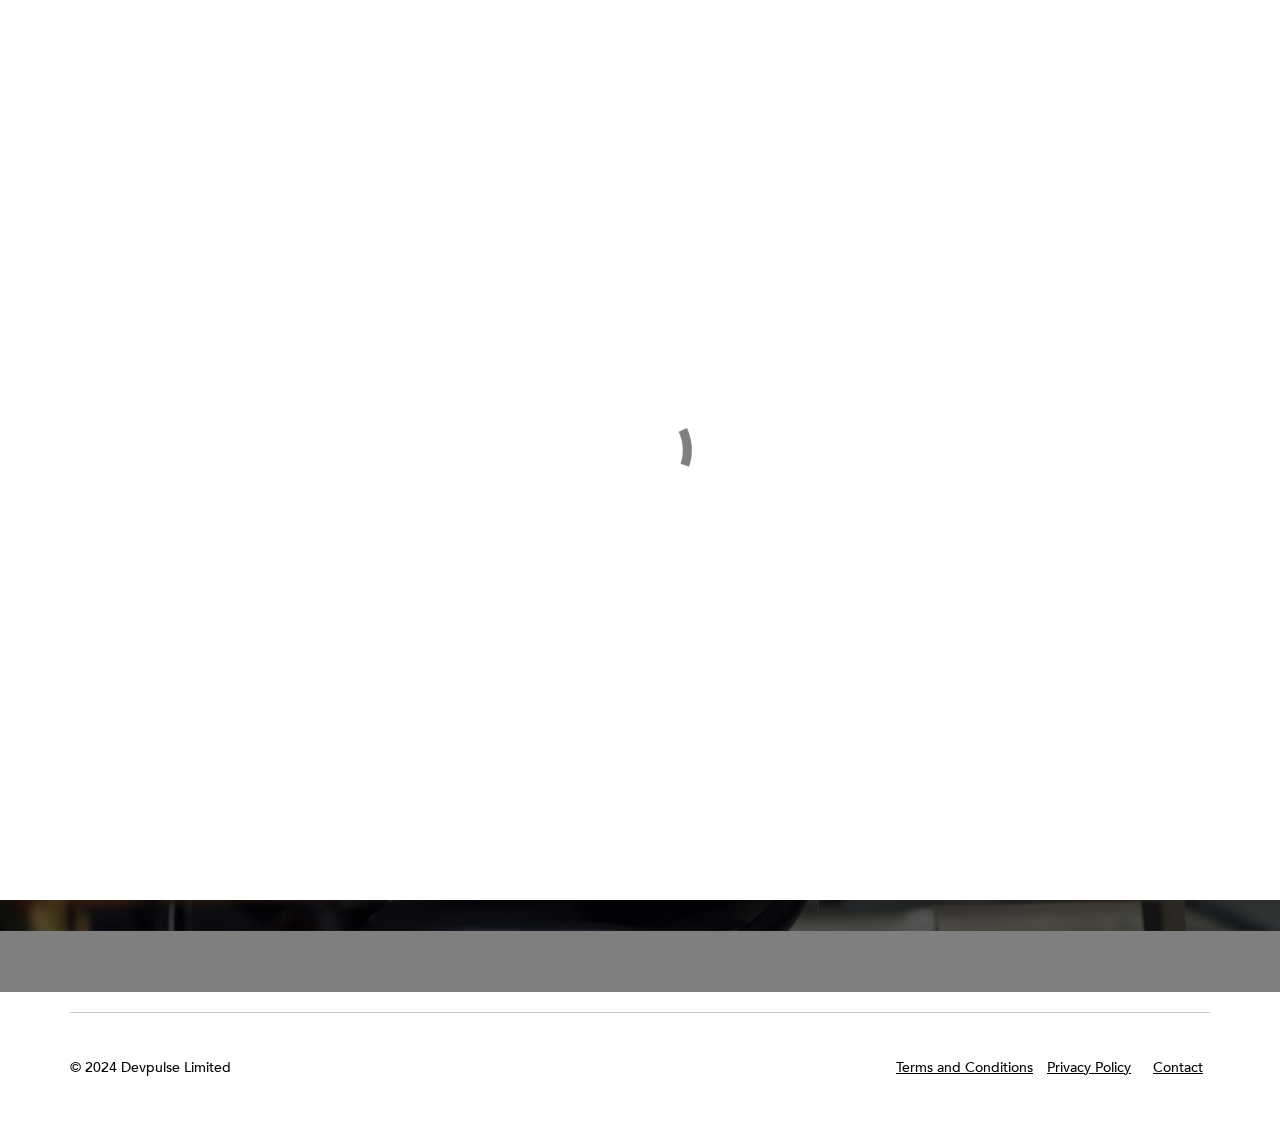
==== contact.html @ cdf9db74 "Initial commit." ====
<!doctype html><html><head>  <meta charset="utf-8">  <meta name="keywords" content="drivingcat, driving, cat, earlier, driving, test, slots, UK, cancellations, find, app, DVSA, checker, book, faster, availability, get, sooner, rescheduling, appointments, fast-track, dates, availability, near, me, cancellation, date, change, tool, alerts, mobile, best, notifications, speed, up, iOS, reschedule, alerts, geo-targeted, finder, cancellation, alerts, iOS, Manchester, London, Bradford, driving test cancellation, multiple test centres, earlier driving test, failed driving test, UK ">  <meta name="description" content="DrivingCat is a mobile app that helps you find earlier driving test slots in the UK by scanning the DVSA website for cancellations and available appointments.">  <meta name="viewport" content="width=device-width, initial-scale=1.0, viewport-fit=cover"><link rel="canonical" href="https://drivingcat.co.uk/contact.html"><meta name="robots" content="index, follow"><meta property="og:type" content="website"><meta property="og:site_name" content="DrivingCat"><meta property="og:title" content="DrivingCat - Pass Your Driving Test Sooner! "><meta property="og:description" content="DrivingCat is a mobile app that helps you find earlier driving test slots in the UK by scanning the DVSA website for cancellations and available appointments. Get notifications for earlier test dates."><meta property="og:url" content="https://drivingcat.co.uk/Contact.html">   <link rel="shortcut icon" type="image/png" href="favicon.png">  <link rel="stylesheet" type="text/css" href="./all.css?7996">  <title>DrivingCat - Contact</title>  <!-- Analytics --> <!-- Analytics END -->  </head><body><!-- Preloader --><div id="page-loading-blocs-notifaction" class="page-preloader"></div><!-- Preloader END --><!-- Main container --><div class="page-container">  <header><!-- bloc-0 --><div class="bloc none backgroundview-nav d-bloc sticky-nav " id="bloc-0"><div class="container bloc-no-padding-lg"><div class="row mt-lg-3 mb-lg-3 ps-2 pe-2 ps-lg-3 pe-lg-3 mt-1 mb-1 mt-sm-2 mb-sm-2 mt-md-3 mb-md-3"><div class="order-1 col-4 ps-0 pe-0 col-md-2 col-sm-4 col-lg-1 text-lg-start"><a href="index.html"><picture><source type="image/webp" srcset="img/logo-120.webp"><img src="img/logo-120.png" class="img-fluid img-protected img-style float-lg-none" alt="new fav icon org" width="60" height="60"></picture></a></div><div class="align-self-center order-sm-3 order-lg-2 order-md-2 order-3 col-2 col-md-8 col-sm-1 pe-0 ps-0 text-sm-end offset-lg-0 col-lg-9"><nav class="navbar navbar-light row flex-column navbar-expand-md hover-open-submenu navigation-toggle-right" role="navigation"><div class="container-fluid flex-column"><button id="nav-toggle" type="button" class="ui-navbar-toggler navbar-toggler border-0 p-0" aria-expanded="false" aria-label="Toggle navigation" data-bs-toggle="collapse" data-bs-target=".navbar-32243"><span class="navbar-toggler-icon"><svg height="32" viewBox="0 0 32 32" width="32"><path data-custom-classes=" menu-icon-bloc-7-stroke menu-icon-stroke menu-icon-bloc-0-stroke" class="svg-menu-icon menu-icon-bloc-7-stroke menu-icon-stroke menu-icon-bloc-0-stroke" d="m2 9h28m-28 7h28m-28 7h28" auto-style-class="menu-icon-bloc-0-stroke"></path></svg></span></button><div class="collapse navbar-collapse navbar-36370 navbar-32243  sidebar-nav"><ul class="site-navigation nav navbar-nav mx-auto justify-content-center"><li class="nav-item"><a href="index.html" class="nav-link  ltc-779">Home</a></li><li class="nav-item"><a href="terms.html" class="nav-link a-btn ltc-779">Terms</a></li><li class="nav-item"><a href="privacy.html" class="nav-link a-btn ltc-779">Privacy Policy</a></li><li class="nav-item"><a href="contact.html" class="nav-link a-btn ltc-779">Contact</a></li></ul></div></div></nav></div><div class="align-self-center text-end order-sm-2 order-lg-3 order-md-3 order-2 col-lg-2 col-md-2 offset-lg-0 offset-md-0 col-6 offset-sm-0 col-sm-7 ps-0 pe-0"><a href="https://apps.apple.com/app/id1410214667" class="btn btn-sq btn-d button-primary" target="_blank">Download</a></div></div></div></div><!-- bloc-0 END --></header><!-- bloc-10 --><div class="bloc bloc-fill-screen b-parallax bloc-bg-texture texture-darken d-bloc" data-bs-theme="light" id="bloc-10"><div class="parallax bg-background-2"></div><div class="container"><div class="row"><div class="col text-start"><h2 class="bold mb-3 mt-3 text-center labelstyle-white">Contact Us</h2><p class="mini-large-p text-center text-lg-center labelstyle-white">Need help with something or have some feedback for us?<br></p><div class="text-center"><a href="mailto:support@drivingcat.co.uk" class="btn btn-d btn-sq btn-lg white-button">Get in touch</a></div></div></div></div></div><!-- bloc-10 END --><!-- ScrollToTop Button --><button aria-label="Scroll to top button" class="bloc-button btn btn-d scrollToTop" onclick="scrollToTarget('1',this)"><svg xmlns="http://www.w3.org/2000/svg" width="22" height="22" viewBox="0 0 32 32"><path class="scroll-to-top-btn-icon" d="M30,22.656l-14-13-14,13"/></svg></button><!-- ScrollToTop Button END--><!-- bloc-10 --><div class="bloc backgroundview d-bloc" data-bs-theme="light" id="bloc-10"><div class="container bloc-md bloc-no-padding-lg"><div class="row mt-3 mb-3 mt-lg-0"><div class="col"><div class="divider-h"></div></div></div><div class="row mb-lg-5"><div class="col-12 order-lg-1 col-md-5 col-lg-6 order-md-1 order-sm-2 order-2 align-self-start col-sm-12"><p class="mini-small-p mt-2 mb-2 text-center text-md-start labelstyle">© 2024 Devpulse Limited</p></div><div class="col order-md-2 text-md-end text-lg-end mb-sm-3 mb-3 mb-md-0 text-start footer-7-links-small"><p class="mini-small-p ms-md-2 ms-lg-2 ms-sm-0 mb-1 mt-1"><a class="mini-small-link labelstyle" href="terms.html">Terms and Conditions</a><br></p><p class="mini-small-p mb-1 mt-1"><a class="mini-small-link labelstyle" href="privacy.html">Privacy Policy</a></p><p class="mini-small-p ms-md-2 ms-lg-2 ms-sm-0 mb-1 mt-1"><a class="mini-small-link labelstyle" href="contact.html">Contact</a></p></div></div></div></div><!-- bloc-10 END --></div><!-- Main container END -->  <!-- Additional JS --><script src="./js/all.js?9311"></script><!-- Additional JS END --></body></html>
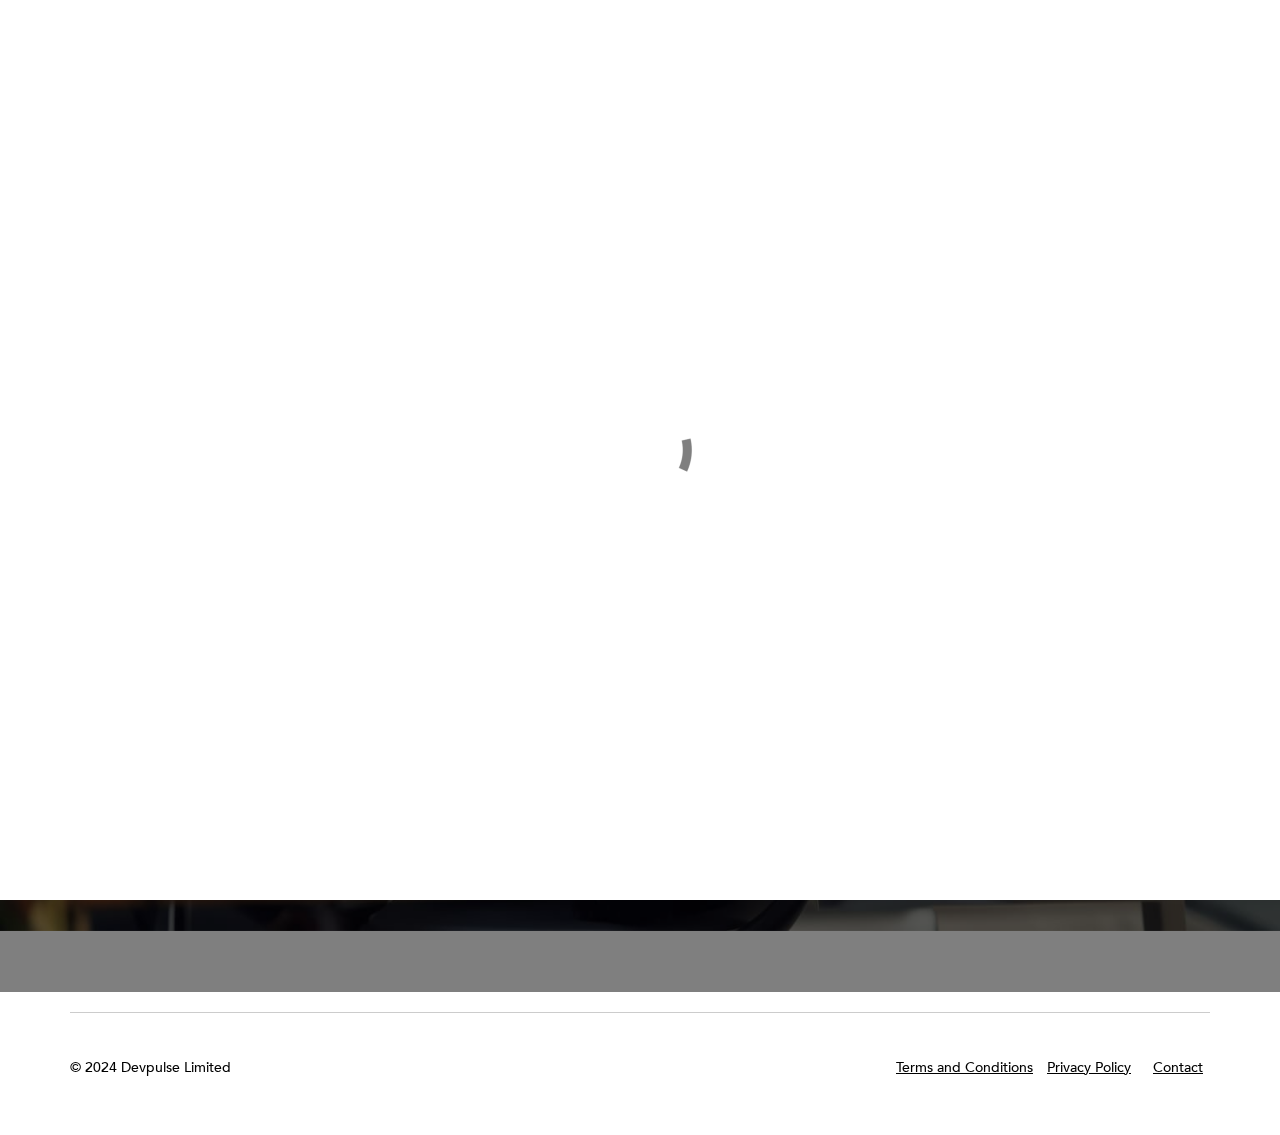
==== commit 85786e30: "Updated accent colour." ====
--- a/contact.html
+++ b/contact.html
@@ -1 +1 @@
-<!doctype html><html><head>  <meta charset="utf-8">  <meta name="keywords" content="drivingcat, driving, cat, earlier, driving, test, slots, UK, cancellations, find, app, DVSA, checker, book, faster, availability, get, sooner, rescheduling, appointments, fast-track, dates, availability, near, me, cancellation, date, change, tool, alerts, mobile, best, notifications, speed, up, iOS, reschedule, alerts, geo-targeted, finder, cancellation, alerts, iOS, Manchester, London, Bradford, driving test cancellation, multiple test centres, earlier driving test, failed driving test, UK ">  <meta name="description" content="DrivingCat is a mobile app that helps you find earlier driving test slots in the UK by scanning the DVSA website for cancellations and available appointments.">  <meta name="viewport" content="width=device-width, initial-scale=1.0, viewport-fit=cover"><link rel="canonical" href="https://drivingcat.co.uk/contact.html"><meta name="robots" content="index, follow"><meta property="og:type" content="website"><meta property="og:site_name" content="DrivingCat"><meta property="og:title" content="DrivingCat - Pass Your Driving Test Sooner! "><meta property="og:description" content="DrivingCat is a mobile app that helps you find earlier driving test slots in the UK by scanning the DVSA website for cancellations and available appointments. Get notifications for earlier test dates."><meta property="og:url" content="https://drivingcat.co.uk/Contact.html">   <link rel="shortcut icon" type="image/png" href="favicon.png">  <link rel="stylesheet" type="text/css" href="./all.css?7996">  <title>DrivingCat - Contact</title>  <!-- Analytics --> <!-- Analytics END -->  </head><body><!-- Preloader --><div id="page-loading-blocs-notifaction" class="page-preloader"></div><!-- Preloader END --><!-- Main container --><div class="page-container">  <header><!-- bloc-0 --><div class="bloc none backgroundview-nav d-bloc sticky-nav " id="bloc-0"><div class="container bloc-no-padding-lg"><div class="row mt-lg-3 mb-lg-3 ps-2 pe-2 ps-lg-3 pe-lg-3 mt-1 mb-1 mt-sm-2 mb-sm-2 mt-md-3 mb-md-3"><div class="order-1 col-4 ps-0 pe-0 col-md-2 col-sm-4 col-lg-1 text-lg-start"><a href="index.html"><picture><source type="image/webp" srcset="img/logo-120.webp"><img src="img/logo-120.png" class="img-fluid img-protected img-style float-lg-none" alt="new fav icon org" width="60" height="60"></picture></a></div><div class="align-self-center order-sm-3 order-lg-2 order-md-2 order-3 col-2 col-md-8 col-sm-1 pe-0 ps-0 text-sm-end offset-lg-0 col-lg-9"><nav class="navbar navbar-light row flex-column navbar-expand-md hover-open-submenu navigation-toggle-right" role="navigation"><div class="container-fluid flex-column"><button id="nav-toggle" type="button" class="ui-navbar-toggler navbar-toggler border-0 p-0" aria-expanded="false" aria-label="Toggle navigation" data-bs-toggle="collapse" data-bs-target=".navbar-32243"><span class="navbar-toggler-icon"><svg height="32" viewBox="0 0 32 32" width="32"><path data-custom-classes=" menu-icon-bloc-7-stroke menu-icon-stroke menu-icon-bloc-0-stroke" class="svg-menu-icon menu-icon-bloc-7-stroke menu-icon-stroke menu-icon-bloc-0-stroke" d="m2 9h28m-28 7h28m-28 7h28" auto-style-class="menu-icon-bloc-0-stroke"></path></svg></span></button><div class="collapse navbar-collapse navbar-36370 navbar-32243  sidebar-nav"><ul class="site-navigation nav navbar-nav mx-auto justify-content-center"><li class="nav-item"><a href="index.html" class="nav-link  ltc-779">Home</a></li><li class="nav-item"><a href="terms.html" class="nav-link a-btn ltc-779">Terms</a></li><li class="nav-item"><a href="privacy.html" class="nav-link a-btn ltc-779">Privacy Policy</a></li><li class="nav-item"><a href="contact.html" class="nav-link a-btn ltc-779">Contact</a></li></ul></div></div></nav></div><div class="align-self-center text-end order-sm-2 order-lg-3 order-md-3 order-2 col-lg-2 col-md-2 offset-lg-0 offset-md-0 col-6 offset-sm-0 col-sm-7 ps-0 pe-0"><a href="https://apps.apple.com/app/id1410214667" class="btn btn-sq btn-d button-primary" target="_blank">Download</a></div></div></div></div><!-- bloc-0 END --></header><!-- bloc-10 --><div class="bloc bloc-fill-screen b-parallax bloc-bg-texture texture-darken d-bloc" data-bs-theme="light" id="bloc-10"><div class="parallax bg-background-2"></div><div class="container"><div class="row"><div class="col text-start"><h2 class="bold mb-3 mt-3 text-center labelstyle-white">Contact Us</h2><p class="mini-large-p text-center text-lg-center labelstyle-white">Need help with something or have some feedback for us?<br></p><div class="text-center"><a href="mailto:support@drivingcat.co.uk" class="btn btn-d btn-sq btn-lg white-button">Get in touch</a></div></div></div></div></div><!-- bloc-10 END --><!-- ScrollToTop Button --><button aria-label="Scroll to top button" class="bloc-button btn btn-d scrollToTop" onclick="scrollToTarget('1',this)"><svg xmlns="http://www.w3.org/2000/svg" width="22" height="22" viewBox="0 0 32 32"><path class="scroll-to-top-btn-icon" d="M30,22.656l-14-13-14,13"/></svg></button><!-- ScrollToTop Button END--><!-- bloc-10 --><div class="bloc backgroundview d-bloc" data-bs-theme="light" id="bloc-10"><div class="container bloc-md bloc-no-padding-lg"><div class="row mt-3 mb-3 mt-lg-0"><div class="col"><div class="divider-h"></div></div></div><div class="row mb-lg-5"><div class="col-12 order-lg-1 col-md-5 col-lg-6 order-md-1 order-sm-2 order-2 align-self-start col-sm-12"><p class="mini-small-p mt-2 mb-2 text-center text-md-start labelstyle">© 2024 Devpulse Limited</p></div><div class="col order-md-2 text-md-end text-lg-end mb-sm-3 mb-3 mb-md-0 text-start footer-7-links-small"><p class="mini-small-p ms-md-2 ms-lg-2 ms-sm-0 mb-1 mt-1"><a class="mini-small-link labelstyle" href="terms.html">Terms and Conditions</a><br></p><p class="mini-small-p mb-1 mt-1"><a class="mini-small-link labelstyle" href="privacy.html">Privacy Policy</a></p><p class="mini-small-p ms-md-2 ms-lg-2 ms-sm-0 mb-1 mt-1"><a class="mini-small-link labelstyle" href="contact.html">Contact</a></p></div></div></div></div><!-- bloc-10 END --></div><!-- Main container END -->  <!-- Additional JS --><script src="./js/all.js?9311"></script><!-- Additional JS END --></body></html>+<!doctype html><html><head>  <meta charset="utf-8">  <meta name="keywords" content="drivingcat, driving, cat, earlier, driving, test, slots, UK, cancellations, find, app, DVSA, checker, book, faster, availability, get, sooner, rescheduling, appointments, fast-track, dates, availability, near, me, cancellation, date, change, tool, alerts, mobile, best, notifications, speed, up, iOS, reschedule, alerts, geo-targeted, finder, cancellation, alerts, iOS, Manchester, London, Bradford, driving test cancellation, multiple test centres, earlier driving test, failed driving test, UK ">  <meta name="description" content="DrivingCat is a mobile app that helps you find earlier driving test slots in the UK by scanning the DVSA website for cancellations and available appointments.">  <meta name="viewport" content="width=device-width, initial-scale=1.0, viewport-fit=cover"><link rel="canonical" href="https://drivingcat.co.uk/contact.html"><meta name="robots" content="index, follow"><meta property="og:type" content="website"><meta property="og:site_name" content="DrivingCat"><meta property="og:title" content="DrivingCat - Pass Your Driving Test Sooner! "><meta property="og:description" content="DrivingCat is a mobile app that helps you find earlier driving test slots in the UK by scanning the DVSA website for cancellations and available appointments. Get notifications for earlier test dates."><meta property="og:url" content="https://drivingcat.co.uk/Contact.html">   <link rel="shortcut icon" type="image/png" href="favicon.png">  <link rel="stylesheet" type="text/css" href="./all.css?9460">  <title>DrivingCat - Contact</title>  <!-- Analytics --> <!-- Analytics END -->  </head><body><!-- Preloader --><div id="page-loading-blocs-notifaction" class="page-preloader"></div><!-- Preloader END --><!-- Main container --><div class="page-container">  <header><!-- bloc-0 --><div class="bloc none backgroundview-nav d-bloc sticky-nav" id="bloc-0"><div class="container bloc-no-padding-lg"><div class="row mt-lg-3 mb-lg-3 ps-2 pe-2 ps-lg-3 pe-lg-3 mt-1 mb-1 mt-sm-2 mb-sm-2 mt-md-3 mb-md-3"><div class="order-1 col-4 ps-0 pe-0 col-md-2 col-sm-4 col-lg-1 text-lg-start"><a href="index.html"><picture><source type="image/webp" srcset="img/logo-120.webp"><img src="img/logo-120.png" class="img-fluid img-protected img-style float-lg-none rounded" alt="new fav icon org" width="60" height="60"></picture></a></div><div class="align-self-center order-sm-3 order-lg-2 order-md-2 order-3 col-2 col-md-8 col-sm-1 pe-0 ps-0 text-sm-end offset-lg-0 col-lg-9"><nav class="navbar navbar-light row flex-column navbar-expand-md hover-open-submenu navigation-toggle-right" role="navigation"><div class="container-fluid flex-column"><button id="nav-toggle" type="button" class="ui-navbar-toggler navbar-toggler border-0 p-0" aria-expanded="false" aria-label="Toggle navigation" data-bs-toggle="collapse" data-bs-target=".navbar-32243"><span class="navbar-toggler-icon"><svg height="32" viewBox="0 0 32 32" width="32"><path data-custom-classes=" menu-icon-bloc-7-stroke menu-icon-stroke menu-icon-bloc-0-stroke" class="svg-menu-icon menu-icon-bloc-7-stroke menu-icon-stroke menu-icon-bloc-0-stroke" d="m2 9h28m-28 7h28m-28 7h28" auto-style-class="menu-icon-bloc-0-stroke"></path></svg></span></button><div class="collapse navbar-collapse navbar-36370 navbar-32243  sidebar-nav"><ul class="site-navigation nav navbar-nav mx-auto justify-content-center"><li class="nav-item"><a href="index.html" class="nav-link  ltc-779">Home</a></li><li class="nav-item"><a href="terms.html" class="nav-link a-btn ltc-779">Terms</a></li><li class="nav-item"><a href="privacy.html" class="nav-link a-btn ltc-779">Privacy Policy</a></li><li class="nav-item"><a href="contact.html" class="nav-link a-btn ltc-779">Contact</a></li></ul></div></div></nav></div><div class="align-self-center text-end order-sm-2 order-lg-3 order-md-3 order-2 col-lg-2 col-md-2 offset-lg-0 offset-md-0 col-6 offset-sm-0 col-sm-7 ps-0 pe-0"><a href="https://apps.apple.com/app/id1410214667" class="btn btn-sq btn-d button-primary" target="_blank">Download</a></div></div></div></div><!-- bloc-0 END --></header><!-- bloc-10 --><div class="bloc bloc-fill-screen b-parallax bloc-bg-texture texture-darken d-bloc" data-bs-theme="light" id="bloc-10"><div class="parallax bg-background-2"></div><div class="container"><div class="row"><div class="col text-start"><h2 class="bold mb-3 mt-3 text-center labelstyle-white">Contact Us</h2><p class="mini-large-p text-center text-lg-center labelstyle-white">Need help with something or have some feedback for us?<br></p><div class="text-center"><a href="mailto:support@drivingcat.co.uk" class="btn btn-d btn-sq btn-lg white-button">Get in touch</a></div></div></div></div></div><!-- bloc-10 END --><!-- ScrollToTop Button --><button aria-label="Scroll to top button" class="bloc-button btn btn-d scrollToTop" onclick="scrollToTarget('1',this)"><svg xmlns="http://www.w3.org/2000/svg" width="22" height="22" viewBox="0 0 32 32"><path class="scroll-to-top-btn-icon" d="M30,22.656l-14-13-14,13"/></svg></button><!-- ScrollToTop Button END--><!-- bloc-10 --><div class="bloc backgroundview d-bloc" data-bs-theme="light" id="bloc-10"><div class="container bloc-md bloc-no-padding-lg"><div class="row mt-3 mb-3 mt-lg-0"><div class="col"><div class="divider-h"></div></div></div><div class="row mb-lg-5"><div class="col-12 order-lg-1 col-md-5 col-lg-6 order-md-1 order-sm-2 order-2 align-self-start col-sm-12"><p class="mini-small-p mt-2 mb-2 text-center text-md-start labelstyle">© 2024 Devpulse Limited</p></div><div class="col order-md-2 text-md-end text-lg-end mb-sm-3 mb-3 mb-md-0 text-start footer-7-links-small"><p class="mini-small-p ms-md-2 ms-lg-2 ms-sm-0 mb-1 mt-1"><a class="mini-small-link labelstyle" href="terms.html">Terms and Conditions</a><br></p><p class="mini-small-p mb-1 mt-1"><a class="mini-small-link labelstyle" href="privacy.html">Privacy Policy</a></p><p class="mini-small-p ms-md-2 ms-lg-2 ms-sm-0 mb-1 mt-1"><a class="mini-small-link labelstyle" href="contact.html">Contact</a></p></div></div></div></div><!-- bloc-10 END --></div><!-- Main container END -->  <!-- Additional JS --><script src="./js/all.js?7433"></script><!-- Additional JS END --></body></html>--- a/all.css
+++ b/all.css
@@ -7,7 +7,7 @@
 	DrivingCat
 	Built with Blocs
 -----------------------------------------------------------------------------------*/
-body{margin:0;padding:0;  background:#FFFFFF;  overflow-x:hidden;  -webkit-font-smoothing: antialiased;  -moz-osx-font-smoothing: grayscale;}.page-container{overflow: hidden;} a,button{transition: background .3s ease-in-out;outline: none!important;} a:hover{text-decoration: none; cursor:pointer;}.scroll-fx-lock-init{position:fixed!important;top: 0;bottom: 0;left: :0;right: 0;z-index:99999;} .blocs-grid-container{display: grid!important;grid-template-columns: 1fr 1fr;grid-template-rows: auto auto;column-gap: 1.5rem;row-gap: 1.5rem;} nav .dropdown-menu .nav-link{color:rgba(0,0,0,0.6)!important;} [data-bs-theme="dark"] nav .dropdown-menu .nav-link{color:var(--bs-dropdown-link-color)!important;} .page-preloader{position: fixed;top: 0;bottom: 0;width: 100%;z-index:100000;background:#FFFFFF url("img/pageload-spinner.gif") no-repeat center center;animation-name: preloader-fade;animation-delay: 2s;animation-duration: 0.5s;animation-fill-mode: both;}.preloader-complete{animation-delay:0.1s;}@keyframes preloader-fade {0% {opacity: 1;visibility: visible;}100% {opacity: 0;visibility: hidden;}}@font-face {font-family:'Avenir-Medium';src: url('./fonts/Avenir-Medium/Avenir-Medium.woff2');src: url('./fonts/Avenir-Medium/Avenir-Medium.woff2') format('woff2'),url('./fonts/Avenir-Medium/Avenir-Medium.woff') format('woff'),url('./fonts/Avenir-Medium/Avenir-Medium.eot?#iefix') format('embedded-opentype'),url('./fonts/Avenir-Medium/Avenir-Medium.ttf') format('truetype'),url('./fonts/Avenir-Medium/Avenir-Medium.svg#Avenir-Medium') format('svg');font-weight: normal;font-style: normal;font-display:swap;}@font-face {font-family:'Avenir-Black';src: url('./fonts/Avenir-Black/Avenir-Black.woff2');src: url('./fonts/Avenir-Black/Avenir-Black.woff2') format('woff2'),url('./fonts/Avenir-Black/Avenir-Black.woff') format('woff'),url('./fonts/Avenir-Black/Avenir-Black.eot?#iefix') format('embedded-opentype'),url('./fonts/Avenir-Black/Avenir-Black.ttf') format('truetype'),url('./fonts/Avenir-Black/Avenir-Black.svg#Avenir-Black') format('svg');font-weight: normal;font-style: normal;font-display:swap;}.bloc{width:100%;clear:both;background: 50% 50% no-repeat;padding:0 20px;-webkit-background-size: cover;-moz-background-size: cover;-o-background-size: cover;background-size: cover;position:relative;display:flex;}.bloc .container{padding-left:0;padding-right:0;position:relative;}.bloc-lg{padding:100px 20px;}.bloc-md{padding:50px 20px;}.bloc-fill-screen{min-height:100vh;display: flex;flex-direction: column;padding-top:20px;padding-bottom:20px;}.bloc-fill-screen > .container{align-self: flex-middle;flex-grow: 1;display: flex;flex-wrap: wrap;}.bloc-fill-screen > .container > .row{flex-grow: 1;align-self: center;width:100%;}.bloc-fill-screen .fill-bloc-top-edge, .bloc-fill-screen .fill-bloc-bottom-edge{flex-grow: 0;}.bloc-fill-screen .fill-bloc-top-edge{align-self: flex-start;}.bloc-fill-screen .fill-bloc-bottom-edge{align-self: flex-end;}.bloc-bg-texture::before{content:"";background-size: 2px 2px;position: absolute;top: 0;bottom: 0;left:0;right:0;}.texture-darken::before{background: rgba(0,0,0,0.5);}.parallax__container {clip: rect(0, auto, auto, 0);height: 100%;left: 0;overflow: hidden;position: absolute;top: 0;width: 100%;z-index:-1;}.parallax {position: fixed;top: 0;-webkit-transform: translate3d(0, 0, 0);transform: translate3d(0, 0, 0);-webkit-transform-style: preserve-3d;transform-style: preserve-3d;width: 100%;background-position: center;background-repeat: no-repeat;background-size: cover;}.d-bloc{color:rgba(255,255,255,.7);}.d-bloc button:hover{color:rgba(255,255,255,.9);}.d-bloc .icon-round,.d-bloc .icon-square,.d-bloc .icon-rounded,.d-bloc .icon-semi-rounded-a,.d-bloc .icon-semi-rounded-b{border-color:rgba(255,255,255,.9);}.d-bloc .divider-h span{border-color:rgba(255,255,255,.2);}.d-bloc .a-btn,.d-bloc .navbar a, .d-bloc a .icon-sm, .d-bloc a .icon-md, .d-bloc a .icon-lg, .d-bloc a .icon-xl, .d-bloc h1 a, .d-bloc h2 a, .d-bloc h3 a, .d-bloc h4 a, .d-bloc h5 a, .d-bloc h6 a, .d-bloc p a{color:rgba(255,255,255,.6);}.d-bloc .a-btn:hover,.d-bloc .navbar a:hover,.d-bloc a:hover .icon-sm, .d-bloc a:hover .icon-md, .d-bloc a:hover .icon-lg, .d-bloc a:hover .icon-xl, .d-bloc h1 a:hover, .d-bloc h2 a:hover, .d-bloc h3 a:hover, .d-bloc h4 a:hover, .d-bloc h5 a:hover, .d-bloc h6 a:hover, .d-bloc p a:hover{color:rgba(255,255,255,1);}.d-bloc .navbar-toggle .icon-bar{background:rgba(255,255,255,1);}.d-bloc .btn-wire,.d-bloc .btn-wire:hover{color:rgba(255,255,255,1);border-color:rgba(255,255,255,1);}.d-bloc .card{color:rgba(0,0,0,.5);}.d-bloc .card button:hover{color:rgba(0,0,0,.7);}.d-bloc .card icon{border-color:rgba(0,0,0,.7);}.d-bloc .card .divider-h span{border-color:rgba(0,0,0,.1);}.d-bloc .card .a-btn{color:rgba(0,0,0,.6);}.d-bloc .card .a-btn:hover{color:rgba(0,0,0,1);}.d-bloc .card .btn-wire, .d-bloc .card .btn-wire:hover{color:rgba(0,0,0,.7);border-color:rgba(0,0,0,.3);}.d-bloc .card,.l-bloc{color:rgba(0,0,0,.5);}.d-bloc .card button:hover,.l-bloc button:hover{color:rgba(0,0,0,.7);}.l-bloc .icon-round,.l-bloc .icon-square,.l-bloc .icon-rounded,.l-bloc .icon-semi-rounded-a,.l-bloc .icon-semi-rounded-b{border-color:rgba(0,0,0,.7);}.d-bloc .card .divider-h span,.l-bloc .divider-h span{border-color:rgba(0,0,0,.1);}.d-bloc .card .a-btn,.l-bloc .a-btn,.l-bloc .navbar a,.l-bloc a .icon-sm, .l-bloc a .icon-md, .l-bloc a .icon-lg, .l-bloc a .icon-xl, .l-bloc h1 a, .l-bloc h2 a, .l-bloc h3 a, .l-bloc h4 a, .l-bloc h5 a, .l-bloc h6 a, .l-bloc p a{color:rgba(0,0,0,.6);}.d-bloc .card .a-btn:hover,.l-bloc .a-btn:hover,.l-bloc .navbar a:hover, .l-bloc a:hover .icon-sm, .l-bloc a:hover .icon-md, .l-bloc a:hover .icon-lg, .l-bloc a:hover .icon-xl, .l-bloc h1 a:hover, .l-bloc h2 a:hover, .l-bloc h3 a:hover, .l-bloc h4 a:hover, .l-bloc h5 a:hover, .l-bloc h6 a:hover, .l-bloc p a:hover{color:rgba(0,0,0,1);}.l-bloc .navbar-toggle .icon-bar{color:rgba(0,0,0,.6);}.d-bloc .card .btn-wire,.d-bloc .card .btn-wire:hover,.l-bloc .btn-wire,.l-bloc .btn-wire:hover{color:rgba(0,0,0,.7);border-color:rgba(0,0,0,.3);}.sticky-nav.sticky{position:fixed;top:0;z-index:1000;box-shadow:0 1px 2px rgba(0,0,0,.3); transition: all .2s ease-out;}.svg-menu-icon{fill: none;stroke: rgba(0,0,0,0.5);stroke-width: 2px;fill-rule: evenodd;}.navbar-dark .svg-menu-icon{stroke: rgba(255,255,255,0.5);}.menu-icon-thin-bars{stroke-width: 1px;}.menu-icon-thick-bars{stroke-width: 5px;}.menu-icon-rounded-bars{stroke-width: 3px;stroke-linecap: round;}.menu-icon-filled{fill: rgba(0,0,0,0.5);stroke-width: 0px;}.navbar-dark .menu-icon-filled{fill: rgba(255,255,255,0.5);}.navbar-toggler-icon{background: none!important;pointer-events: none;width: 33px;height: 33px;}.nav-special{overflow-y:scroll;}.nav-special .site-navigation{top:0;left:0;width:100%;position: relative!important;max-width: 100%!important;z-index: 1000;}.nav-special .nav > li{width:100%;background: none!important;border:0!important;}.nav-special.collapsing{-webkit-transition: none;transition: none;height:100%!important;background: none!important;}.nav-special .navbar-nav .dropdown-menu.show{position: relative!important;transform: none!important;float: none;width: 100%;margin-top: 0;background-color: transparent;-webkit-box-shadow: none;box-shadow: none;border: 0;}.nav-special .nav .dropdown-menu .nav-link{color:#FFF;}.blocsapp-special-menu{position: absolute;z-index:10000;}.nav-special.fullscreen-nav .caret,.nav-special.fullscreen-nav .dropdown-menu .dropdown .caret{border-width: 8px;}.nav-special .navbar-nav .show>.nav-link{color:#FFF;}.navbar-toggle{transition: all .1s linear;}.selected-nav{opacity: 0;transform: scale(0.3);transition: all .1s linear;}.close-special-menu{position: absolute;display: block;width: 25px;height:25px;top:16px;right:10px;z-index: 10000;}.nav-invert .sidebar-nav .close-special-menu{left:260px;}.close-special-menu .close-icon{display: block;width:100%;height:1px;transform: rotate(45deg);margin-top:12px;}.close-special-menu .close-icon:after{content:"";display:inherit;width:inherit;height:inherit;background: inherit;transform: rotate(90deg);}.lock-scroll{overflow:hidden;transition: background .3s linear;}.nav-special::-webkit-scrollbar{-webkit-appearance: none;width:0;height:0;}.nav-special .dropdown-menu .dropdown .caret{border-top-color: rgba(255,255,255,.8);border-right-color: transparent;border-bottom-color: transparent;border-left-color: transparent;margin: 0 0 0 5px;float: none;}.blocsapp-special-menu .site-navigation.pull-right{float:none!important;}.close-special-menu .close-icon{background:#fff;}.blocsapp-special-menu blocsnav{background: #000;}.nav-special.sidebar-nav{position: fixed;right: -300px;top: 0;bottom: 0;width: 300px;z-index: 1000;transition: all .2s linear;}.nav-invert .nav-special.sidebar-nav{right: auto;left: -300px;} .nav-special.sidebar-nav .site-navigation{margin-top:15px;padding-left:15px;}.nav-special.sidebar-nav .nav > li a{color:rgba(255,255,255,.8);} .nav-special.sidebar-nav .nav > li a:hover{color:#FFF;} .open.nav-special.sidebar-nav{right: 0;transition: all .2s linear;}.nav-invert .open.nav-special.sidebar-nav{left: 0;transition: all .2s linear;}.navbar-toggler:focus{box-shadow:none;};.content-tint{z-index: -1;transition: background .2s linear;}.content-tint.on{display: block;position: fixed;right: 0;top: 0;bottom: 0;width: 100%;background: transparent;z-index: 1001;background:rgba(0,0,0,.4);}.content-tint.on:hover{background:rgba(0,0,0,.1);}.dropdown-menu .dropdown-menu{border:none}@media (min-width:576px){.navbar-expand-sm .dropdown-menu .dropdown-menu{border:1px solid rgba(0,0,0,.15);position:absolute;left:100%;top:-7px}.navbar-expand-sm .dropdown-menu .submenu-left{right:100%;left:auto}}@media (min-width:768px){.navbar-expand-md .dropdown-menu .dropdown-menu{border:1px solid rgba(0,0,0,.15);border:1px solid rgba(0,0,0,.15);position:absolute;left:100%;top:-7px}.navbar-expand-md .dropdown-menu .submenu-left{right:100%;left:auto}}@media (min-width:992px){.navbar-expand-lg .dropdown-menu .dropdown-menu{border:1px solid rgba(0,0,0,.15);position:absolute;left:100%;top:-7px}.navbar-expand-lg .dropdown-menu .submenu-left{right:100%;left:auto}}@media (min-width: 992px){.hover-open-submenu li:hover > .dropdown > .dropdown-menu, .hover-open-submenu .dropdown-menu > li:hover .dropdown-menu{display: block;}.hover-open-submenu li .dropdown .dropdown-menu{margin-top:0;}}.btn-d,.btn-d:hover,.btn-d:focus{color:#FFF;background:rgba(0,0,0,.3);}button{outline: none!important;}.btn-sq{border-radius: 0px;}.icon-md{font-size:30px!important;}.img-rd-md{border-radius:20px;}.img-rd-lg{border-radius:34px;}.card-sq, .card-sq .card-header, .card-sq .card-footer{border-radius:0;}.card-rd{border-radius:30px;}.card-rd .card-header{border-radius:29px 29px 0 0;}.card-rd .card-footer{border-radius:0 0 29px 29px;}.card-columns .card {margin-bottom: 0.75rem;}@media (min-width: 576px) {.card-columns {-webkit-column-count: 3;-moz-column-count: 3;column-count: 3;-webkit-column-gap: 1.25rem;-moz-column-gap: 1.25rem;column-gap: 1.25rem;orphans: 1;widows: 1;}.card-columns .card {display: inline-block;width: 100%;}}.divider-h{min-height: 1px;background-color:rgba(0,0,0,.2);margin: 20px 0;}.divider-half{width: 50%;}.dropdown-menu .divider-h{margin:0;}.scrollToTop{width:36px;height:36px;padding:5px;position:fixed;bottom:20px;right:20px;opacity:0;z-index:999;transition: all .3s ease-in-out;pointer-events:none;}.showScrollTop{opacity: 1;pointer-events:all;}.scroll-to-top-btn-icon{fill: none;stroke: #fff;stroke-width: 2px;fill-rule: evenodd;stroke-linecap:round;}h1,h2,h3,h4,h5,h6,p,label,.btn,a{line-height:1.5em;font-family:"Avenir-Medium";}.container{max-width:1140px;}a{text-decoration:none;}h1{font-size:4.4em;line-height:1.2em;}h2{font-size:3.28em;line-height:1.2em;}h3{font-size:2em;line-height:1.3em;}.navbar-nav li a{text-align:center;}.mini-pricing-1{margin-right:auto;margin-left:auto;display:flex;flex-direction:row;align-items:center;justify-content:center;}.mini-button-primary{background-color:var(--swatch-var-779);color:#FFFFFF!important;}.btn{padding-left:1em;padding-right:1em;display:inline-flex;justify-content:center;flex-direction:row;height:40px;align-items:center;border-width:0px 0px 0px 0px;border-radius:100px 100px 100px 100px;font-family:"Avenir-Black";}.mini-pricing-1-price{font-size:3em;line-height:1.3em;}.mini-pricing-1-card{padding:50px 50px 50px 50px;z-index:1;width:328px;}.mini-pricing-1-icon{margin-right:5px;font-size:20px;}.mini-background-off-white{background-color:var(--swatch-var-3131);border-width:0px 0px 0px 0px;}.mini-button-primary:hover{background-color:var(--swatch-var-5545);}.small-subtitle{padding:0.3em 1em 0.3em 1em;background-color:rgba(169,169,169,0.20);font-size:0.9em;overflow:hidden;}.pricing-2-card{padding:50px 50px 50px 50px;z-index:1;width:350px;margin-left:7px;margin-right:7px;}.grid-style{grid-template-columns:1fr 1fr 1fr 1fr;column-gap:10px;row-gap:10px;}.pricing-3-card-grid{z-index:1;padding:28px 28px 28px 28px;}.nav-tabs{border-width:0px 0px 0px 0px;}.mini-pricing-3-navtabs{display:flex;justify-content:space-between;margin-bottom:50px;width:200px;margin-left:auto;align-items:center;background-color:#424242;}.pricing-4-all-card{padding:40px 40px 40px 40px;display:flex;flex-direction:column;justify-content:space-between;min-height:390px;}.pricing-4-card{display:flex;flex-direction:row;align-items:center;justify-content:space-between;padding-left:50px;padding-right:50px;height:120px;margin-bottom:14px;position:relative;margin-right:14px;}.pricing-4-card:hover{padding-right:45px;filter:invert(100%);}.mini-4-pricing-title{font-size:1.8rem;padding-right:28px;}.mini-pricing-4-title-desc{flex-direction:row;width:100%;display:flex;align-items:center;}.mini-pricing-4-desc{font-size:1.2em;margin-top:3px;}.mini-large-p{font-size:1.3em;}.nav-tabs .nav-link{text-align:center;border-width:1px 1px 1px 1px;border-style:solid;border-radius:0px 0px 0px 0px;border-color:#424242!important;background-color:#424242;color:#EAEAEA!important;}.nav-tabs .nav-item.show .nav-link, .nav-tabs .nav-link.active{color:var(--swatch-var-5803)!important;border-width:1px 1px 1px 1px;background-color:var(--swatch-var-7747);border-style:solid;border-color:#424242!important;}.nav-tabs .nav-link:hover{border-color:#212121!important;color:var(--swatch-var-7747)!important;border-width:1px 1px 1px 1px;border-style:solid;background-color:#212121;}.nav-tabs .nav-item.show .nav-link, .nav-tabs .nav-link.active:hover{color:var(--swatch-var-5803)!important;border-width:1px 1px 1px 1px;border-style:solid;background-color:var(--swatch-var-7747);}.pricing-3-card-grid:hover{margin-bottom:7px;margin-top:-7px;}.mini-pricing-5-feature{display:flex;width:190px;flex-direction:row;justify-content:space-between;align-items:center;margin-right:10px;padding-top:14px;padding-bottom:14px;}.mini-pricing-5-icon{font-size:50px;width:50px;text-align:center;margin-right:10px;}.mini-pricing-5-features{display:flex;flex-wrap:wrap;flex-direction:row;justify-content:flex-start;align-content:space-around;min-height:228px;}.mini-pricing-5-left-column{padding:50px 50px 50px 50px;}.mini-pricing-5-text{width:130px;}.pricing-5-all-card{padding:50px 50px 50px 50px;height:100%;display:flex;flex-direction:column;justify-content:space-between;}.pricing-5-cta{height:104px;display:flex;flex-direction:column;justify-content:space-between;}.mini-pricing-5-row{padding:28px 28px 28px 28px;}.mini-faq-1-question{font-size:1.4em;padding:20px 20px 20px 20px;border-radius:0px 0px 0px 0px;border-width:0px 0px 2px 0px;border-style:solid;border-color:rgba(192,192,192,0.14)!important;}.mini-faq-2-header{border-width:0px 0px 0px 0px;padding:0px 0px 0px 0px;border-radius:0px 0px 0px 0px!important;}.mini-faq-1-body{padding:20px 15px 20px 15px;}.mini-faq-1-div{overflow:hidden;box-shadow:1.41px 1.41px 14px rgba(0,0,0,0.08);}.sticky-nav.sticky{box-shadow:0.00px -0.00px 0px transparent;}.mini-faq-last-header{border-width:0px 0px 0px 0px!important;}.mini-stat-gradient{color:transparent!important;background:linear-gradient(128deg, var(--swatch-var-779) 0%, var(--swatch-var-5545) 100%);background-clip:text!important;-webkit-background-clip:text!important;}.btn-lg{font-size:1.1em;height:45px;}.blocsapp-special-menu blocsnav{height:100%;display:flex;align-items:center;flex-direction:column;justify-content:center;}.navbar-brand img{height:70px;}.mini-card-body{padding:28px 28px 28px 28px;}.mini-card-1{border-width:1px 1px 1px 1px;border-style:solid;border-color:rgba(0,0,0,0.10)!important;overflow:hidden;box-shadow:0.00px 0.00px 28px rgba(0,0,0,0.08);position:relative;}.mini-card-1:hover{box-shadow:1.41px 1.41px 28px rgba(0,0,0,0.14);}.mini-team-social-icon{width:30px;text-align:center;font-size:22px;}.mini-team-social-icon:hover{opacity:0.8;}.mini-column-max-width{max-width:328px;margin-left:auto;margin-right:auto;}.mini-footer-1-form{display:flex;}.mini-form-field{background-color:var(--swatch-var-3131);border-width:0px 0px 0px 0px;color:var(--swatch-var-5803)!important;border-radius:0px 0px 0px 0px;height:40px;}.mini-form-field:hover{background-color:var(--swatch-var-3131);}.mini-form-field:active{background-color:var(--swatch-var-3131);}.mini-form-field:focus{box-shadow:0.00px -0.00px 0px transparent;background-color:var(--swatch-var-3131);}.mini-form-field:visited{background-color:var(--swatch-var-3131);}.mini-pricing-tab{width:100px;}.mini-feature-icon{font-size:50px;}.btn-xl{font-size:1.2em;height:55px;}.btn-sm{font-size:0.9em;height:30px;}.scrollToTop{background-color:var(--swatch-var-779);align-items:center;flex-direction:row;justify-content:center;padding:0em 0em 0em 0em;display:flex;width:40px;height:40px;}.scrollToTop:hover{background-color:var(--swatch-var-5545);}.alert{border-radius:0px 0px 0px 0px;border-width:0px 0px 0px 0px;font-size:1em;}.mini-hero-logos-grid{grid-template-columns:1fr 1fr 1fr 1fr;column-gap:80px;row-gap:15px;}.mini-hero-logo:hover{opacity:0.8;}.mini-subtitle{text-transform:uppercase;}.mini-features-cards{text-align:center;padding:50px 50px 50px 50px;box-shadow:0.00px -0.00px 28px rgba(94,94,94,0.14);}.mini-video-thumb{background-size:cover;display:flex;align-items:center;justify-content:center;position:relative;}.mini-video-thumb:hover{background-blend-mode:darken;background-color:rgba(0,0,0,0.72);}.mini-play-icon{font-size:60px;width:100px;height:100px;border-radius:100px 100px 100px 100px;padding-top:20%;padding-left:8%;color:#FEFFFF!important;background-color:var(--swatch-var-5803);}.mini-feature-modal{border-radius:0px 0px 0px 0px;border-width:0px 0px 0px 0px;background-color:transparent;}.modal-lg{max-width:1140px;}.bold{font-family:"Avenir-Black";}.features-content-column{max-width:700px;margin-left:auto;margin-right:auto;}.mini-feature-scrolling-images{display:flex;width:150vw;align-items:center;flex-direction:row;margin-left:-400px;}.mini-feature-img{width:25vw;height:auto;}.mini-testimonial-card{padding:28px 28px 28px 28px;}.mini-testimonial-card-img{max-width:60px;border-radius:100px 100px 100px 100px;}.team-member-name{font-size:1.5em;}.testimonial-card-div{display:flex;flex-direction:row;align-items:center;font-size:0.9em;}.mini-feature-color-1{display:flex;align-items:center;justify-content:center;flex-direction:row;min-width:150px;min-height:150px;max-width:150px;max-height:150px;position:absolute;left:7%;top:14%;}.mini-feature-color-2{display:flex;align-items:center;justify-content:center;flex-direction:row;min-width:150px;max-width:150px;min-height:150px;max-height:150px;position:absolute;right:7%;top:28%;}.mini-feature-color-3{display:flex;align-items:center;justify-content:center;flex-direction:row;min-width:150px;max-width:150px;min-height:150px;max-height:150px;position:absolute;left:24%;top:55%;}.mini-feature-colors{position:relative;height:328px;}.mini-feature-number{font-size:3rem;line-height:1em;}.mini-feature-card{width:49%;text-align:center;margin-bottom:10px;min-height:150px;display:flex;align-items:center;justify-content:center;flex-direction:row;}.mini-feature-card-colm{display:flex;flex-wrap:wrap;justify-content:space-between;flex-direction:row;align-items:center;}.mini-faq-3-header{padding-top:28px;margin-bottom:14px;}.mini-faq-3-div{padding-right:28px;padding-bottom:10px;padding-left:28px;margin-top:14px;margin-bottom:14px;position:relative;}.mini-feature-fluid{display:flex;flex-direction:row;align-items:center;justify-content:space-between;}.mini-feature-fluid-div{width:33%;padding:28px 28px 28px 28px;height:300px;margin-left:2px;margin-right:2px;}.mini-feature-fluid-div:hover{width:50%;filter:invert(100%);}.mini-feature-fluid-content{width:280px;}.mini-features-stats{padding:35px 35px 35px 35px;}.mini-team-image{max-width:100px;border-radius:100px 100px 100px 100px;margin-right:28px;}.mini-team-card{display:flex;flex-direction:row;justify-content:flex-start;align-items:center;padding:50px 50px 50px 50px;box-shadow:0.00px -0.00px 28px rgba(169,169,169,0.14);}.mini-features-big-cards{padding:50px 50px 50px 50px;}.mini-cta-mail-field{height:50px;border-radius:0px 0px 0px 0px;padding-left:20px;}.mini-cta-white-button{height:50px;display:flex;align-items:center;justify-content:center;}.mini-feature-variant-card{width:48%;height:200px;display:flex;flex-direction:row;align-items:center;justify-content:center;margin:1% 1% 1% 1%;}.mini-feature-variant-cards{display:flex;flex-wrap:wrap;flex-direction:row;align-items:center;justify-content:space-between;align-content:center;}.mini-stat-number{font-size:4em;line-height:1em;}.mini-step-number{font-size:3em;line-height:1em;}.mini-text-logo{font-size:1.8em;text-transform:none;}.mini-small-p{font-size:0.9em;}.mini-micro-p{font-size:0.8em;}.footer-1-links{display:flex;}.mini-small-link{text-decoration:underline!important;margin-left:7px;margin-right:7px;}.black-button{color:#EAEAEA!important;background-color:var(--swatch-var-4497);border-width:1px 1px 1px 1px;border-style:solid;border-color:var(--swatch-var-4497)!important;}.white-button{border-width:1px 1px 1px 1px;border-style:solid;background-color:var(--swatch-var-7747);color:var(--swatch-var-4497)!important;border-color:rgba(0,0,0,0.28)!important;}.white-button:hover{background-color:var(--swatch-var-3131);color:var(--swatch-var-5803)!important;border-color:#000000!important;}.black-button:hover{color:#FEFFFF!important;background-color:#181818;border-color:#181818!important;}.mini-icon-with-link{display:inline-flex;flex-direction:row;align-items:center;justify-content:flex-start;width:100%;}.mini-icon-link{width:30px;text-align:center;font-size:22px;margin-right:3px;}.mini-icon-link:hover{opacity:0.8;}.footer-2-links{display:flex;flex-direction:row;justify-content:flex-end;align-items:center;}.footer-4-links{display:flex;align-items:center;flex-direction:row;justify-content:center;}.footer-4-link{margin-left:10px;margin-right:10px;}.footer-4-small-links{align-items:center;flex-direction:row;justify-content:flex-start;display:flex;}.footer-7-links{display:flex;align-items:center;justify-content:center;flex-direction:row;}.footer-7-links-small{display:flex;flex-direction:row;justify-content:flex-end;align-items:center;}.footer-8-links{display:flex;flex-direction:row;align-items:center;justify-content:flex-start;}.footer-8-link{margin-right:14px;}.dropdown-menu{border-width:0px 0px 0px 0px;border-radius:0px 0px 0px 0px;}.dropdown-menu a{text-align:left!important;}.navlink-margin{margin-left:7px;margin-right:7px;}.team-text-center{max-width:400px;margin-left:auto;margin-right:auto;}.team-text-left{max-width:400px;}.team-overlay-details{background:linear-gradient(0deg, #000000 0%, transparent 72%);display:flex;flex-direction:column;align-items:center;justify-content:flex-start;position:relative;z-index:1;margin-top:-350px;height:350px;padding-top:270px;padding-left:28px;padding-right:28px;color:var(--swatch-var-7747)!important;}.team-overlay-details:hover{padding-top:140px;}.team-column{position:relative;overflow:hidden;}.team-overlay-details-light{background:linear-gradient(0deg, #FFFFFF 0%, transparent 72%);display:flex;flex-direction:column;align-items:center;justify-content:flex-start;position:relative;z-index:1;margin-top:-300px;height:300px;padding-top:220px;padding-left:28px;padding-right:28px;}.team-overlay-details-light:hover{padding-top:90px;}.team-side-image{display:flex;flex-direction:row;justify-content:flex-start;align-items:flex-start;}.team-square-side{max-width:40%;}.team-side-image-center{display:flex;flex-direction:row;justify-content:flex-start;align-items:center;}.review-logo{max-width:150px;}.testimonial-p{font-size:1.5em;}.review-border{border-width:0px 0px 0px 1px;border-style:solid;border-color:#C0C0C0!important;}.testimonial-div-2{flex-direction:row;align-items:center;font-size:0.9em;justify-content:flex-end;display:flex;}.testimonial-div-3{display:flex;flex-direction:row;align-items:center;font-size:0.9em;justify-content:flex-start;}.testimonial-div-4{display:flex;flex-direction:column;align-items:flex-start;font-size:0.9em;justify-content:flex-start;}.review-small-logo{max-width:100px;}.image-full-width{width:100%;}.testimonial-carousel-img{opacity:0;}.carousel-dark-arrows .carousel-nav-icon{stroke:var(--swatch-var-5803);stroke-width:3;}.carousel-review{max-width:700px;margin-left:auto;margin-right:auto;}.carousel-review-half{width:47%;}.carousel-review-two{display:flex;align-items:center;justify-content:space-between;flex-direction:row;}.review-card-scroll{padding:28px 28px 28px 28px!important;min-width:328px;}.mini-feature-scrolling-cards{display:flex;margin-left:-14%;width:150vw;}.faq-question{display:inline-flex;width:100%;flex-direction:row;align-items:center;justify-content:space-between;border-width:1px 0px 0px 0px;border-style:solid;border-color:#797979!important;margin-top:14px;padding-bottom:7px;padding-top:23px;}.faq-question-title{font-size:1.3em;}.faq-center{max-width:600px;padding-bottom:14px;border-width:0px 0px 1px 0px;border-style:solid;border-color:#919191!important;margin-left:auto;margin-right:auto;}.faq-full{padding-bottom:14px;border-width:0px 0px 1px 0px;border-style:solid;border-color:#919191!important;margin-left:auto;margin-right:auto;}.faq-question-column{padding:0px 0px 0px 0px;}.faq-10-box{border-width:1px 1px 1px 1px;border-style:solid;border-color:#919191!important;margin-bottom:14px;padding:28px 28px 20px 28px;position:relative;}.faq-10-question{display:inline-flex;width:100%;align-items:center;justify-content:space-between;flex-direction:row;padding-bottom:8px;}.faq-10-center{max-width:600px;margin-left:auto;margin-right:auto;}.faq-10-full{margin-left:auto;margin-right:auto;}.faq-18-box{border-width:1px 1px 1px 1px;border-style:solid;border-color:#919191!important;margin-bottom:14px;padding:28px 28px 20px 28px;position:relative;width:49.4%;}.faq-18-column{display:flex;width:100%;flex-direction:row;flex-wrap:wrap;justify-content:space-between;align-items:flex-start;}.divider-color{background-color:#919191;}.arrow-icon{font-size:20px;width:25px;text-align:center;}.modal-body img{max-height:95vh;}.lightbox-caption{margin-bottom:0px;}.prev-lightbox{background-color:transparent;}.next-lightbox{background-color:transparent;}.prev-lightbox:hover{background-color:transparent;}.next-lightbox:hover{background-color:transparent;}.galllery-grid{grid-template-columns:1fr 1fr 1fr 1fr;column-gap:20px;row-gap:20px;}.featured-image{grid-column-start:1;grid-column-end:3;grid-row-start:1;grid-row-end:3;}.featured-image-2{grid-column-end:5;grid-column-start:3;grid-row-start:3;grid-row-end:5;}.mini-carousel{padding-left:80px;padding-right:80px;position:relative;}.mini-carousel-arrow{width:50px;height:50px;background-color:var(--swatch-var-3131);border-radius:100px 100px 100px 100px;margin-top:auto;margin-bottom:auto;border-width:1px 1px 1px 1px;border-style:solid;border-color:#5E5E5E!important;}.mini-carousel-arrow .carousel-nav-icon{stroke:var(--swatch-var-5803);stroke-width:3;}.carousel-indicators [data-bs-target]{width:10px;height:10px;}.right-arrow{position:relative;top:-40px;left:51%;}.left-arrow{position:relative;top:10px;left:45%;}.carousel-indicators-middle{position:absolute;bottom:100px;}.form-control{border-radius:0px 0px 0px 0px;font-size:0.9em;}.form-control:focus{box-shadow:0.00px -0.00px 0px transparent;}.form-check-input:checked{background-color:var(--swatch-var-779);}.mini-extra-label{display:block;}.form-half-width{width:50%;}.form-radio-flex{display:flex;flex-direction:row;flex-wrap:wrap;align-items:flex-start;justify-content:space-between;}.form-radio-full-width{width:100%;}.contact-icon{font-size:28px;width:40px;}.contact-detail{display:inline-flex;align-items:center;width:100%;}.checkbox-label .form-check-input{border-radius:0px 0px 0px 0px;}.form-map{height:700px;}.contact-detail-half{width:50%;display:block;}.contact-details{display:flex;flex-wrap:wrap;flex-direction:row;align-items:flex-start;align-content:flex-start;}.form-max-width{max-width:500px;margin-left:auto;margin-right:auto;}.cta-image-background{padding:100px 100px 100px 100px;background-size:cover;background-position:center center;}.cta-row-borders{padding:50px 50px 50px 50px;background-size:cover;border-width:1px 1px 1px 1px;border-style:solid;border-color:#919191!important;}.white-link{color:#FFFFFF!important;text-decoration:underline!important;}.cta-img-bg-short{padding:50px 50px 50px 50px;background-size:cover;background-position:center center;}.header-tag-name{background-color:rgba(145,145,145,0.28);margin-right:5px;margin-bottom:5px;padding:4px 10px 4px 10px;}.header-tags{display:flex;flex-direction:row;flex-wrap:wrap;align-items:center;justify-content:center;align-content:center;}.header-tags-left{display:flex;flex-direction:row;flex-wrap:wrap;align-items:center;justify-content:flex-start;align-content:center;}.header-detail{width:50%;margin-bottom:14px;}.header-details-col{display:flex;flex-direction:row;justify-content:flex-start;align-items:flex-start;flex-wrap:wrap;align-content:flex-start;}.header-play-icon-div{position:absolute;}.half-screen-content{max-width:500px;margin:100px auto 100px auto;}.header-vertical-scroll{width:50%;min-height:128vh;}.header-vertical{display:flex;flex-direction:row;max-height:100vh;overflow:hidden;}.header-vertical-bloc{overflow:hidden;}.menu-button{position:relative;height:40px;margin-left:auto;display:inline-flex;align-items:center;flex-direction:row-reverse;justify-content:flex-start;}.borderless-button{background-color:#FEFFFF;border-width:0px 0px 0px 0px;display:inline-flex;flex-direction:row-reverse;align-items:center;color:#000000!important;}.borderless-button:hover{background-color:transparent;}.borderless-button-arrow{margin-left:7px;}.feature-logo{max-width:100px;}.feature-big-icon{font-size:55px;}.borderless-white-button{border-width:0px 0px 0px 0px;display:inline-flex;flex-direction:row-reverse;align-items:center;color:var(--swatch-var-3131)!important;background-color:transparent;}.borderless-white-button:hover{background-color:transparent;color:var(--swatch-var-7747)!important;}.black-link{text-decoration:underline!important;color:#000000!important;}.full-width{width:100%;}.dark-field{background-color:var(--swatch-var-4497);color:var(--swatch-var-7747)!important;}.dark-field:focus{background-color:var(--swatch-var-4497);}.mini-pricing-1-left-card{padding:50px 40px 50px 50px;width:280px;border-style:solid;border-color:rgba(242,242,242,0.14)!important;border-width:1px 0px 1px 1px;border-top-right-radius:0px!important;border-bottom-right-radius:0px!important;}.mini-pricing-1-right-card{padding:50px 50px 50px 40px;width:280px;border-width:1px 1px 1px 0px;border-style:solid;border-color:rgba(242,242,242,0.14)!important;border-top-left-radius:0px!important;border-bottom-left-radius:0px!important;}.nav-4-menu{z-index:1;min-width:100%;position:absolute;background-color:var(--swatch-var-7747);padding:10px 28px 0px 28px;}.nav-4-row{position:relative;}.nav-4-visible{position:relative;z-index:3;}.nav-4-menu-dark{z-index:1;position:absolute;background-color:var(--swatch-var-5803);padding:10px 28px 0px 28px;}.mega-menu-close-icon{padding-top:1px;}.middle-menu-display{display:flex;flex-direction:row;align-items:center;justify-content:center;z-index:2;}.menu-icon-stroke{stroke:var(--swatch-var-7747)!important;fill:var(--swatch-var-7747)!important;}.menu-icon-bloc-8-stroke{stroke:var(--swatch-var-7747)!important;fill:var(--swatch-var-7747)!important;}.menu-icon-bloc-10-stroke{stroke:var(--swatch-var-5803)!important;fill:var(--swatch-var-5803)!important;}.menu-icon-bloc-7-stroke{stroke:var(--swatch-var-5803)!important;fill:var(--swatch-var-5803)!important;}.menu-icon-0-stroke{stroke:var(--swatch-var-7747)!important;fill:var(--swatch-var-7747)!important;}.menu-icon-29711-stroke{stroke:var(--swatch-var-779)!important;fill:var(--swatch-var-779)!important;}.dark-backgraound{background-color:var(--swatch-var-5803);}.custom-header{padding:10px 0px 10px 0px;}.nav-6-menu{z-index:1;min-width:100%;position:relative;background-color:var(--swatch-var-7747);padding:10px 28px 0px 28px;top:-54px;margin-bottom:-54px;}.nav-6-menu-dark{z-index:1;position:relative;background-color:var(--swatch-var-5803);padding:10px 28px 0px 28px;top:-55px;margin-bottom:-55px;}.blocsapp-special-menu blocsnav li a{color:var(--swatch-var-7747)!important;}.blocsapp-special-menu blocsnav li a:hover{color:var(--swatch-var-3131)!important;}.center-nav-link{text-align:center;margin-left:14px;margin-right:14px;}.big-link{font-size:1.8em;}.menu-social-links{display:inline-flex;align-items:center;justify-content:center;flex-direction:row;align-content:center;}.tabs-center{display:flex;justify-content:center;align-items:center;flex-direction:row;}.right-column{margin-top:-200px;}.guide-p-text{color:#000000!important;}.mini-pricing-6{padding:50px 40px 50px 50px;width:100%;border-style:solid;border-color:rgba(242,242,242,0.14)!important;border-width:1px 1px 1px 1px;}.mini-pricing-6-main{padding:50px 50px 50px 50px;z-index:1;width:100%;}.mini-pricing-9-tabs{display:flex;justify-content:space-between;margin-bottom:50px;width:200px;margin-left:auto;align-items:center;background-color:#424242;margin-right:auto;}.grid-pricing-9-style{grid-template-columns:1fr 1fr 1fr;}.grid-0-style{grid-template-columns:1fr 1fr 1fr;}.max-width-navbar{max-width:1140px;margin-left:auto;margin-right:auto;}.hero-gradient-light{background:linear-gradient(180deg, var(--swatch-var-7747) 50%, var(--swatch-var-5545)  100%);}.hero-gradient-dark{background:linear-gradient(0deg, var(--swatch-var-779) 0%, var(--swatch-var-5803) 100%);}.dark-dropdown{background-color:var(--swatch-var-5803);}.mini-gallery-vertical-img{padding:4px 4px 4px 4px;}.hero-gradient-dark-2{background:linear-gradient(72deg, var(--swatch-var-779) 0%, var(--swatch-var-5803) 100%);}.divider-style{width:3px;height:70px;margin-left:auto;margin-right:auto;}.mini-responsive-icon{font-size:60px;}.mini-button-primary:active{background-color:var(--swatch-var-5545);}.mini-button-primary:focus{background-color:var(--swatch-var-5545);}.black-button:active{background-color:var(--swatch-var-5803);}.black-button:focus{background-color:var(--swatch-var-5803);}.white-button:active{background-color:var(--swatch-var-3131);}.white-button:focus{background-color:var(--swatch-var-3131);}.primary-button{color:var(--swatch-var-7747)!important;background-color:var(--swatch-var-779);}.primary-button:hover{background-color:var(--swatch-var-5545);}.minimalist-hero{text-transform:uppercase;letter-spacing:7px;color:var(--swatch-var-779)!important;font-size:7rem;line-height:10rem;}.huge-404{font-size:10em;}.mini-gradient-background{background:linear-gradient(0deg, var(--swatch-var-779) 0%, var(--swatch-var-5803) 100%);}.mini-bright{filter:brightness(3.0);}.bm-logo{width:60px;}.mini-new-gradient-light{background:linear-gradient(0deg, var(--swatch-var-2907) 0%, #FFFFFF 100%);}.mini-footer-9-title{font-size:7em;text-transform:uppercase;letter-spacing:3px;}.mini-footer-10-title{font-size:6em;text-transform:uppercase;line-height:1.2em;}.mini-new-gradient-dark{background:linear-gradient(0deg, var(--swatch-var-4497) 0%, var(--swatch-var-5803) 100%);}.mini-footer-11{font-size:6em;}.footer-12-title{font-size:4em;}.footer-12-links{font-size:2em;text-decoration:none;}.mini-footer-big-icon{width:50px;text-align:center;font-size:35px;}.mini-footer-big-icon:hover{opacity:0.8;}.footer-14-title{font-size:5em;line-height:1.1em;}.footer-15-links{border-width:1px 0px 1px 0px;border-style:solid;border-color:var(--swatch-var-4497)!important;}.mini-footer-15-link{height:128px;display:inline-flex;align-items:center;justify-content:center;flex-direction:row;font-size:1.8em;background-color:transparent;border-width:1px 1px 1px 1px;border-style:solid;border-color:#797979!important;}.mini-right-border{border-width:0px 1px 0px 0px;border-style:solid;border-color:var(--swatch-var-4497)!important;}.mini-right-border-lg{border-style:solid;border-width:0px 1px 0px 0px;border-color:var(--swatch-var-4497)!important;}.mini-footer-15-link:hover{background-color:rgba(145,145,145,0.14);}.footer-16-big-link{height:200px;display:inline-flex;align-items:center;justify-content:center;flex-direction:row;font-size:2.1em;text-transform:uppercase;border-width:1px 1px 1px 1px;border-style:solid;border-color:#797979!important;}.footer-16-big-link:hover{background-color:rgba(145,145,145,0.14);}.footer-16-mid-link{font-size:1.5em;height:150px;display:inline-flex;flex-direction:row;align-items:center;justify-content:center;border-width:1px 1px 1px 1px;border-style:solid;border-color:#919191!important;}.footer-16-small-link{height:80px;display:inline-flex;flex-direction:row;align-items:center;justify-content:center;border-width:1px 1px 1px 1px;border-style:solid;border-color:#919191!important;}.footer-16-mid-link:hover{background-color:rgba(145,145,145,0.14);}.footer-18-logo{max-width:228px;}.footer-18-field{text-align:center;}.mini-blog-category{background-color:rgba(146,146,146,0.28);padding:5px 14px 5px 14px;font-size:0.9em;}.mini-blog-max-width{max-width:728px;margin-left:auto;margin-right:auto;}.mini-blog-post-column{margin-top:28px;margin-bottom:50px;position:relative;}.mini-blog-category-dropdown{width:150px;display:inline-flex;flex-direction:row;justify-content:space-between;border-width:1px 1px 1px 1px;border-color:#929292!important;}.mini-blog-category-dropdown:hover{border-width:1px 1px 1px 1px;}.grid-5000-style{grid-template-columns:0.60fr 1fr;column-gap:50px;}.mini-blog-side-content{display:flex;flex-direction:column;justify-content:center;}.grid-38494-style{grid-template-columns:0.70fr 1fr;}.grid-34243-style{grid-template-columns:0.50fr 1fr;}.grid-8540-style{grid-template-columns:2.00fr 1fr;}.mini-blog-post-title{font-size:3em;}.mini-blog-social{display:flex;flex-direction:row;justify-content:flex-end;align-items:center;}.mini-blog-newsletter-box{border-width:1px 1px 1px 1px;border-style:solid;border-color:#A9A9A9!important;padding:28px 28px 28px 28px;}.page-container{overflow:initial;}.mini-blog-post-flex{display:flex;flex-direction:column;justify-content:space-between;}.mini-blog-quote{border-color:var(--swatch-var-779)!important;}.mini-blog-date{font-size:0.8em;}.mini-blog-half{max-width:48%;}.mini-blog-flex-columns{display:flex;flex-wrap:wrap;justify-content:space-between;}.mini-404-bg{font-size:28em;text-align:center;width:100%;line-height:1em;}.mini-horizontal-scroll{max-width:100vw;overflow:hidden;}.mini-full-404{width:100%;font-size:12em;text-transform:uppercase;text-align:center;}.divider-bloc-1216-style{height:4px;}.divider-0-style{width:40%;margin-left:auto;margin-right:auto;height:2px;}.mini-cry-icon{font-size:28em;}.navbar-logo{text-transform:none;text-decoration:none;font-size:20px;}.mini-nav-15 .dropdown-toggle::after{display:none;content:"";}.mini-nav-15 .dropdown-menu{width:100vw!important;padding:0px 0px 0px 0px!important;background-color:var(--swatch-var-3131)!important;left:0px!important;right:0px!important;position:fixed!important;margin-left:0px!important;}.mini-nav-15-flex{display:flex;align-items:center;justify-content:center;flex-direction:row;}.mini-nav-15-raw{max-width:1160px;margin:28px auto 28px auto;}.mini-nav-15 .navbar-nav li a{margin-left:7px;margin-right:7px;}.mini-feature-event-card{padding:28px 28px 28px 28px;}.mini-feature-event-div{position:relative;background-color:rgba(121,121,121,0.07);margin-top:28px;margin-bottom:28px;}.mini-event-date{width:100px;height:100px;display:flex;flex-direction:column;align-items:center;justify-content:center;position:absolute;top:14px;right:14px;font-size:0.9em;}.mini-feature-event-date{font-size:2.28em;margin-top:10px;margin-bottom:10px;}.white-background{background-color:var(--swatch-var-7747);}.mini-event-location{position:absolute;padding:3px 14px 3px 14px;top:15px;right:15px;}.mini-scrolled-card{max-width:400px;}.mini-horizontall-row{padding-left:10%;padding-right:10%;}.mini-event-person{max-width:50px;margin-left:-10px;border-width:2px 2px 2px 2px;border-style:solid;border-color:#F6F6F6!important;}.mini-speakers{display:flex;align-items:center;}.mini-event-type{font-size:0.9rem;background-color:rgba(145,145,145,0.10);margin-left:14px;position:relative;top:-1px;padding-right:10px;padding-left:10px;display:inline-block;line-height:1.5rem;padding-top:2px;}.mini-event-date-switcher{margin-left:auto;margin-right:auto;width:100%;display:flex;flex-direction:row;align-items:center;justify-content:center;margin-bottom:28px;}.mini-event-title{display:flex;align-items:center;margin-bottom:28px;margin-top:28px;}.mini-event-border{border-width:1px 1px 1px 1px;border-style:solid;border-color:rgba(145,145,145,0.50)!important;padding:20px 8px 20px 8px;}.mini-event-big-date{font-size:2rem;line-height:1em;}.mini-date-border{border-width:0px 1px 0px 0px;border-style:solid;border-color:#919191!important;margin-right:20px;padding-right:8px;}.mini-event-half-content{padding:50px 50px 50px 50px;background-color:rgba(145,145,145,0.10);display:flex;flex-direction:column;justify-content:center;align-items:flex-start;}.mini-relative{position:relative;}.mini-event-location-left{position:absolute;padding:3px 14px 3px 14px;top:15px;left:15px;}.black-background{background-color:var(--swatch-var-4497);}.mini-review-box{width:100%;padding-left:20%;padding-right:20%;}.mini-review-box-half{width:50%;padding-left:2%;padding-right:2%;}.mini-review-box-padding{padding-left:5%;padding-right:5%;}.mini-review-box-third{width:33%;padding-left:2%;padding-right:2%;}.mini-review-box-border-half{width:49%;}.mini-review-box-border-third{width:32%;}.mini-review-big-box{width:100%;}.testimonial-24-card{width:100%;height:500px;padding:50px 50px 50px 50px;display:flex;flex-direction:column;align-items:flex-start;justify-content:space-between;}.testimonial-24-parent{z-index: ;position:relative;}.h-scroll-button{background-color:var(--swatch-var-779);}.h-scroll-icon{stroke:var(--swatch-var-7747);}.h-scroll-button-35190{background-color:var(--swatch-var-779);}.h-scroll-icon-8187{stroke:var(--swatch-var-7747);}.h-scroll-button-14674{background-color:var(--swatch-var-779);}.h-scroll-icon-17819{stroke:var(--swatch-var-7747);}.h-scroll-button-23609{background-color:var(--swatch-var-779);}.h-scroll-icon-27008{stroke:var(--swatch-var-7747);}.h-scroll-button-21995{background-color:var(--swatch-var-779);}.h-scroll-icon-31642{stroke:var(--swatch-var-7747);}.h-scroll-button-47980{background-color:var(--swatch-var-779);}.h-scroll-icon-48239{stroke:var(--swatch-var-7747);}.h-scroll-button-30882{background-color:var(--swatch-var-779);}.h-scroll-icon-6276{stroke:var(--swatch-var-7747);}.h-scroll-button-28327{background-color:var(--swatch-var-779);}.h-scroll-icon-42381{stroke:var(--swatch-var-7747);}.h-scroll-button-14424{background-color:var(--swatch-var-779);}.h-scroll-icon-23184{stroke:var(--swatch-var-7747);}.h-scroll-button-21093{background-color:var(--swatch-var-779);}.h-scroll-icon-4176{stroke:var(--swatch-var-7747);}.h-scroll-button-13475{background-color:var(--swatch-var-779);}.h-scroll-icon-48473{stroke:var(--swatch-var-7747);}.h-scroll-button-44733{background-color:var(--swatch-var-779);}.h-scroll-icon-35452{stroke:var(--swatch-var-7747);}.h-scroll-button-14832{background-color:var(--swatch-var-779);}.h-scroll-icon-2647{stroke:var(--swatch-var-7747);}.h-scroll-button-40329{background-color:var(--swatch-var-779);}.h-scroll-icon-22768{stroke:var(--swatch-var-7747);}.h-scroll-button-44416{background-color:var(--swatch-var-779);}.h-scroll-icon-21536{stroke:var(--swatch-var-7747);}.h-scroll-button-32439{background-color:var(--swatch-var-779);}.h-scroll-icon-3597{stroke:var(--swatch-var-7747);}.h-scroll-button-7478{background-color:var(--swatch-var-779);}.h-scroll-icon-14484{stroke:var(--swatch-var-7747);}.h-scroll-button-7038{background-color:var(--swatch-var-779);}.h-scroll-icon-19779{stroke:var(--swatch-var-7747);}.h-scroll-button-22243{background-color:var(--swatch-var-779);}.h-scroll-icon-49344{stroke:var(--swatch-var-7747);}.h-scroll-button-46048{background-color:var(--swatch-var-779);}.h-scroll-icon-28437{stroke:var(--swatch-var-7747);}.h-scroll-button-8454{background-color:var(--swatch-var-779);}.h-scroll-icon-17724{stroke:var(--swatch-var-7747);}.h-scroll-button-24923{background-color:var(--swatch-var-779);}.h-scroll-icon-26946{stroke:var(--swatch-var-7747);}.testimonial-25-card{width:100%;height:500px;padding:50px 50px 50px 50px;display:flex;flex-direction:column;align-items:flex-start;justify-content:space-between;}.button-primary{background-color:var(--swatch-var-779);color:#FFFFFF!important;padding-left:30px;padding-right:30px;}.button-primary:hover{background-color:var(--swatch-var-5545);}.button-primary:active{background-color:var(--swatch-var-5545);}.backgroundview{background-color:var(--swatch-var-7747);}.dark-theme .backgroundview{background-color:var(--swatch-var-5803);}.labelstyle{color:var(--swatch-var-2869)!important;}.dark-theme .labelstyle{color:var(--swatch-var-3131)!important;}.p-style{width:100%;}.labelstyle-white{color:#FFFFFF!important;}.h1-style{width:100%;}.backgroundview-nav{background-color:var(--swatch-var-1048);backdrop-filter:blur(12px);-webkit-backdrop-filter:blur(12px);}.dark-theme .backgroundview-nav{background-color:var(--swatch-var-219);}.container-div-style{width:63.01%;}.img-style{width:60px;max-width:60px;}.container-div-bloc-1-style{width:39.09%;}:root{--swatch-var-779:#16B50E;--swatch-var-5545:#094E06;--swatch-var-7747:rgba(255,255,255,1.00);--swatch-var-3131:rgba(238,238,238,1.00);--swatch-var-5803:rgba(16,16,16,1.00);--swatch-var-4497:rgba(32,32,32,1.00);--swatch-var-2869:rgba(0,0,0,1.00);--swatch-var-219:rgba(0,0,0,0.75);--swatch-var-1048:rgba(255,255,255,0.80);}.tc-4497{color:var(--swatch-var-4497)!important;}.tc-5803{color:var(--swatch-var-5803)!important;}.tc-779{color:var(--swatch-var-779)!important;}.ltc-779{color:var(--swatch-var-779)!important;}.ltc-779:hover{color:#008200!important;}.icon-779{color:var(--swatch-var-779)!important;border-color:var(--swatch-var-779)!important;}.team-card{min-height:350px;}.bg-background-1{background-image:url("img/background-1.jpg");background-image: -webkit-image-set(url("img/background-1.webp") 1x,url("img/background-1.webp") 2x);background-image: image-set(url("img/background-1.jpg") 1x,url("img/background-1.jpg") 2x,url("img/background-1.webp") 1x,url("img/background-1.webp") 2x);}.bg-background-2{background-image:url("img/background-2.jpg");background-image: -webkit-image-set(url("img/background-2.webp") 1x,url("img/background-2.webp") 2x);background-image: image-set(url("img/background-2.jpg") 1x,url("img/background-2.jpg") 2x,url("img/background-2.webp") 1x,url("img/background-2.webp") 2x);}.btn {transition:all 0.28s ease-in-out;}.no-transition {transition:none;}.transition {transition:all 0.5s ease-in-out;}.transition-fast {transition:all 0.2s ease-in-out;}.faq-button {transform: rotate(45deg);}.faq-10-button {color:red!important; transform: rotate(45deg);}.faq-arrow {transform: rotate(180deg);}a[data-lightbox]:hover::before {display:none;}.mini-blog-sidebar {position: -webkit-sticky; position: sticky; top: 28px;}@media (min-width: 576px) {  .bloc-xxl-sm{padding:200px 20px;}  .bloc-xl-sm{padding:150px 20px;}  .bloc-lg-sm{padding:100px 20px;}  .bloc-md-sm{padding:50px 20px;}  .bloc-sm-sm{padding:20px;}  .bloc-no-padding-sm{padding:0 20px;}}@media (min-width: 768px) {  .bloc-xxl-md{padding:200px 20px;}  .bloc-xl-md{padding:150px 20px;}  .bloc-lg-md{padding:100px 20px;}  .bloc-md-md{padding:50px 20px;}  .bloc-sm-md{padding:20px 20px;}  .bloc-no-padding-md{padding:0 20px;}}@media (min-width: 992px) {  .bloc-xxl-lg{padding:200px 20px;}  .bloc-xl-lg{padding:150px 20px;}  .bloc-lg-lg{padding:100px 20px;}  .bloc-md-lg{padding:50px 20px;}  .bloc-sm-lg{padding:20px;}  .bloc-no-padding-lg{padding:0 20px;}}@media (max-width: 1024px){  .bloc.full-width-bloc, .bloc-tile-2.full-width-bloc .container, .bloc-tile-3.full-width-bloc .container, .bloc-tile-4.full-width-bloc .container{ padding-left: 0;   padding-right: 0;  }}@media (max-width: 991px){  .container{width:100%;}  .bloc{padding-left: constant(safe-area-inset-left);padding-right: constant(safe-area-inset-right);}   .bloc-group, .bloc-group .bloc{display:block;width:100%;}}@media (max-width: 767px){  .bloc-tile-2 .container, .bloc-tile-3 .container, .bloc-tile-4 .container{ padding-left:0;padding-right:0;  }  .btn-dwn{   display:none;   }  .voffset{ margin-top:5px;  }  .voffset-md{ margin-top:20px;  }  .voffset-lg{ margin-top:30px;  }  form{ padding:5px;  }  .close-lightbox{ display:inline-block;  }  .blocsapp-device-iphone5{ background-size: 216px 425px; padding-top:60px; width:216px; height:425px;  }  .blocsapp-device-iphone5 img{ width: 180px; height: 320px;  }}@media (max-width: 991px){.mini-pricing-1{}.mini-pricing-1-left-card{padding:40px 20px 40px 24px;}.mini-pricing-1-right-card{padding:40px 24px 40px 20px;}.mini-pricing-1-card{padding:40px 40px 40px 40px;width:328px;}.mini-background-off-white{border-width:0px 0px 0px 0px;}.pricing-2-card{padding:40px 40px 40px 40px;margin-right:7px;margin-left:7px;}h2{font-size:3em;}.pricing-3-card-grid{padding:40px 40px 40px 40px;}.grid-style{grid-template-columns:1fr 1fr;}.pricing-4-card{padding-left:28px;padding-right:28px;}.mini-pricing-4-desc{font-size:1em;}.mini-4-pricing-title{font-size:1.5rem;padding-right:20px;}.mini-large-p{font-size:1.2em;}.mini-pricing-3-navtabs{margin-bottom:28px;margin-top:14px;}.mini-pricing-5-left-column{padding:28px 28px 28px 12px;}.mini-pricing-5-feature{width:180px;margin-right:0px;}.mini-pricing-5-icon{font-size:40px;width:40px;margin-right:10px;}.pricing-5-all-card{padding:40px 40px 40px 40px;}.mini-pricing-5-text{}.mini-pricing-5-features{}.mini-faq-1-question{font-size:1.3em;}.navbar-brand img{height:60px;}.btn-lg{}.navbar-nav li a{}h1{font-size:3.7em;}.mini-stat-gradient{}.mini-feature-icon{font-size:45px;}.mini-footer-1-form{flex-direction:row;align-items:flex-start;}.mini-form-field{text-align:center;}.mini-hero-logos-grid{column-gap:50px;}.mini-features-cards{padding:40px 40px 40px 40px;}.mini-feature-img{width:35vw;}.mini-feature-colors{}.mini-feature-color-2{min-width:128px;min-height:128px;max-width:128px;max-height:128px;top:24%;}.mini-feature-color-1{min-width:128px;max-width:128px;min-height:128px;max-height:128px;}.mini-feature-color-3{min-width:128px;max-width:128px;min-height:128px;max-height:128px;top:45%;left:20%;}h3{font-size:1.8em;}.mini-team-image{max-width:80px;margin-right:20px;}.mini-features-big-cards{padding:28px 28px 28px 28px;}.mini-feature-variant-card{height:150px;}.mini-team-card{padding:28px 28px 28px 28px;}.mini-step-number{font-size:2em;}.footer-1-links{flex-direction:column;}.mini-small-link{margin-right:0px;margin-left:0px;}.mini-footer-right-margin{margin-right:100%;}.mini-text-logo{}.navlink-margin{margin-left:5px;margin-right:5px;}.team-overlay-details{padding-top:320px;}.team-overlay-details-light{padding-top:320px;}.team-side-image-center{align-items:flex-start;}.review-logo{max-width:128px;}.carousel-dark-arrows{}.review-carousel-height{height:500px;display:flex;}.review-card-scroll{min-width:300px;}.faq-18-box{width:100%;}.galllery-grid{row-gap:15px;column-gap:15px;}.mini-carousel{padding-right:70px;padding-left:70px;}.left-arrow{left:43%;}.form-map{height:300px;}.contact-details{flex-direction:column;}.contact-detail-half{width:100%;}.cta-image-background{padding:80px 40px 80px 40px;margin-left:30px;margin-right:30px;}.cta-row-borders{}.cta-img-bg-short{}.half-screen-content{margin-top:50px;margin-bottom:50px;}.header-vertical-scroll{margin-top:0px;height:100vh;}.mini-feature-variant-cards{}.header-detail{}.mt-md-0{}.mt-md-4{}.dark-backgraound{background-color:var(--swatch-var-5803);}.custom-header{padding-top:10px;padding-bottom:10px;}.header-vertical{max-height:70vh;}.mini-feature-scrolling-images{margin-left:-200px;}.black-button{}.mini-feature-fluid-content{width:100%;}.mini-feature-fluid-div{height:350px;}.mini-pricing-6{padding:40px 20px 40px 24px;}.mini-pricing-6-main{padding:40px 40px 40px 40px;}.mini-pricing-9-tabs{margin-bottom:28px;margin-top:14px;}.grid-pricing-9-style{grid-template-columns:1fr 1fr;}.grid-0-style{grid-template-columns:1fr 1fr;}.big-link{font-size:1.6em;}.mini-gallery-vertical-img{padding:4px 4px 4px 4px;}.mini-responsive-icon{font-size:50px;}.divider-style{height:100px;}.minimalist-hero{font-size:6rem;line-height:9rem;}.huge-404{font-size:8em;}.bm-logo{width:55px;}.mini-footer-9-title{font-size:4em;}.mini-footer-10-title{font-size:4em;line-height:1.3em;}.mini-footer-11{font-size:5em;}.footer-12-title{font-size:3.5em;}.mini-footer-big-icon{font-size:32px;}.footer-12-links{font-size:1.5em;}.footer-14-title{font-size:4em;}.mini-footer-15-link{font-size:1.5em;}.footer-16-big-link{font-size:1.8em;height:150px;}.footer-16-mid-link{height:128px;}.grid-5000-style{column-gap:40px;grid-template-columns:0.60fr 1fr;}.grid-38494-style{grid-template-columns:0.60fr 1fr;}.grid-8540-style{grid-template-columns:1.00fr 1fr;}.mini-blog-post-title{font-size:2.6em;}.mini-blog-newsletter-box{padding:20px 20px 20px 20px;}.mini-blog-half{max-width:100%;}.mini-404-bg{font-size:20em;}.mini-full-404{font-size:8em;}.mini-cry-icon{font-size:20em;}.mini-nav-15 .navbar-nav li a{margin-left:3px;margin-right:3px;}.mini-nav-15 .dropdown-menu{position:fixed;}.mini-nav-15-raw{max-width:100%;}.mini-feature-event-card{}.mini-event-date{width:90px;height:90px;}.mini-feature-event-date{font-size:2em;margin-top:7px;margin-bottom:7px;}.mini-horizontall-row{padding-left:3%;padding-right:3%;}.mini-scrolled-card{max-width:350px;}.mini-event-person{max-width:40px;margin-left:-7px;}.mini-event-border{}.mini-event-half-content{padding:28px 28px 28px 28px;}.mini-review-box{padding-left:5%;padding-right:5%;}.mini-review-box-third{width:50%;}.mini-review-box-padding{padding-left:0%;padding-right:0%;}.mini-review-box-half{padding-left:2%;padding-right:2%;}.mini-review-box-border-half{width:48%;}.mini-review-box-border-third{width:48%;}}@media (max-width: 767px){.mini-pricing-1{flex-direction:column;}.mini-pricing-1-left-card{padding:35px 28px 35px 28px;width:328px;border-radius:auto auto auto auto!important;border-width:1px 1px 1px 1px;}.mini-pricing-1-right-card{padding:35px 28px 35px 28px!important;border-radius:0px 0px 0px 0px!important;border-width:1px 1px 1px 1px;width:328px;}.mini-background-off-white{border-width:0px 0px 0px 0px;}.pricing-2-card{margin-top:14px;margin-bottom:14px;width:350px;}h2{font-size:2.8em;}.pricing-3-card-grid{padding:28px 28px 28px 28px;}.pricing-4-card{height:100px;margin-bottom:10px;margin-right:0px;}.mini-pricing-3-navtabs{margin-top:14px;margin-bottom:28px;}.mini-pricing-5-left-column{padding:12px 12px 12px 12px;}.mini-pricing-5-row{padding:40px 40px 40px 40px;}.mini-pricing-5-features{margin-bottom:14px;min-height:228px;justify-content:space-between;}.mini-pricing-5-feature{}.mini-faq-1-question{font-size:1.2em;}.btn-lg{}.mini-team-social-icon{font-size:25px;}h1{font-size:3em;}.mini-stat-gradient{}.mini-form-field{}.mini-feature-icon{font-size:40px;}.btn{}.mini-footer-1-form{align-items:flex-start;}.mini-pricing-1-card{box-shadow:0.00px 0.00px 28px rgba(0,0,0,0.14);margin-top:28px;margin-bottom:28px;}.mini-hero-logos-grid{column-gap:30px;}.mini-features-cards{padding:28px 20px 28px 20px;}.mini-video-thumb{}.mini-feature-img{width:45vw;}.mini-feature-color-1{left:10%;}.mini-feature-color-2{right:10%;}.mini-feature-color-3{left:28%;top:47%;}h3{font-size:1.6em;}.team-member-name{font-size:1.4em;}.footer-1-links{flex-direction:column;}.mini-small-link{margin-right:0px;}.mini-icon-link{font-size:20px;}.footer-2-links{flex-direction:column;align-items:flex-start;}.footer-4-links{align-items:center;flex-direction:column;}.footer-4-small-links{justify-content:center;flex-direction:row;}.footer-7-links{flex-direction:column;}.footer-7-links-small{flex-direction:column;align-items:center;}.navbar-nav li a{width:100%;}.dropdown-menu a{text-align:center!important;}.navigation-toggle-right{float:right;}.team-overlay-details{height:250px;margin-top:-250px;padding-top:170px;padding-left:14px;padding-right:14px;}.team-overlay-details:hover{padding-top:20px;}.team-overlay-details-light{height:300px;margin-top:-300px;padding-top:220px;padding-left:14px;padding-right:14px;}.team-overlay-details-light:hover{padding-top:70px;}.review-logo{max-width:120px;}.carousel-dark-arrows{}.review-carousel-height{display:flex;align-items:center;height:500px;}.carousel-review{}.carousel-review-half{width:100%;}.carousel-review-two{flex-direction:row;justify-content:center;}.review-card-scroll{min-width:280px;}.faq-question-title{font-size:1.1em;}.faq-center{}.mini-faq-3-header{}.galllery-grid{column-gap:10px;row-gap:10px;}.mini-carousel{padding-left:60px;padding-right:60px;}.left-arrow{left:41%;}.form-select{}.form-map{}.contact-details{flex-direction:row;}.contact-detail-half{width:50%;}.cta-image-background{padding:60px 20px 60px 20px;margin-left:20px;margin-right:20px;}.cta-row-borders{}.cta-img-bg-short{}.header-vertical-scroll{height:50vh;}.team-side-image-center{align-items:flex-start;}.middle-menu-display{display:none;}.nav-4-menu-dark{padding-left:15px;padding-right:15px;}.nav-4-menu{padding-left:15px;padding-right:15px;}.nav-6-menu{padding-left:15px;padding-right:15px;}.nav-6-menu-dark{padding-left:15px;padding-right:15px;}.header-vertical{max-height:60vh;}.half-screen-content{margin-top:80px;margin-bottom:80px;}.mini-feature-fluid-div{width:100%;margin:2px 0px 2px 0px;height:200px;}.mini-feature-fluid{flex-direction:column;}.mini-feature-fluid-div:hover{width:100%;height:280px;}.mini-pricing-6{padding:35px 28px 35px 28px;border-width:1px 1px 1px 1px;}.mini-pricing-6-main{box-shadow:0.00px 0.00px 28px rgba(0,0,0,0.14);margin-top:28px;margin-bottom:28px;}.mini-pricing-9-tabs{margin-top:14px;margin-bottom:28px;}.grid-pricing-9-style{grid-template-columns:1fr;}.grid-0-style{grid-template-columns:1fr;}.big-link{font-size:1.4em;}.mini-gallery-vertical-thumbs{display:flex;width:100%;align-items:flex-start;flex-wrap:wrap;flex-direction:row;}.mini-gallery-vertical-img{max-width:50%;padding:4px 4px 4px 4px;}.menu-icon-hero-1-dark-stroke{stroke:var(--swatch-var-7747)!important;fill:var(--swatch-var-7747)!important;}.menu-icon-hero-1-light-stroke{stroke:var(--swatch-var-5803)!important;fill:var(--swatch-var-5803)!important;}.menu-icon-hero-2-light-stroke{stroke:var(--swatch-var-5803)!important;fill:var(--swatch-var-5803)!important;}.menu-icon-hero-2-dark-stroke{stroke:var(--swatch-var-7747)!important;fill:var(--swatch-var-7747)!important;}.menu-icon-hero-3-light-stroke{stroke:var(--swatch-var-5803)!important;fill:var(--swatch-var-5803)!important;}.menu-icon-hero-3-dark-stroke{stroke:var(--swatch-var-7747)!important;fill:var(--swatch-var-7747)!important;}.menu-icon-hero-4-light-stroke{stroke:var(--swatch-var-5803)!important;fill:var(--swatch-var-5803)!important;}.menu-icon-hero-4-dark-stroke{stroke:var(--swatch-var-7747)!important;fill:var(--swatch-var-7747)!important;}.menu-icon-hero-5-light-stroke{stroke:var(--swatch-var-5803)!important;fill:var(--swatch-var-5803)!important;}.menu-icon-hero-5-dark-stroke{stroke:var(--swatch-var-7747)!important;fill:var(--swatch-var-7747)!important;}.menu-icon-hero-6-light-stroke{stroke:var(--swatch-var-5803)!important;fill:var(--swatch-var-5803)!important;}.menu-icon-hero-6-dark-stroke{stroke:var(--swatch-var-7747)!important;fill:var(--swatch-var-7747)!important;}.divider-style{height:70px;}.minimalist-hero{font-size:5rem;line-height:8rem;letter-spacing:6px;}.huge-404{font-size:6em;}.bm-logo{width:50px;}.mini-footer-9-title{font-size:3em;}.mini-footer-10-title{font-size:3em;}.mini-footer-11{font-size:4em;}.footer-12-title{font-size:3em;}.mini-footer-big-icon{font-size:30px;}.footer-14-title{font-size:3em;}.mini-bottom-border{border-width:0px 1px 1px 0px!important;border-style:solid;border-color:var(--swatch-var-4497)!important;}.mini-top-border{border-width:1px 0px 0px 0px;border-style:solid;border-color:var(--swatch-var-4497)!important;}.mini-right-border-lg{border-right-width:0px;}.footer-16-big-link{font-size:1.5em;height:128px;}.footer-16-mid-link{height:100px;}.grid-5000-style{column-gap:25px;grid-template-columns:0.65fr 1fr;}.grid-38494-style{grid-template-columns:0.65fr 1fr;}.grid-8540-style{grid-template-columns:1fr;}.grid-46720-style{grid-template-columns:1fr;}.mini-blog-post-title{font-size:2.3em;}.mini-blog-half{max-width:48%;}.mini-404-bg{font-size:14em;}.mini-full-404{font-size:6em;}.mini-cry-icon{font-size:14em;}.mini-feature-event-card{padding:20px 20px 20px 20px;}.mini-horizontall-row{padding-right:0px;padding-left:0%;}.mini-scrolled-card{max-width:300px;}.full-width{}.mini-event-border{padding-right:8px;}.mini-date-border{border-right-width:0px;margin-right:0px;padding-right:0px;}.mini-review-box{padding-left:0%;padding-right:0%;}.mini-review-box-half{width:100%;}.mini-review-box-third{padding-left:0%;padding-right:0%;width:100%;}.mini-review-box-padding{}.mini-review-box-border-half{}.mini-review-box-border-third{width:48%;}.menu-icon-bloc-0-stroke{stroke:var(--swatch-var-779)!important;fill:var(--swatch-var-779)!important;}.p-style{width:100%;}.container-div-bloc-1-style{width:44.11%;}.container-div-style{width:66.16%;}.sidebar-nav{width:230px!important;}.nav-special.sidebar-nav .nav > li{width:80%;}.nav-invert .sidebar-nav .close-special-menu{left:200px;}}@media (max-width: 575px){.mini-pricing-1{}.mini-pricing-1-left-card{width:100%;padding-top:28px;max-width:280px;}.mini-pricing-1-card{width:100%;max-width:328px;}.mini-pricing-1-right-card{width:100%;padding-bottom:28px;max-width:280px;}.mini-background-off-white{border-width:0px 0px 0px 0px;}.pricing-2-card{width:100%;max-width:328px;margin:7px 0px 7px 0px;}h2{font-size:2.6em;}.pricing-3-card-grid{}.grid-style{grid-template-columns:1fr;}.mini-pricing-4-title-desc{flex-direction:column;align-items:flex-start;}.pricing-4-card{padding-left:20px;padding-right:20px;}.mini-pricing-4-desc{font-size:0.9em;}.mini-large-p{font-size:1.1em;}.mini-pricing-3-navtabs{margin-right:auto;}.pricing-4-all-card{padding:40px 40px 40px 40px;}.mini-pricing-5-row{padding:14px 14px 14px 14px;}.mini-pricing-5-left-column{padding:20px 20px 20px 20px;}.mini-pricing-5-features{text-align:left;min-height:228px;}.mini-pricing-5-feature{width:180px;}.pricing-5-all-card{padding:28px 28px 28px 28px;}.mini-faq-1-question{font-size:1.1em;}.navbar-brand img{height:50px;}.btn-lg{}.mini-card-body:hover{}.mini-stat-gradient{}h1{font-size:2.3em;}.mini-form-field{min-width:100%;}.mini-feature-icon{font-size:35px;}.btn{}.mini-footer-1-form{align-items:stretch;flex-direction:column;}.mini-hero-logos-grid{grid-template-columns:1fr 1fr;}.mini-video-thumb{}.mini-play-icon{width:80px;height:80px;font-size:49px;}.mini-feature-img{width:55vw;}.mini-feature-color-1{top:0%;left:0%;}.mini-feature-color-2{top:14%;right:0%;}.mini-feature-color-3{left:20%;top:34%;}.mini-feature-card{width:100%;}h3{font-size:1.5em;}.mini-features-big-cards{padding:20px 20px 20px 20px;}.mini-cta-mail-field{margin-bottom:14px;}.mini-team-image{max-width:65px;}.mini-team-card{padding:20px 20px 20px 20px;}.mini-small-link{}.alert{font-size:0.9em;}.footer-1-links{}.mini-footer-right-margin{margin-right:0%;}.footer-4-links{flex-direction:column;align-items:center;}.footer-4-small-links{justify-content:center;flex-direction:column;}.mini-text-logo{}.footer-8-links{flex-direction:column;align-items:flex-start;}.navbar-nav li a{}.navigation-toggle-right{float:right;text-align:right;}.team-overlay-details{padding-top:170px;}.team-overlay-details-light{padding-top:220px;}.testimonial-p{font-size:1.4em;}.review-border{border-left-width:0px;}.testimonial-div-2{justify-content:center;}.review-logo{max-width:110px;}.testimonial-div-3{justify-content:flex-start;}.testimonial-div-4{justify-content:flex-start;}.carousel-dark-arrows{}.review-carousel-height{height:600px;}.carousel-review{}.review-card-scroll{}.faq-question-column{}.faq-center{}.faq-10-box{padding:18px 14px 10px 14px;}.mini-faq-3-div{padding-left:14px;padding-right:14px;padding-bottom:1px;}.mini-faq-3-header{padding-top:18px;margin-bottom:10px;}.faq-18-box{padding:18px 14px 10px 14px;}.galllery-grid{grid-template-columns:1fr 1fr 1fr 1fr;row-gap:5px;column-gap:5px;}.featured-image{grid-column-end:5;}.featured-image-2{grid-column-start:1;grid-column-end:5;}.mini-carousel{padding-left:0px;padding-right:0px;}.left-arrow{left:33%;}.form-map{}.contact-details{flex-direction:column;}.contact-detail-half{width:100%;}.cta-image-background{padding:30px 10px 30px 10px;margin-right:0px;margin-left:0px;}.cta-row-borders{padding:20px 20px 20px 20px;}.cta-img-bg-short{padding:28px 15px 28px 15px;}.header-tags{flex-direction:row;justify-content:center;flex-wrap:wrap;align-items:center;}.header-tag-name{}.header-tags-left{flex-direction:row;justify-content:flex-start;flex-wrap:wrap;align-items:center;}.header-detail{}.feature-big-icon{font-size:40px;}.mini-feature-colors{height:280px;}.team-side-image-center{align-items:flex-start;}.mt-1{}.dark-backgraound{}.nav-4-menu-dark{}.nav-6-menu-dark{}.team-overlay-details:hover{}.header-vertical{max-height:50vh;}.mini-feature-scrolling-images{margin-left:-100px;}.half-screen-content{margin-top:60px;margin-bottom:60px;}.mini-feature-fluid-div{height:250px;}.mini-feature-fluid-div:hover{height:328px;}.mini-pricing-6{width:100%;padding-top:28px;}.mini-pricing-6-main{width:100%;}.mini-pricing-9-tabs{margin-right:auto;}.grid-39050-style{grid-template-columns:1fr;}.grid-26723-style{grid-template-columns:1fr;}.grid-33361-style{grid-template-columns:1fr;}.grid-44-style{grid-template-columns:1fr;}.big-link{font-size:1.3em;}.mini-gallery-vertical-img{max-width:50%;padding:4px 4px 4px 4px;}.mini-gallery-vertical-thumbs{flex-wrap:wrap;flex-direction:row;align-items:center;justify-content:center;}.divider-style{margin-left:auto;margin-right:auto;height:180px;}.mini-responsive-icon{font-size:50px;}.minimalist-hero{font-size:2.8rem;letter-spacing:1px;line-height:5rem;}.huge-404{font-size:4em;}.bm-logo{width:50px;}.mini-footer-9-title{font-size:2.5em;}.mini-footer-10-title{font-size:2.5em;line-height:1.4em;}.mini-footer-11{font-size:3.5em;}.footer-12-title{font-size:2.5em;}.mini-footer-big-icon{width:40px;font-size:28px;}.footer-14-title{}.mini-footer-15-link{font-size:1.2em;}.footer-16-big-link{font-size:1.2em;height:100px;}.footer-16-mid-link{height:70px;}.grid-5000-style{grid-template-columns:1fr;}.grid-38494-style{grid-template-columns:1fr;}.grid-34243-style{grid-template-columns:1fr;}.mini-blog-post-title{font-size:1.8em;}.mini-blog-social{justify-content:flex-end;}.mini-blog-max-width{}.mini-blog-half{max-width:100%;}.mini-404-bg{font-size:9em;}.mini-full-404{font-size:3.5em;}.mini-cry-icon{font-size:12em;}.navbar-logo{font-size:18px;}.mini-feature-event-card{}.mini-feature-event-date{font-size:1.5em;margin-bottom:5px;margin-top:5px;}.mini-scrolled-card{max-width:100%;}.mini-event-person{max-width:35px;margin-left:-7px;}.mini-event-date{}.mini-event-type{margin-left:auto;display:inline-block;}.mini-event-date-switcher{flex-direction:row;align-items:center;}.global-radius{}.mini-event-half-content{padding:20px 20px 20px 20px;}.mini-review-box-half{}.mini-review-box-padding{}.mini-review-box-border-third{width:100%;}.mini-review-box-border-half{width:100%;}.footer-link{text-align:center;}.menu-icon-29711-stroke{stroke:var(--swatch-var-779)!important;fill:var(--swatch-var-779)!important;}.dark-theme .nav-toggle-tint{color:var(--swatch-var-7747)!important;}.menu-icon-stroke{stroke:var(--swatch-var-779)!important;fill:var(--swatch-var-779)!important;}.container-div-bloc-1-style{width:83.8%;}.container-div-style{width:100%;}}
+body{margin:0;padding:0;  background:#FFFFFF;  overflow-x:hidden;  -webkit-font-smoothing: antialiased;  -moz-osx-font-smoothing: grayscale;}.page-container{overflow: hidden;} a,button{transition: background .3s ease-in-out;outline: none!important;} a:hover{text-decoration: none; cursor:pointer;}.scroll-fx-lock-init{position:fixed!important;top: 0;bottom: 0;left: :0;right: 0;z-index:99999;} .blocs-grid-container{display: grid!important;grid-template-columns: 1fr 1fr;grid-template-rows: auto auto;column-gap: 1.5rem;row-gap: 1.5rem;} nav .dropdown-menu .nav-link{color:rgba(0,0,0,0.6)!important;} [data-bs-theme="dark"] nav .dropdown-menu .nav-link{color:var(--bs-dropdown-link-color)!important;} .page-preloader{position: fixed;top: 0;bottom: 0;width: 100%;z-index:100000;background:#FFFFFF url("img/pageload-spinner.gif") no-repeat center center;animation-name: preloader-fade;animation-delay: 2s;animation-duration: 0.5s;animation-fill-mode: both;}.preloader-complete{animation-delay:0.1s;}@keyframes preloader-fade {0% {opacity: 1;visibility: visible;}100% {opacity: 0;visibility: hidden;}}@font-face {font-family:'Avenir-Medium';src: url('./fonts/Avenir-Medium/Avenir-Medium.woff2');src: url('./fonts/Avenir-Medium/Avenir-Medium.woff2') format('woff2'),url('./fonts/Avenir-Medium/Avenir-Medium.woff') format('woff'),url('./fonts/Avenir-Medium/Avenir-Medium.eot?#iefix') format('embedded-opentype'),url('./fonts/Avenir-Medium/Avenir-Medium.ttf') format('truetype'),url('./fonts/Avenir-Medium/Avenir-Medium.svg#Avenir-Medium') format('svg');font-weight: normal;font-style: normal;font-display:swap;}@font-face {font-family:'Avenir-Black';src: url('./fonts/Avenir-Black/Avenir-Black.woff2');src: url('./fonts/Avenir-Black/Avenir-Black.woff2') format('woff2'),url('./fonts/Avenir-Black/Avenir-Black.woff') format('woff'),url('./fonts/Avenir-Black/Avenir-Black.eot?#iefix') format('embedded-opentype'),url('./fonts/Avenir-Black/Avenir-Black.ttf') format('truetype'),url('./fonts/Avenir-Black/Avenir-Black.svg#Avenir-Black') format('svg');font-weight: normal;font-style: normal;font-display:swap;}.bloc{width:100%;clear:both;background: 50% 50% no-repeat;padding:0 20px;-webkit-background-size: cover;-moz-background-size: cover;-o-background-size: cover;background-size: cover;position:relative;display:flex;}.bloc .container{padding-left:0;padding-right:0;position:relative;}.bloc-lg{padding:100px 20px;}.bloc-md{padding:50px 20px;}.bloc-fill-screen{min-height:100vh;display: flex;flex-direction: column;padding-top:20px;padding-bottom:20px;}.bloc-fill-screen > .container{align-self: flex-middle;flex-grow: 1;display: flex;flex-wrap: wrap;}.bloc-fill-screen > .container > .row{flex-grow: 1;align-self: center;width:100%;}.bloc-fill-screen .fill-bloc-top-edge, .bloc-fill-screen .fill-bloc-bottom-edge{flex-grow: 0;}.bloc-fill-screen .fill-bloc-top-edge{align-self: flex-start;}.bloc-fill-screen .fill-bloc-bottom-edge{align-self: flex-end;}.bloc-bg-texture::before{content:"";background-size: 2px 2px;position: absolute;top: 0;bottom: 0;left:0;right:0;}.texture-darken::before{background: rgba(0,0,0,0.5);}.parallax__container {clip: rect(0, auto, auto, 0);height: 100%;left: 0;overflow: hidden;position: absolute;top: 0;width: 100%;z-index:-1;}.parallax {position: fixed;top: 0;-webkit-transform: translate3d(0, 0, 0);transform: translate3d(0, 0, 0);-webkit-transform-style: preserve-3d;transform-style: preserve-3d;width: 100%;background-position: center;background-repeat: no-repeat;background-size: cover;}.d-bloc{color:rgba(255,255,255,.7);}.d-bloc button:hover{color:rgba(255,255,255,.9);}.d-bloc .icon-round,.d-bloc .icon-square,.d-bloc .icon-rounded,.d-bloc .icon-semi-rounded-a,.d-bloc .icon-semi-rounded-b{border-color:rgba(255,255,255,.9);}.d-bloc .divider-h span{border-color:rgba(255,255,255,.2);}.d-bloc .a-btn,.d-bloc .navbar a, .d-bloc a .icon-sm, .d-bloc a .icon-md, .d-bloc a .icon-lg, .d-bloc a .icon-xl, .d-bloc h1 a, .d-bloc h2 a, .d-bloc h3 a, .d-bloc h4 a, .d-bloc h5 a, .d-bloc h6 a, .d-bloc p a{color:rgba(255,255,255,.6);}.d-bloc .a-btn:hover,.d-bloc .navbar a:hover,.d-bloc a:hover .icon-sm, .d-bloc a:hover .icon-md, .d-bloc a:hover .icon-lg, .d-bloc a:hover .icon-xl, .d-bloc h1 a:hover, .d-bloc h2 a:hover, .d-bloc h3 a:hover, .d-bloc h4 a:hover, .d-bloc h5 a:hover, .d-bloc h6 a:hover, .d-bloc p a:hover{color:rgba(255,255,255,1);}.d-bloc .navbar-toggle .icon-bar{background:rgba(255,255,255,1);}.d-bloc .btn-wire,.d-bloc .btn-wire:hover{color:rgba(255,255,255,1);border-color:rgba(255,255,255,1);}.d-bloc .card{color:rgba(0,0,0,.5);}.d-bloc .card button:hover{color:rgba(0,0,0,.7);}.d-bloc .card icon{border-color:rgba(0,0,0,.7);}.d-bloc .card .divider-h span{border-color:rgba(0,0,0,.1);}.d-bloc .card .a-btn{color:rgba(0,0,0,.6);}.d-bloc .card .a-btn:hover{color:rgba(0,0,0,1);}.d-bloc .card .btn-wire, .d-bloc .card .btn-wire:hover{color:rgba(0,0,0,.7);border-color:rgba(0,0,0,.3);}.d-bloc .card,.l-bloc{color:rgba(0,0,0,.5);}.d-bloc .card button:hover,.l-bloc button:hover{color:rgba(0,0,0,.7);}.l-bloc .icon-round,.l-bloc .icon-square,.l-bloc .icon-rounded,.l-bloc .icon-semi-rounded-a,.l-bloc .icon-semi-rounded-b{border-color:rgba(0,0,0,.7);}.d-bloc .card .divider-h span,.l-bloc .divider-h span{border-color:rgba(0,0,0,.1);}.d-bloc .card .a-btn,.l-bloc .a-btn,.l-bloc .navbar a,.l-bloc a .icon-sm, .l-bloc a .icon-md, .l-bloc a .icon-lg, .l-bloc a .icon-xl, .l-bloc h1 a, .l-bloc h2 a, .l-bloc h3 a, .l-bloc h4 a, .l-bloc h5 a, .l-bloc h6 a, .l-bloc p a{color:rgba(0,0,0,.6);}.d-bloc .card .a-btn:hover,.l-bloc .a-btn:hover,.l-bloc .navbar a:hover, .l-bloc a:hover .icon-sm, .l-bloc a:hover .icon-md, .l-bloc a:hover .icon-lg, .l-bloc a:hover .icon-xl, .l-bloc h1 a:hover, .l-bloc h2 a:hover, .l-bloc h3 a:hover, .l-bloc h4 a:hover, .l-bloc h5 a:hover, .l-bloc h6 a:hover, .l-bloc p a:hover{color:rgba(0,0,0,1);}.l-bloc .navbar-toggle .icon-bar{color:rgba(0,0,0,.6);}.d-bloc .card .btn-wire,.d-bloc .card .btn-wire:hover,.l-bloc .btn-wire,.l-bloc .btn-wire:hover{color:rgba(0,0,0,.7);border-color:rgba(0,0,0,.3);}.sticky-nav.sticky{position:fixed;top:0;z-index:1000;box-shadow:0 1px 2px rgba(0,0,0,.3); transition: all .2s ease-out;}.svg-menu-icon{fill: none;stroke: rgba(0,0,0,0.5);stroke-width: 2px;fill-rule: evenodd;}.navbar-dark .svg-menu-icon{stroke: rgba(255,255,255,0.5);}.menu-icon-thin-bars{stroke-width: 1px;}.menu-icon-thick-bars{stroke-width: 5px;}.menu-icon-rounded-bars{stroke-width: 3px;stroke-linecap: round;}.menu-icon-filled{fill: rgba(0,0,0,0.5);stroke-width: 0px;}.navbar-dark .menu-icon-filled{fill: rgba(255,255,255,0.5);}.navbar-toggler-icon{background: none!important;pointer-events: none;width: 33px;height: 33px;}.nav-special{overflow-y:scroll;}.nav-special .site-navigation{top:0;left:0;width:100%;position: relative!important;max-width: 100%!important;z-index: 1000;}.nav-special .nav > li{width:100%;background: none!important;border:0!important;}.nav-special.collapsing{-webkit-transition: none;transition: none;height:100%!important;background: none!important;}.nav-special .navbar-nav .dropdown-menu.show{position: relative!important;transform: none!important;float: none;width: 100%;margin-top: 0;background-color: transparent;-webkit-box-shadow: none;box-shadow: none;border: 0;}.nav-special .nav .dropdown-menu .nav-link{color:#FFF;}.blocsapp-special-menu{position: absolute;z-index:10000;}.nav-special.fullscreen-nav .caret,.nav-special.fullscreen-nav .dropdown-menu .dropdown .caret{border-width: 8px;}.nav-special .navbar-nav .show>.nav-link{color:#FFF;}.navbar-toggle{transition: all .1s linear;}.selected-nav{opacity: 0;transform: scale(0.3);transition: all .1s linear;}.close-special-menu{position: absolute;display: block;width: 25px;height:25px;top:16px;right:10px;z-index: 10000;}.nav-invert .sidebar-nav .close-special-menu{left:260px;}.close-special-menu .close-icon{display: block;width:100%;height:1px;transform: rotate(45deg);margin-top:12px;}.close-special-menu .close-icon:after{content:"";display:inherit;width:inherit;height:inherit;background: inherit;transform: rotate(90deg);}.lock-scroll{overflow:hidden;transition: background .3s linear;}.nav-special::-webkit-scrollbar{-webkit-appearance: none;width:0;height:0;}.nav-special .dropdown-menu .dropdown .caret{border-top-color: rgba(255,255,255,.8);border-right-color: transparent;border-bottom-color: transparent;border-left-color: transparent;margin: 0 0 0 5px;float: none;}.blocsapp-special-menu .site-navigation.pull-right{float:none!important;}.close-special-menu .close-icon{background:#fff;}.blocsapp-special-menu blocsnav{background: #000;}.nav-special.sidebar-nav{position: fixed;right: -300px;top: 0;bottom: 0;width: 300px;z-index: 1000;transition: all .2s linear;}.nav-invert .nav-special.sidebar-nav{right: auto;left: -300px;} .nav-special.sidebar-nav .site-navigation{margin-top:15px;padding-left:15px;}.nav-special.sidebar-nav .nav > li a{color:rgba(255,255,255,.8);} .nav-special.sidebar-nav .nav > li a:hover{color:#FFF;} .open.nav-special.sidebar-nav{right: 0;transition: all .2s linear;}.nav-invert .open.nav-special.sidebar-nav{left: 0;transition: all .2s linear;}.navbar-toggler:focus{box-shadow:none;};.content-tint{z-index: -1;transition: background .2s linear;}.content-tint.on{display: block;position: fixed;right: 0;top: 0;bottom: 0;width: 100%;background: transparent;z-index: 1001;background:rgba(0,0,0,.4);}.content-tint.on:hover{background:rgba(0,0,0,.1);}.dropdown-menu .dropdown-menu{border:none}@media (min-width:576px){.navbar-expand-sm .dropdown-menu .dropdown-menu{border:1px solid rgba(0,0,0,.15);position:absolute;left:100%;top:-7px}.navbar-expand-sm .dropdown-menu .submenu-left{right:100%;left:auto}}@media (min-width:768px){.navbar-expand-md .dropdown-menu .dropdown-menu{border:1px solid rgba(0,0,0,.15);border:1px solid rgba(0,0,0,.15);position:absolute;left:100%;top:-7px}.navbar-expand-md .dropdown-menu .submenu-left{right:100%;left:auto}}@media (min-width:992px){.navbar-expand-lg .dropdown-menu .dropdown-menu{border:1px solid rgba(0,0,0,.15);position:absolute;left:100%;top:-7px}.navbar-expand-lg .dropdown-menu .submenu-left{right:100%;left:auto}}@media (min-width: 992px){.hover-open-submenu li:hover > .dropdown > .dropdown-menu, .hover-open-submenu .dropdown-menu > li:hover .dropdown-menu{display: block;}.hover-open-submenu li .dropdown .dropdown-menu{margin-top:0;}}.btn-d,.btn-d:hover,.btn-d:focus{color:#FFF;background:rgba(0,0,0,.3);}button{outline: none!important;}.btn-sq{border-radius: 0px;}.icon-md{font-size:30px!important;}.img-rd-md{border-radius:20px;}.img-rd-lg{border-radius:34px;}.card-sq, .card-sq .card-header, .card-sq .card-footer{border-radius:0;}.card-rd{border-radius:30px;}.card-rd .card-header{border-radius:29px 29px 0 0;}.card-rd .card-footer{border-radius:0 0 29px 29px;}.card-columns .card {margin-bottom: 0.75rem;}@media (min-width: 576px) {.card-columns {-webkit-column-count: 3;-moz-column-count: 3;column-count: 3;-webkit-column-gap: 1.25rem;-moz-column-gap: 1.25rem;column-gap: 1.25rem;orphans: 1;widows: 1;}.card-columns .card {display: inline-block;width: 100%;}}.divider-h{min-height: 1px;background-color:rgba(0,0,0,.2);margin: 20px 0;}.divider-half{width: 50%;}.dropdown-menu .divider-h{margin:0;}.scrollToTop{width:36px;height:36px;padding:5px;position:fixed;bottom:20px;right:20px;opacity:0;z-index:999;transition: all .3s ease-in-out;pointer-events:none;}.showScrollTop{opacity: 1;pointer-events:all;}.scroll-to-top-btn-icon{fill: none;stroke: #fff;stroke-width: 2px;fill-rule: evenodd;stroke-linecap:round;}h1,h2,h3,h4,h5,h6,p,label,.btn,a{line-height:1.5em;font-family:"Avenir-Medium";}.container{max-width:1140px;}a{text-decoration:none;}h1{font-size:4.4em;line-height:1.2em;}h2{font-size:3.28em;line-height:1.2em;}h3{font-size:2em;line-height:1.3em;}.navbar-nav li a{text-align:center;}.mini-pricing-1{margin-right:auto;margin-left:auto;display:flex;flex-direction:row;align-items:center;justify-content:center;}.mini-button-primary{background-color:var(--swatch-var-779);color:#FFFFFF!important;}.btn{padding-left:1em;padding-right:1em;display:inline-flex;justify-content:center;flex-direction:row;height:40px;align-items:center;border-width:0px 0px 0px 0px;border-radius:100px 100px 100px 100px;font-family:"Avenir-Black";}.mini-pricing-1-price{font-size:3em;line-height:1.3em;}.mini-pricing-1-card{padding:50px 50px 50px 50px;z-index:1;width:328px;}.mini-pricing-1-icon{margin-right:5px;font-size:20px;}.mini-background-off-white{background-color:var(--swatch-var-3131);border-width:0px 0px 0px 0px;}.mini-button-primary:hover{background-color:var(--swatch-var-5545);}.small-subtitle{padding:0.3em 1em 0.3em 1em;background-color:rgba(169,169,169,0.20);font-size:0.9em;overflow:hidden;}.pricing-2-card{padding:50px 50px 50px 50px;z-index:1;width:350px;margin-left:7px;margin-right:7px;}.grid-style{grid-template-columns:1fr 1fr 1fr 1fr;column-gap:10px;row-gap:10px;}.pricing-3-card-grid{z-index:1;padding:28px 28px 28px 28px;}.nav-tabs{border-width:0px 0px 0px 0px;}.mini-pricing-3-navtabs{display:flex;justify-content:space-between;margin-bottom:50px;width:200px;margin-left:auto;align-items:center;background-color:#424242;}.pricing-4-all-card{padding:40px 40px 40px 40px;display:flex;flex-direction:column;justify-content:space-between;min-height:390px;}.pricing-4-card{display:flex;flex-direction:row;align-items:center;justify-content:space-between;padding-left:50px;padding-right:50px;height:120px;margin-bottom:14px;position:relative;margin-right:14px;}.pricing-4-card:hover{padding-right:45px;filter:invert(100%);}.mini-4-pricing-title{font-size:1.8rem;padding-right:28px;}.mini-pricing-4-title-desc{flex-direction:row;width:100%;display:flex;align-items:center;}.mini-pricing-4-desc{font-size:1.2em;margin-top:3px;}.mini-large-p{font-size:1.3em;}.nav-tabs .nav-link{text-align:center;border-width:1px 1px 1px 1px;border-style:solid;border-radius:0px 0px 0px 0px;border-color:#424242!important;background-color:#424242;color:#EAEAEA!important;}.nav-tabs .nav-item.show .nav-link, .nav-tabs .nav-link.active{color:var(--swatch-var-5803)!important;border-width:1px 1px 1px 1px;background-color:var(--swatch-var-7747);border-style:solid;border-color:#424242!important;}.nav-tabs .nav-link:hover{border-color:#212121!important;color:var(--swatch-var-7747)!important;border-width:1px 1px 1px 1px;border-style:solid;background-color:#212121;}.nav-tabs .nav-item.show .nav-link, .nav-tabs .nav-link.active:hover{color:var(--swatch-var-5803)!important;border-width:1px 1px 1px 1px;border-style:solid;background-color:var(--swatch-var-7747);}.pricing-3-card-grid:hover{margin-bottom:7px;margin-top:-7px;}.mini-pricing-5-feature{display:flex;width:190px;flex-direction:row;justify-content:space-between;align-items:center;margin-right:10px;padding-top:14px;padding-bottom:14px;}.mini-pricing-5-icon{font-size:50px;width:50px;text-align:center;margin-right:10px;}.mini-pricing-5-features{display:flex;flex-wrap:wrap;flex-direction:row;justify-content:flex-start;align-content:space-around;min-height:228px;}.mini-pricing-5-left-column{padding:50px 50px 50px 50px;}.mini-pricing-5-text{width:130px;}.pricing-5-all-card{padding:50px 50px 50px 50px;height:100%;display:flex;flex-direction:column;justify-content:space-between;}.pricing-5-cta{height:104px;display:flex;flex-direction:column;justify-content:space-between;}.mini-pricing-5-row{padding:28px 28px 28px 28px;}.mini-faq-1-question{font-size:1.4em;padding:20px 20px 20px 20px;border-radius:0px 0px 0px 0px;border-width:0px 0px 2px 0px;border-style:solid;border-color:rgba(192,192,192,0.14)!important;}.mini-faq-2-header{border-width:0px 0px 0px 0px;padding:0px 0px 0px 0px;border-radius:0px 0px 0px 0px!important;}.mini-faq-1-body{padding:20px 15px 20px 15px;}.mini-faq-1-div{overflow:hidden;box-shadow:1.41px 1.41px 14px rgba(0,0,0,0.08);}.sticky-nav.sticky{box-shadow:0.00px -0.00px 0px transparent;}.mini-faq-last-header{border-width:0px 0px 0px 0px!important;}.mini-stat-gradient{color:transparent!important;background:linear-gradient(128deg, var(--swatch-var-779) 0%, var(--swatch-var-5545) 100%);background-clip:text!important;-webkit-background-clip:text!important;}.btn-lg{font-size:1.1em;height:45px;}.blocsapp-special-menu blocsnav{height:100%;display:flex;align-items:center;flex-direction:column;justify-content:center;}.navbar-brand img{height:70px;}.mini-card-body{padding:28px 28px 28px 28px;}.mini-card-1{border-width:1px 1px 1px 1px;border-style:solid;border-color:rgba(0,0,0,0.10)!important;overflow:hidden;box-shadow:0.00px 0.00px 28px rgba(0,0,0,0.08);position:relative;}.mini-card-1:hover{box-shadow:1.41px 1.41px 28px rgba(0,0,0,0.14);}.mini-team-social-icon{width:30px;text-align:center;font-size:22px;}.mini-team-social-icon:hover{opacity:0.8;}.mini-column-max-width{max-width:328px;margin-left:auto;margin-right:auto;}.mini-footer-1-form{display:flex;}.mini-form-field{background-color:var(--swatch-var-3131);border-width:0px 0px 0px 0px;color:var(--swatch-var-5803)!important;border-radius:0px 0px 0px 0px;height:40px;}.mini-form-field:hover{background-color:var(--swatch-var-3131);}.mini-form-field:active{background-color:var(--swatch-var-3131);}.mini-form-field:focus{box-shadow:0.00px -0.00px 0px transparent;background-color:var(--swatch-var-3131);}.mini-form-field:visited{background-color:var(--swatch-var-3131);}.mini-pricing-tab{width:100px;}.mini-feature-icon{font-size:50px;}.btn-xl{font-size:1.2em;height:55px;}.btn-sm{font-size:0.9em;height:30px;}.scrollToTop{background-color:var(--swatch-var-779);align-items:center;flex-direction:row;justify-content:center;padding:0em 0em 0em 0em;display:flex;width:40px;height:40px;}.scrollToTop:hover{background-color:var(--swatch-var-5545);}.alert{border-radius:0px 0px 0px 0px;border-width:0px 0px 0px 0px;font-size:1em;}.mini-hero-logos-grid{grid-template-columns:1fr 1fr 1fr 1fr;column-gap:80px;row-gap:15px;}.mini-hero-logo:hover{opacity:0.8;}.mini-subtitle{text-transform:uppercase;}.mini-features-cards{text-align:center;padding:50px 50px 50px 50px;box-shadow:0.00px -0.00px 28px rgba(94,94,94,0.14);}.mini-video-thumb{background-size:cover;display:flex;align-items:center;justify-content:center;position:relative;}.mini-video-thumb:hover{background-blend-mode:darken;background-color:rgba(0,0,0,0.72);}.mini-play-icon{font-size:60px;width:100px;height:100px;border-radius:100px 100px 100px 100px;padding-top:20%;padding-left:8%;color:#FEFFFF!important;background-color:var(--swatch-var-5803);}.mini-feature-modal{border-radius:0px 0px 0px 0px;border-width:0px 0px 0px 0px;background-color:transparent;}.modal-lg{max-width:1140px;}.bold{font-family:"Avenir-Black";}.features-content-column{max-width:700px;margin-left:auto;margin-right:auto;}.mini-feature-scrolling-images{display:flex;width:150vw;align-items:center;flex-direction:row;margin-left:-400px;}.mini-feature-img{width:25vw;height:auto;}.mini-testimonial-card{padding:28px 28px 28px 28px;}.mini-testimonial-card-img{max-width:60px;border-radius:100px 100px 100px 100px;}.team-member-name{font-size:1.5em;}.testimonial-card-div{display:flex;flex-direction:row;align-items:center;font-size:0.9em;}.mini-feature-color-1{display:flex;align-items:center;justify-content:center;flex-direction:row;min-width:150px;min-height:150px;max-width:150px;max-height:150px;position:absolute;left:7%;top:14%;}.mini-feature-color-2{display:flex;align-items:center;justify-content:center;flex-direction:row;min-width:150px;max-width:150px;min-height:150px;max-height:150px;position:absolute;right:7%;top:28%;}.mini-feature-color-3{display:flex;align-items:center;justify-content:center;flex-direction:row;min-width:150px;max-width:150px;min-height:150px;max-height:150px;position:absolute;left:24%;top:55%;}.mini-feature-colors{position:relative;height:328px;}.mini-feature-number{font-size:3rem;line-height:1em;}.mini-feature-card{width:49%;text-align:center;margin-bottom:10px;min-height:150px;display:flex;align-items:center;justify-content:center;flex-direction:row;}.mini-feature-card-colm{display:flex;flex-wrap:wrap;justify-content:space-between;flex-direction:row;align-items:center;}.mini-faq-3-header{padding-top:28px;margin-bottom:14px;}.mini-faq-3-div{padding-right:28px;padding-bottom:10px;padding-left:28px;margin-top:14px;margin-bottom:14px;position:relative;}.mini-feature-fluid{display:flex;flex-direction:row;align-items:center;justify-content:space-between;}.mini-feature-fluid-div{width:33%;padding:28px 28px 28px 28px;height:300px;margin-left:2px;margin-right:2px;}.mini-feature-fluid-div:hover{width:50%;filter:invert(100%);}.mini-feature-fluid-content{width:280px;}.mini-features-stats{padding:35px 35px 35px 35px;}.mini-team-image{max-width:100px;border-radius:100px 100px 100px 100px;margin-right:28px;}.mini-team-card{display:flex;flex-direction:row;justify-content:flex-start;align-items:center;padding:50px 50px 50px 50px;box-shadow:0.00px -0.00px 28px rgba(169,169,169,0.14);}.mini-features-big-cards{padding:50px 50px 50px 50px;}.mini-cta-mail-field{height:50px;border-radius:0px 0px 0px 0px;padding-left:20px;}.mini-cta-white-button{height:50px;display:flex;align-items:center;justify-content:center;}.mini-feature-variant-card{width:48%;height:200px;display:flex;flex-direction:row;align-items:center;justify-content:center;margin:1% 1% 1% 1%;}.mini-feature-variant-cards{display:flex;flex-wrap:wrap;flex-direction:row;align-items:center;justify-content:space-between;align-content:center;}.mini-stat-number{font-size:4em;line-height:1em;}.mini-step-number{font-size:3em;line-height:1em;}.mini-text-logo{font-size:1.8em;text-transform:none;}.mini-small-p{font-size:0.9em;}.mini-micro-p{font-size:0.8em;}.footer-1-links{display:flex;}.mini-small-link{text-decoration:underline!important;margin-left:7px;margin-right:7px;}.black-button{color:#EAEAEA!important;background-color:var(--swatch-var-4497);border-width:1px 1px 1px 1px;border-style:solid;border-color:var(--swatch-var-4497)!important;}.white-button{border-width:1px 1px 1px 1px;border-style:solid;background-color:var(--swatch-var-7747);color:var(--swatch-var-4497)!important;border-color:rgba(0,0,0,0.28)!important;}.white-button:hover{background-color:var(--swatch-var-3131);color:var(--swatch-var-5803)!important;border-color:#000000!important;}.black-button:hover{color:#FEFFFF!important;background-color:#181818;border-color:#181818!important;}.mini-icon-with-link{display:inline-flex;flex-direction:row;align-items:center;justify-content:flex-start;width:100%;}.mini-icon-link{width:30px;text-align:center;font-size:22px;margin-right:3px;}.mini-icon-link:hover{opacity:0.8;}.footer-2-links{display:flex;flex-direction:row;justify-content:flex-end;align-items:center;}.footer-4-links{display:flex;align-items:center;flex-direction:row;justify-content:center;}.footer-4-link{margin-left:10px;margin-right:10px;}.footer-4-small-links{align-items:center;flex-direction:row;justify-content:flex-start;display:flex;}.footer-7-links{display:flex;align-items:center;justify-content:center;flex-direction:row;}.footer-7-links-small{display:flex;flex-direction:row;justify-content:flex-end;align-items:center;}.footer-8-links{display:flex;flex-direction:row;align-items:center;justify-content:flex-start;}.footer-8-link{margin-right:14px;}.dropdown-menu{border-width:0px 0px 0px 0px;border-radius:0px 0px 0px 0px;}.dropdown-menu a{text-align:left!important;}.navlink-margin{margin-left:7px;margin-right:7px;}.team-text-center{max-width:400px;margin-left:auto;margin-right:auto;}.team-text-left{max-width:400px;}.team-overlay-details{background:linear-gradient(0deg, #000000 0%, transparent 72%);display:flex;flex-direction:column;align-items:center;justify-content:flex-start;position:relative;z-index:1;margin-top:-350px;height:350px;padding-top:270px;padding-left:28px;padding-right:28px;color:var(--swatch-var-7747)!important;}.team-overlay-details:hover{padding-top:140px;}.team-column{position:relative;overflow:hidden;}.team-overlay-details-light{background:linear-gradient(0deg, #FFFFFF 0%, transparent 72%);display:flex;flex-direction:column;align-items:center;justify-content:flex-start;position:relative;z-index:1;margin-top:-300px;height:300px;padding-top:220px;padding-left:28px;padding-right:28px;}.team-overlay-details-light:hover{padding-top:90px;}.team-side-image{display:flex;flex-direction:row;justify-content:flex-start;align-items:flex-start;}.team-square-side{max-width:40%;}.team-side-image-center{display:flex;flex-direction:row;justify-content:flex-start;align-items:center;}.review-logo{max-width:150px;}.testimonial-p{font-size:1.5em;}.review-border{border-width:0px 0px 0px 1px;border-style:solid;border-color:#C0C0C0!important;}.testimonial-div-2{flex-direction:row;align-items:center;font-size:0.9em;justify-content:flex-end;display:flex;}.testimonial-div-3{display:flex;flex-direction:row;align-items:center;font-size:0.9em;justify-content:flex-start;}.testimonial-div-4{display:flex;flex-direction:column;align-items:flex-start;font-size:0.9em;justify-content:flex-start;}.review-small-logo{max-width:100px;}.image-full-width{width:100%;}.testimonial-carousel-img{opacity:0;}.carousel-dark-arrows .carousel-nav-icon{stroke:var(--swatch-var-5803);stroke-width:3;}.carousel-review{max-width:700px;margin-left:auto;margin-right:auto;}.carousel-review-half{width:47%;}.carousel-review-two{display:flex;align-items:center;justify-content:space-between;flex-direction:row;}.review-card-scroll{padding:28px 28px 28px 28px!important;min-width:328px;}.mini-feature-scrolling-cards{display:flex;margin-left:-14%;width:150vw;}.faq-question{display:inline-flex;width:100%;flex-direction:row;align-items:center;justify-content:space-between;border-width:1px 0px 0px 0px;border-style:solid;border-color:#797979!important;margin-top:14px;padding-bottom:7px;padding-top:23px;}.faq-question-title{font-size:1.3em;}.faq-center{max-width:600px;padding-bottom:14px;border-width:0px 0px 1px 0px;border-style:solid;border-color:#919191!important;margin-left:auto;margin-right:auto;}.faq-full{padding-bottom:14px;border-width:0px 0px 1px 0px;border-style:solid;border-color:#919191!important;margin-left:auto;margin-right:auto;}.faq-question-column{padding:0px 0px 0px 0px;}.faq-10-box{border-width:1px 1px 1px 1px;border-style:solid;border-color:#919191!important;margin-bottom:14px;padding:28px 28px 20px 28px;position:relative;}.faq-10-question{display:inline-flex;width:100%;align-items:center;justify-content:space-between;flex-direction:row;padding-bottom:8px;}.faq-10-center{max-width:600px;margin-left:auto;margin-right:auto;}.faq-10-full{margin-left:auto;margin-right:auto;}.faq-18-box{border-width:1px 1px 1px 1px;border-style:solid;border-color:#919191!important;margin-bottom:14px;padding:28px 28px 20px 28px;position:relative;width:49.4%;}.faq-18-column{display:flex;width:100%;flex-direction:row;flex-wrap:wrap;justify-content:space-between;align-items:flex-start;}.divider-color{background-color:#919191;}.arrow-icon{font-size:20px;width:25px;text-align:center;}.modal-body img{max-height:95vh;}.lightbox-caption{margin-bottom:0px;}.prev-lightbox{background-color:transparent;}.next-lightbox{background-color:transparent;}.prev-lightbox:hover{background-color:transparent;}.next-lightbox:hover{background-color:transparent;}.galllery-grid{grid-template-columns:1fr 1fr 1fr 1fr;column-gap:20px;row-gap:20px;}.featured-image{grid-column-start:1;grid-column-end:3;grid-row-start:1;grid-row-end:3;}.featured-image-2{grid-column-end:5;grid-column-start:3;grid-row-start:3;grid-row-end:5;}.mini-carousel{padding-left:80px;padding-right:80px;position:relative;}.mini-carousel-arrow{width:50px;height:50px;background-color:var(--swatch-var-3131);border-radius:100px 100px 100px 100px;margin-top:auto;margin-bottom:auto;border-width:1px 1px 1px 1px;border-style:solid;border-color:#5E5E5E!important;}.mini-carousel-arrow .carousel-nav-icon{stroke:var(--swatch-var-5803);stroke-width:3;}.carousel-indicators [data-bs-target]{width:10px;height:10px;}.right-arrow{position:relative;top:-40px;left:51%;}.left-arrow{position:relative;top:10px;left:45%;}.carousel-indicators-middle{position:absolute;bottom:100px;}.form-control{border-radius:0px 0px 0px 0px;font-size:0.9em;}.form-control:focus{box-shadow:0.00px -0.00px 0px transparent;}.form-check-input:checked{background-color:var(--swatch-var-779);}.mini-extra-label{display:block;}.form-half-width{width:50%;}.form-radio-flex{display:flex;flex-direction:row;flex-wrap:wrap;align-items:flex-start;justify-content:space-between;}.form-radio-full-width{width:100%;}.contact-icon{font-size:28px;width:40px;}.contact-detail{display:inline-flex;align-items:center;width:100%;}.checkbox-label .form-check-input{border-radius:0px 0px 0px 0px;}.form-map{height:700px;}.contact-detail-half{width:50%;display:block;}.contact-details{display:flex;flex-wrap:wrap;flex-direction:row;align-items:flex-start;align-content:flex-start;}.form-max-width{max-width:500px;margin-left:auto;margin-right:auto;}.cta-image-background{padding:100px 100px 100px 100px;background-size:cover;background-position:center center;}.cta-row-borders{padding:50px 50px 50px 50px;background-size:cover;border-width:1px 1px 1px 1px;border-style:solid;border-color:#919191!important;}.white-link{color:#FFFFFF!important;text-decoration:underline!important;}.cta-img-bg-short{padding:50px 50px 50px 50px;background-size:cover;background-position:center center;}.header-tag-name{background-color:rgba(145,145,145,0.28);margin-right:5px;margin-bottom:5px;padding:4px 10px 4px 10px;}.header-tags{display:flex;flex-direction:row;flex-wrap:wrap;align-items:center;justify-content:center;align-content:center;}.header-tags-left{display:flex;flex-direction:row;flex-wrap:wrap;align-items:center;justify-content:flex-start;align-content:center;}.header-detail{width:50%;margin-bottom:14px;}.header-details-col{display:flex;flex-direction:row;justify-content:flex-start;align-items:flex-start;flex-wrap:wrap;align-content:flex-start;}.header-play-icon-div{position:absolute;}.half-screen-content{max-width:500px;margin:100px auto 100px auto;}.header-vertical-scroll{width:50%;min-height:128vh;}.header-vertical{display:flex;flex-direction:row;max-height:100vh;overflow:hidden;}.header-vertical-bloc{overflow:hidden;}.menu-button{position:relative;height:40px;margin-left:auto;display:inline-flex;align-items:center;flex-direction:row-reverse;justify-content:flex-start;}.borderless-button{background-color:#FEFFFF;border-width:0px 0px 0px 0px;display:inline-flex;flex-direction:row-reverse;align-items:center;color:#000000!important;}.borderless-button:hover{background-color:transparent;}.borderless-button-arrow{margin-left:7px;}.feature-logo{max-width:100px;}.feature-big-icon{font-size:55px;}.borderless-white-button{border-width:0px 0px 0px 0px;display:inline-flex;flex-direction:row-reverse;align-items:center;color:var(--swatch-var-3131)!important;background-color:transparent;}.borderless-white-button:hover{background-color:transparent;color:var(--swatch-var-7747)!important;}.black-link{text-decoration:underline!important;color:#000000!important;}.full-width{width:100%;}.dark-field{background-color:var(--swatch-var-4497);color:var(--swatch-var-7747)!important;}.dark-field:focus{background-color:var(--swatch-var-4497);}.mini-pricing-1-left-card{padding:50px 40px 50px 50px;width:280px;border-style:solid;border-color:rgba(242,242,242,0.14)!important;border-width:1px 0px 1px 1px;border-top-right-radius:0px!important;border-bottom-right-radius:0px!important;}.mini-pricing-1-right-card{padding:50px 50px 50px 40px;width:280px;border-width:1px 1px 1px 0px;border-style:solid;border-color:rgba(242,242,242,0.14)!important;border-top-left-radius:0px!important;border-bottom-left-radius:0px!important;}.nav-4-menu{z-index:1;min-width:100%;position:absolute;background-color:var(--swatch-var-7747);padding:10px 28px 0px 28px;}.nav-4-row{position:relative;}.nav-4-visible{position:relative;z-index:3;}.nav-4-menu-dark{z-index:1;position:absolute;background-color:var(--swatch-var-5803);padding:10px 28px 0px 28px;}.mega-menu-close-icon{padding-top:1px;}.middle-menu-display{display:flex;flex-direction:row;align-items:center;justify-content:center;z-index:2;}.menu-icon-stroke{stroke:var(--swatch-var-7747)!important;fill:var(--swatch-var-7747)!important;}.menu-icon-bloc-8-stroke{stroke:var(--swatch-var-7747)!important;fill:var(--swatch-var-7747)!important;}.menu-icon-bloc-10-stroke{stroke:var(--swatch-var-5803)!important;fill:var(--swatch-var-5803)!important;}.menu-icon-bloc-7-stroke{stroke:var(--swatch-var-5803)!important;fill:var(--swatch-var-5803)!important;}.menu-icon-0-stroke{stroke:var(--swatch-var-7747)!important;fill:var(--swatch-var-7747)!important;}.menu-icon-29711-stroke{stroke:var(--swatch-var-779)!important;fill:var(--swatch-var-779)!important;}.dark-backgraound{background-color:var(--swatch-var-5803);}.custom-header{padding:10px 0px 10px 0px;}.nav-6-menu{z-index:1;min-width:100%;position:relative;background-color:var(--swatch-var-7747);padding:10px 28px 0px 28px;top:-54px;margin-bottom:-54px;}.nav-6-menu-dark{z-index:1;position:relative;background-color:var(--swatch-var-5803);padding:10px 28px 0px 28px;top:-55px;margin-bottom:-55px;}.blocsapp-special-menu blocsnav li a{color:var(--swatch-var-7747)!important;}.blocsapp-special-menu blocsnav li a:hover{color:var(--swatch-var-3131)!important;}.center-nav-link{text-align:center;margin-left:14px;margin-right:14px;}.big-link{font-size:1.8em;}.menu-social-links{display:inline-flex;align-items:center;justify-content:center;flex-direction:row;align-content:center;}.tabs-center{display:flex;justify-content:center;align-items:center;flex-direction:row;}.right-column{margin-top:-200px;}.guide-p-text{color:#000000!important;}.mini-pricing-6{padding:50px 40px 50px 50px;width:100%;border-style:solid;border-color:rgba(242,242,242,0.14)!important;border-width:1px 1px 1px 1px;}.mini-pricing-6-main{padding:50px 50px 50px 50px;z-index:1;width:100%;}.mini-pricing-9-tabs{display:flex;justify-content:space-between;margin-bottom:50px;width:200px;margin-left:auto;align-items:center;background-color:#424242;margin-right:auto;}.grid-pricing-9-style{grid-template-columns:1fr 1fr 1fr;}.grid-0-style{grid-template-columns:1fr 1fr 1fr;}.max-width-navbar{max-width:1140px;margin-left:auto;margin-right:auto;}.hero-gradient-light{background:linear-gradient(180deg, var(--swatch-var-7747) 50%, var(--swatch-var-5545)  100%);}.hero-gradient-dark{background:linear-gradient(0deg, var(--swatch-var-779) 0%, var(--swatch-var-5803) 100%);}.dark-dropdown{background-color:var(--swatch-var-5803);}.mini-gallery-vertical-img{padding:4px 4px 4px 4px;}.hero-gradient-dark-2{background:linear-gradient(72deg, var(--swatch-var-779) 0%, var(--swatch-var-5803) 100%);}.divider-style{width:3px;height:70px;margin-left:auto;margin-right:auto;}.mini-responsive-icon{font-size:60px;}.mini-button-primary:active{background-color:var(--swatch-var-5545);}.mini-button-primary:focus{background-color:var(--swatch-var-5545);}.black-button:active{background-color:var(--swatch-var-5803);}.black-button:focus{background-color:var(--swatch-var-5803);}.white-button:active{background-color:var(--swatch-var-3131);}.white-button:focus{background-color:var(--swatch-var-3131);}.primary-button{color:var(--swatch-var-7747)!important;background-color:var(--swatch-var-779);}.primary-button:hover{background-color:var(--swatch-var-5545);}.minimalist-hero{text-transform:uppercase;letter-spacing:7px;color:var(--swatch-var-779)!important;font-size:7rem;line-height:10rem;}.huge-404{font-size:10em;}.mini-gradient-background{background:linear-gradient(0deg, var(--swatch-var-779) 0%, var(--swatch-var-5803) 100%);}.mini-bright{filter:brightness(3.0);}.bm-logo{width:60px;}.mini-new-gradient-light{background:linear-gradient(0deg, var(--swatch-var-2907) 0%, #FFFFFF 100%);}.mini-footer-9-title{font-size:7em;text-transform:uppercase;letter-spacing:3px;}.mini-footer-10-title{font-size:6em;text-transform:uppercase;line-height:1.2em;}.mini-new-gradient-dark{background:linear-gradient(0deg, var(--swatch-var-4497) 0%, var(--swatch-var-5803) 100%);}.mini-footer-11{font-size:6em;}.footer-12-title{font-size:4em;}.footer-12-links{font-size:2em;text-decoration:none;}.mini-footer-big-icon{width:50px;text-align:center;font-size:35px;}.mini-footer-big-icon:hover{opacity:0.8;}.footer-14-title{font-size:5em;line-height:1.1em;}.footer-15-links{border-width:1px 0px 1px 0px;border-style:solid;border-color:var(--swatch-var-4497)!important;}.mini-footer-15-link{height:128px;display:inline-flex;align-items:center;justify-content:center;flex-direction:row;font-size:1.8em;background-color:transparent;border-width:1px 1px 1px 1px;border-style:solid;border-color:#797979!important;}.mini-right-border{border-width:0px 1px 0px 0px;border-style:solid;border-color:var(--swatch-var-4497)!important;}.mini-right-border-lg{border-style:solid;border-width:0px 1px 0px 0px;border-color:var(--swatch-var-4497)!important;}.mini-footer-15-link:hover{background-color:rgba(145,145,145,0.14);}.footer-16-big-link{height:200px;display:inline-flex;align-items:center;justify-content:center;flex-direction:row;font-size:2.1em;text-transform:uppercase;border-width:1px 1px 1px 1px;border-style:solid;border-color:#797979!important;}.footer-16-big-link:hover{background-color:rgba(145,145,145,0.14);}.footer-16-mid-link{font-size:1.5em;height:150px;display:inline-flex;flex-direction:row;align-items:center;justify-content:center;border-width:1px 1px 1px 1px;border-style:solid;border-color:#919191!important;}.footer-16-small-link{height:80px;display:inline-flex;flex-direction:row;align-items:center;justify-content:center;border-width:1px 1px 1px 1px;border-style:solid;border-color:#919191!important;}.footer-16-mid-link:hover{background-color:rgba(145,145,145,0.14);}.footer-18-logo{max-width:228px;}.footer-18-field{text-align:center;}.mini-blog-category{background-color:rgba(146,146,146,0.28);padding:5px 14px 5px 14px;font-size:0.9em;}.mini-blog-max-width{max-width:728px;margin-left:auto;margin-right:auto;}.mini-blog-post-column{margin-top:28px;margin-bottom:50px;position:relative;}.mini-blog-category-dropdown{width:150px;display:inline-flex;flex-direction:row;justify-content:space-between;border-width:1px 1px 1px 1px;border-color:#929292!important;}.mini-blog-category-dropdown:hover{border-width:1px 1px 1px 1px;}.grid-5000-style{grid-template-columns:0.60fr 1fr;column-gap:50px;}.mini-blog-side-content{display:flex;flex-direction:column;justify-content:center;}.grid-38494-style{grid-template-columns:0.70fr 1fr;}.grid-34243-style{grid-template-columns:0.50fr 1fr;}.grid-8540-style{grid-template-columns:2.00fr 1fr;}.mini-blog-post-title{font-size:3em;}.mini-blog-social{display:flex;flex-direction:row;justify-content:flex-end;align-items:center;}.mini-blog-newsletter-box{border-width:1px 1px 1px 1px;border-style:solid;border-color:#A9A9A9!important;padding:28px 28px 28px 28px;}.page-container{overflow:initial;}.mini-blog-post-flex{display:flex;flex-direction:column;justify-content:space-between;}.mini-blog-quote{border-color:var(--swatch-var-779)!important;}.mini-blog-date{font-size:0.8em;}.mini-blog-half{max-width:48%;}.mini-blog-flex-columns{display:flex;flex-wrap:wrap;justify-content:space-between;}.mini-404-bg{font-size:28em;text-align:center;width:100%;line-height:1em;}.mini-horizontal-scroll{max-width:100vw;overflow:hidden;}.mini-full-404{width:100%;font-size:12em;text-transform:uppercase;text-align:center;}.divider-bloc-1216-style{height:4px;}.divider-0-style{width:40%;margin-left:auto;margin-right:auto;height:2px;}.mini-cry-icon{font-size:28em;}.navbar-logo{text-transform:none;text-decoration:none;font-size:20px;}.mini-nav-15 .dropdown-toggle::after{display:none;content:"";}.mini-nav-15 .dropdown-menu{width:100vw!important;padding:0px 0px 0px 0px!important;background-color:var(--swatch-var-3131)!important;left:0px!important;right:0px!important;position:fixed!important;margin-left:0px!important;}.mini-nav-15-flex{display:flex;align-items:center;justify-content:center;flex-direction:row;}.mini-nav-15-raw{max-width:1160px;margin:28px auto 28px auto;}.mini-nav-15 .navbar-nav li a{margin-left:7px;margin-right:7px;}.mini-feature-event-card{padding:28px 28px 28px 28px;}.mini-feature-event-div{position:relative;background-color:rgba(121,121,121,0.07);margin-top:28px;margin-bottom:28px;}.mini-event-date{width:100px;height:100px;display:flex;flex-direction:column;align-items:center;justify-content:center;position:absolute;top:14px;right:14px;font-size:0.9em;}.mini-feature-event-date{font-size:2.28em;margin-top:10px;margin-bottom:10px;}.white-background{background-color:var(--swatch-var-7747);}.mini-event-location{position:absolute;padding:3px 14px 3px 14px;top:15px;right:15px;}.mini-scrolled-card{max-width:400px;}.mini-horizontall-row{padding-left:10%;padding-right:10%;}.mini-event-person{max-width:50px;margin-left:-10px;border-width:2px 2px 2px 2px;border-style:solid;border-color:#F6F6F6!important;}.mini-speakers{display:flex;align-items:center;}.mini-event-type{font-size:0.9rem;background-color:rgba(145,145,145,0.10);margin-left:14px;position:relative;top:-1px;padding-right:10px;padding-left:10px;display:inline-block;line-height:1.5rem;padding-top:2px;}.mini-event-date-switcher{margin-left:auto;margin-right:auto;width:100%;display:flex;flex-direction:row;align-items:center;justify-content:center;margin-bottom:28px;}.mini-event-title{display:flex;align-items:center;margin-bottom:28px;margin-top:28px;}.mini-event-border{border-width:1px 1px 1px 1px;border-style:solid;border-color:rgba(145,145,145,0.50)!important;padding:20px 8px 20px 8px;}.mini-event-big-date{font-size:2rem;line-height:1em;}.mini-date-border{border-width:0px 1px 0px 0px;border-style:solid;border-color:#919191!important;margin-right:20px;padding-right:8px;}.mini-event-half-content{padding:50px 50px 50px 50px;background-color:rgba(145,145,145,0.10);display:flex;flex-direction:column;justify-content:center;align-items:flex-start;}.mini-relative{position:relative;}.mini-event-location-left{position:absolute;padding:3px 14px 3px 14px;top:15px;left:15px;}.black-background{background-color:var(--swatch-var-4497);}.mini-review-box{width:100%;padding-left:20%;padding-right:20%;}.mini-review-box-half{width:50%;padding-left:2%;padding-right:2%;}.mini-review-box-padding{padding-left:5%;padding-right:5%;}.mini-review-box-third{width:33%;padding-left:2%;padding-right:2%;}.mini-review-box-border-half{width:49%;}.mini-review-box-border-third{width:32%;}.mini-review-big-box{width:100%;}.testimonial-24-card{width:100%;height:500px;padding:50px 50px 50px 50px;display:flex;flex-direction:column;align-items:flex-start;justify-content:space-between;}.testimonial-24-parent{z-index: ;position:relative;}.h-scroll-button{background-color:var(--swatch-var-779);}.h-scroll-icon{stroke:var(--swatch-var-7747);}.h-scroll-button-35190{background-color:var(--swatch-var-779);}.h-scroll-icon-8187{stroke:var(--swatch-var-7747);}.h-scroll-button-14674{background-color:var(--swatch-var-779);}.h-scroll-icon-17819{stroke:var(--swatch-var-7747);}.h-scroll-button-23609{background-color:var(--swatch-var-779);}.h-scroll-icon-27008{stroke:var(--swatch-var-7747);}.h-scroll-button-21995{background-color:var(--swatch-var-779);}.h-scroll-icon-31642{stroke:var(--swatch-var-7747);}.h-scroll-button-47980{background-color:var(--swatch-var-779);}.h-scroll-icon-48239{stroke:var(--swatch-var-7747);}.h-scroll-button-30882{background-color:var(--swatch-var-779);}.h-scroll-icon-6276{stroke:var(--swatch-var-7747);}.h-scroll-button-28327{background-color:var(--swatch-var-779);}.h-scroll-icon-42381{stroke:var(--swatch-var-7747);}.h-scroll-button-14424{background-color:var(--swatch-var-779);}.h-scroll-icon-23184{stroke:var(--swatch-var-7747);}.h-scroll-button-21093{background-color:var(--swatch-var-779);}.h-scroll-icon-4176{stroke:var(--swatch-var-7747);}.h-scroll-button-13475{background-color:var(--swatch-var-779);}.h-scroll-icon-48473{stroke:var(--swatch-var-7747);}.h-scroll-button-44733{background-color:var(--swatch-var-779);}.h-scroll-icon-35452{stroke:var(--swatch-var-7747);}.h-scroll-button-14832{background-color:var(--swatch-var-779);}.h-scroll-icon-2647{stroke:var(--swatch-var-7747);}.h-scroll-button-40329{background-color:var(--swatch-var-779);}.h-scroll-icon-22768{stroke:var(--swatch-var-7747);}.h-scroll-button-44416{background-color:var(--swatch-var-779);}.h-scroll-icon-21536{stroke:var(--swatch-var-7747);}.h-scroll-button-32439{background-color:var(--swatch-var-779);}.h-scroll-icon-3597{stroke:var(--swatch-var-7747);}.h-scroll-button-7478{background-color:var(--swatch-var-779);}.h-scroll-icon-14484{stroke:var(--swatch-var-7747);}.h-scroll-button-7038{background-color:var(--swatch-var-779);}.h-scroll-icon-19779{stroke:var(--swatch-var-7747);}.h-scroll-button-22243{background-color:var(--swatch-var-779);}.h-scroll-icon-49344{stroke:var(--swatch-var-7747);}.h-scroll-button-46048{background-color:var(--swatch-var-779);}.h-scroll-icon-28437{stroke:var(--swatch-var-7747);}.h-scroll-button-8454{background-color:var(--swatch-var-779);}.h-scroll-icon-17724{stroke:var(--swatch-var-7747);}.h-scroll-button-24923{background-color:var(--swatch-var-779);}.h-scroll-icon-26946{stroke:var(--swatch-var-7747);}.testimonial-25-card{width:100%;height:500px;padding:50px 50px 50px 50px;display:flex;flex-direction:column;align-items:flex-start;justify-content:space-between;}.button-primary{background-color:var(--swatch-var-779);color:#FFFFFF!important;padding-left:30px;padding-right:30px;}.button-primary:hover{background-color:var(--swatch-var-5545);}.button-primary:active{background-color:var(--swatch-var-5545);}.backgroundview{background-color:var(--swatch-var-7747);}.dark-theme .backgroundview{background-color:var(--swatch-var-5803);}.labelstyle{color:var(--swatch-var-2869)!important;}.dark-theme .labelstyle{color:var(--swatch-var-3131)!important;}.p-style{width:100%;}.labelstyle-white{color:#FFFFFF!important;}.h1-style{width:100%;}.backgroundview-nav{background-color:var(--swatch-var-1048);backdrop-filter:blur(12px);-webkit-backdrop-filter:blur(12px);}.dark-theme .backgroundview-nav{background-color:var(--swatch-var-219);}.container-div-style{width:63.01%;}.img-style{width:60px;max-width:60px;}.container-div-bloc-1-style{width:39.09%;}:root{--swatch-var-779:#299F74;--swatch-var-5545:#1C6B4F;--swatch-var-7747:rgba(255,255,255,1.00);--swatch-var-3131:rgba(238,238,238,1.00);--swatch-var-5803:rgba(16,16,16,1.00);--swatch-var-4497:rgba(32,32,32,1.00);--swatch-var-2869:rgba(0,0,0,1.00);--swatch-var-219:rgba(0,0,0,0.75);--swatch-var-1048:rgba(255,255,255,0.80);}.bgc-5545{background-color:var(--swatch-var-5545);}.bgc-7747{background-color:var(--swatch-var-7747);}.tc-4497{color:var(--swatch-var-4497)!important;}.tc-5803{color:var(--swatch-var-5803)!important;}.tc-779{color:var(--swatch-var-779)!important;}.btn-c-779{background:var(--swatch-var-779);color:#FFFFFF!important;}.btn-c-779:hover{background:#006C41!important;color:#FFFFFF!important;}.ltc-779{color:var(--swatch-var-779)!important;}.ltc-779:hover{color:#006C41!important;}.icon-779{color:var(--swatch-var-779)!important;border-color:var(--swatch-var-779)!important;}.team-card{min-height:350px;}.bg-background-1{background-image:url("img/background-1.jpg");background-image: -webkit-image-set(url("img/background-1.webp") 1x,url("img/background-1.webp") 2x);background-image: image-set(url("img/background-1.jpg") 1x,url("img/background-1.jpg") 2x,url("img/background-1.webp") 1x,url("img/background-1.webp") 2x);}.bg-background-2{background-image:url("img/background-2.jpg");background-image: -webkit-image-set(url("img/background-2.webp") 1x,url("img/background-2.webp") 2x);background-image: image-set(url("img/background-2.jpg") 1x,url("img/background-2.jpg") 2x,url("img/background-2.webp") 1x,url("img/background-2.webp") 2x);}.btn {transition:all 0.28s ease-in-out;}.no-transition {transition:none;}.transition {transition:all 0.5s ease-in-out;}.transition-fast {transition:all 0.2s ease-in-out;}.faq-button {transform: rotate(45deg);}.faq-10-button {color:red!important; transform: rotate(45deg);}.faq-arrow {transform: rotate(180deg);}a[data-lightbox]:hover::before {display:none;}.mini-blog-sidebar {position: -webkit-sticky; position: sticky; top: 28px;}@media (min-width: 576px) {  .bloc-xxl-sm{padding:200px 20px;}  .bloc-xl-sm{padding:150px 20px;}  .bloc-lg-sm{padding:100px 20px;}  .bloc-md-sm{padding:50px 20px;}  .bloc-sm-sm{padding:20px;}  .bloc-no-padding-sm{padding:0 20px;}}@media (min-width: 768px) {  .bloc-xxl-md{padding:200px 20px;}  .bloc-xl-md{padding:150px 20px;}  .bloc-lg-md{padding:100px 20px;}  .bloc-md-md{padding:50px 20px;}  .bloc-sm-md{padding:20px 20px;}  .bloc-no-padding-md{padding:0 20px;}}@media (min-width: 992px) {  .bloc-xxl-lg{padding:200px 20px;}  .bloc-xl-lg{padding:150px 20px;}  .bloc-lg-lg{padding:100px 20px;}  .bloc-md-lg{padding:50px 20px;}  .bloc-sm-lg{padding:20px;}  .bloc-no-padding-lg{padding:0 20px;}}@media (max-width: 1024px){  .bloc.full-width-bloc, .bloc-tile-2.full-width-bloc .container, .bloc-tile-3.full-width-bloc .container, .bloc-tile-4.full-width-bloc .container{ padding-left: 0;   padding-right: 0;  }}@media (max-width: 991px){  .container{width:100%;}  .bloc{padding-left: constant(safe-area-inset-left);padding-right: constant(safe-area-inset-right);}   .bloc-group, .bloc-group .bloc{display:block;width:100%;}}@media (max-width: 767px){  .bloc-tile-2 .container, .bloc-tile-3 .container, .bloc-tile-4 .container{ padding-left:0;padding-right:0;  }  .btn-dwn{   display:none;   }  .voffset{ margin-top:5px;  }  .voffset-md{ margin-top:20px;  }  .voffset-lg{ margin-top:30px;  }  form{ padding:5px;  }  .close-lightbox{ display:inline-block;  }  .blocsapp-device-iphone5{ background-size: 216px 425px; padding-top:60px; width:216px; height:425px;  }  .blocsapp-device-iphone5 img{ width: 180px; height: 320px;  }}@media (max-width: 991px){.mini-pricing-1{}.mini-pricing-1-left-card{padding:40px 20px 40px 24px;}.mini-pricing-1-right-card{padding:40px 24px 40px 20px;}.mini-pricing-1-card{padding:40px 40px 40px 40px;width:328px;}.mini-background-off-white{border-width:0px 0px 0px 0px;}.pricing-2-card{padding:40px 40px 40px 40px;margin-right:7px;margin-left:7px;}h2{font-size:3em;}.pricing-3-card-grid{padding:40px 40px 40px 40px;}.grid-style{grid-template-columns:1fr 1fr;}.pricing-4-card{padding-left:28px;padding-right:28px;}.mini-pricing-4-desc{font-size:1em;}.mini-4-pricing-title{font-size:1.5rem;padding-right:20px;}.mini-large-p{font-size:1.2em;}.mini-pricing-3-navtabs{margin-bottom:28px;margin-top:14px;}.mini-pricing-5-left-column{padding:28px 28px 28px 12px;}.mini-pricing-5-feature{width:180px;margin-right:0px;}.mini-pricing-5-icon{font-size:40px;width:40px;margin-right:10px;}.pricing-5-all-card{padding:40px 40px 40px 40px;}.mini-pricing-5-text{}.mini-pricing-5-features{}.mini-faq-1-question{font-size:1.3em;}.navbar-brand img{height:60px;}.btn-lg{}.navbar-nav li a{}h1{font-size:3.7em;}.mini-stat-gradient{}.mini-feature-icon{font-size:45px;}.mini-footer-1-form{flex-direction:row;align-items:flex-start;}.mini-form-field{text-align:center;}.mini-hero-logos-grid{column-gap:50px;}.mini-features-cards{padding:40px 40px 40px 40px;}.mini-feature-img{width:35vw;}.mini-feature-colors{}.mini-feature-color-2{min-width:128px;min-height:128px;max-width:128px;max-height:128px;top:24%;}.mini-feature-color-1{min-width:128px;max-width:128px;min-height:128px;max-height:128px;}.mini-feature-color-3{min-width:128px;max-width:128px;min-height:128px;max-height:128px;top:45%;left:20%;}h3{font-size:1.8em;}.mini-team-image{max-width:80px;margin-right:20px;}.mini-features-big-cards{padding:28px 28px 28px 28px;}.mini-feature-variant-card{height:150px;}.mini-team-card{padding:28px 28px 28px 28px;}.mini-step-number{font-size:2em;}.footer-1-links{flex-direction:column;}.mini-small-link{margin-right:0px;margin-left:0px;}.mini-footer-right-margin{margin-right:100%;}.mini-text-logo{}.navlink-margin{margin-left:5px;margin-right:5px;}.team-overlay-details{padding-top:320px;}.team-overlay-details-light{padding-top:320px;}.team-side-image-center{align-items:flex-start;}.review-logo{max-width:128px;}.carousel-dark-arrows{}.review-carousel-height{height:500px;display:flex;}.review-card-scroll{min-width:300px;}.faq-18-box{width:100%;}.galllery-grid{row-gap:15px;column-gap:15px;}.mini-carousel{padding-right:70px;padding-left:70px;}.left-arrow{left:43%;}.form-map{height:300px;}.contact-details{flex-direction:column;}.contact-detail-half{width:100%;}.cta-image-background{padding:80px 40px 80px 40px;margin-left:30px;margin-right:30px;}.cta-row-borders{}.cta-img-bg-short{}.half-screen-content{margin-top:50px;margin-bottom:50px;}.header-vertical-scroll{margin-top:0px;height:100vh;}.mini-feature-variant-cards{}.header-detail{}.mt-md-0{}.mt-md-4{}.dark-backgraound{background-color:var(--swatch-var-5803);}.custom-header{padding-top:10px;padding-bottom:10px;}.header-vertical{max-height:70vh;}.mini-feature-scrolling-images{margin-left:-200px;}.black-button{}.mini-feature-fluid-content{width:100%;}.mini-feature-fluid-div{height:350px;}.mini-pricing-6{padding:40px 20px 40px 24px;}.mini-pricing-6-main{padding:40px 40px 40px 40px;}.mini-pricing-9-tabs{margin-bottom:28px;margin-top:14px;}.grid-pricing-9-style{grid-template-columns:1fr 1fr;}.grid-0-style{grid-template-columns:1fr 1fr;}.big-link{font-size:1.6em;}.mini-gallery-vertical-img{padding:4px 4px 4px 4px;}.mini-responsive-icon{font-size:50px;}.divider-style{height:100px;}.minimalist-hero{font-size:6rem;line-height:9rem;}.huge-404{font-size:8em;}.bm-logo{width:55px;}.mini-footer-9-title{font-size:4em;}.mini-footer-10-title{font-size:4em;line-height:1.3em;}.mini-footer-11{font-size:5em;}.footer-12-title{font-size:3.5em;}.mini-footer-big-icon{font-size:32px;}.footer-12-links{font-size:1.5em;}.footer-14-title{font-size:4em;}.mini-footer-15-link{font-size:1.5em;}.footer-16-big-link{font-size:1.8em;height:150px;}.footer-16-mid-link{height:128px;}.grid-5000-style{column-gap:40px;grid-template-columns:0.60fr 1fr;}.grid-38494-style{grid-template-columns:0.60fr 1fr;}.grid-8540-style{grid-template-columns:1.00fr 1fr;}.mini-blog-post-title{font-size:2.6em;}.mini-blog-newsletter-box{padding:20px 20px 20px 20px;}.mini-blog-half{max-width:100%;}.mini-404-bg{font-size:20em;}.mini-full-404{font-size:8em;}.mini-cry-icon{font-size:20em;}.mini-nav-15 .navbar-nav li a{margin-left:3px;margin-right:3px;}.mini-nav-15 .dropdown-menu{position:fixed;}.mini-nav-15-raw{max-width:100%;}.mini-feature-event-card{}.mini-event-date{width:90px;height:90px;}.mini-feature-event-date{font-size:2em;margin-top:7px;margin-bottom:7px;}.mini-horizontall-row{padding-left:3%;padding-right:3%;}.mini-scrolled-card{max-width:350px;}.mini-event-person{max-width:40px;margin-left:-7px;}.mini-event-border{}.mini-event-half-content{padding:28px 28px 28px 28px;}.mini-review-box{padding-left:5%;padding-right:5%;}.mini-review-box-third{width:50%;}.mini-review-box-padding{padding-left:0%;padding-right:0%;}.mini-review-box-half{padding-left:2%;padding-right:2%;}.mini-review-box-border-half{width:48%;}.mini-review-box-border-third{width:48%;}}@media (max-width: 767px){.mini-pricing-1{flex-direction:column;}.mini-pricing-1-left-card{padding:35px 28px 35px 28px;width:328px;border-radius:auto auto auto auto!important;border-width:1px 1px 1px 1px;}.mini-pricing-1-right-card{padding:35px 28px 35px 28px!important;border-radius:0px 0px 0px 0px!important;border-width:1px 1px 1px 1px;width:328px;}.mini-background-off-white{border-width:0px 0px 0px 0px;}.pricing-2-card{margin-top:14px;margin-bottom:14px;width:350px;}h2{font-size:2.8em;}.pricing-3-card-grid{padding:28px 28px 28px 28px;}.pricing-4-card{height:100px;margin-bottom:10px;margin-right:0px;}.mini-pricing-3-navtabs{margin-top:14px;margin-bottom:28px;}.mini-pricing-5-left-column{padding:12px 12px 12px 12px;}.mini-pricing-5-row{padding:40px 40px 40px 40px;}.mini-pricing-5-features{margin-bottom:14px;min-height:228px;justify-content:space-between;}.mini-pricing-5-feature{}.mini-faq-1-question{font-size:1.2em;}.btn-lg{}.mini-team-social-icon{font-size:25px;}h1{font-size:3em;}.mini-stat-gradient{}.mini-form-field{}.mini-feature-icon{font-size:40px;}.btn{}.mini-footer-1-form{align-items:flex-start;}.mini-pricing-1-card{box-shadow:0.00px 0.00px 28px rgba(0,0,0,0.14);margin-top:28px;margin-bottom:28px;}.mini-hero-logos-grid{column-gap:30px;}.mini-features-cards{padding:28px 20px 28px 20px;}.mini-video-thumb{}.mini-feature-img{width:45vw;}.mini-feature-color-1{left:10%;}.mini-feature-color-2{right:10%;}.mini-feature-color-3{left:28%;top:47%;}h3{font-size:1.6em;}.team-member-name{font-size:1.4em;}.footer-1-links{flex-direction:column;}.mini-small-link{margin-right:0px;}.mini-icon-link{font-size:20px;}.footer-2-links{flex-direction:column;align-items:flex-start;}.footer-4-links{align-items:center;flex-direction:column;}.footer-4-small-links{justify-content:center;flex-direction:row;}.footer-7-links{flex-direction:column;}.footer-7-links-small{flex-direction:column;align-items:center;}.navbar-nav li a{width:100%;}.dropdown-menu a{text-align:center!important;}.navigation-toggle-right{float:right;}.team-overlay-details{height:250px;margin-top:-250px;padding-top:170px;padding-left:14px;padding-right:14px;}.team-overlay-details:hover{padding-top:20px;}.team-overlay-details-light{height:300px;margin-top:-300px;padding-top:220px;padding-left:14px;padding-right:14px;}.team-overlay-details-light:hover{padding-top:70px;}.review-logo{max-width:120px;}.carousel-dark-arrows{}.review-carousel-height{display:flex;align-items:center;height:500px;}.carousel-review{}.carousel-review-half{width:100%;}.carousel-review-two{flex-direction:row;justify-content:center;}.review-card-scroll{min-width:280px;}.faq-question-title{font-size:1.1em;}.faq-center{}.mini-faq-3-header{}.galllery-grid{column-gap:10px;row-gap:10px;}.mini-carousel{padding-left:60px;padding-right:60px;}.left-arrow{left:41%;}.form-select{}.form-map{}.contact-details{flex-direction:row;}.contact-detail-half{width:50%;}.cta-image-background{padding:60px 20px 60px 20px;margin-left:20px;margin-right:20px;}.cta-row-borders{}.cta-img-bg-short{}.header-vertical-scroll{height:50vh;}.team-side-image-center{align-items:flex-start;}.middle-menu-display{display:none;}.nav-4-menu-dark{padding-left:15px;padding-right:15px;}.nav-4-menu{padding-left:15px;padding-right:15px;}.nav-6-menu{padding-left:15px;padding-right:15px;}.nav-6-menu-dark{padding-left:15px;padding-right:15px;}.header-vertical{max-height:60vh;}.half-screen-content{margin-top:80px;margin-bottom:80px;}.mini-feature-fluid-div{width:100%;margin:2px 0px 2px 0px;height:200px;}.mini-feature-fluid{flex-direction:column;}.mini-feature-fluid-div:hover{width:100%;height:280px;}.mini-pricing-6{padding:35px 28px 35px 28px;border-width:1px 1px 1px 1px;}.mini-pricing-6-main{box-shadow:0.00px 0.00px 28px rgba(0,0,0,0.14);margin-top:28px;margin-bottom:28px;}.mini-pricing-9-tabs{margin-top:14px;margin-bottom:28px;}.grid-pricing-9-style{grid-template-columns:1fr;}.grid-0-style{grid-template-columns:1fr;}.big-link{font-size:1.4em;}.mini-gallery-vertical-thumbs{display:flex;width:100%;align-items:flex-start;flex-wrap:wrap;flex-direction:row;}.mini-gallery-vertical-img{max-width:50%;padding:4px 4px 4px 4px;}.menu-icon-hero-1-dark-stroke{stroke:var(--swatch-var-7747)!important;fill:var(--swatch-var-7747)!important;}.menu-icon-hero-1-light-stroke{stroke:var(--swatch-var-5803)!important;fill:var(--swatch-var-5803)!important;}.menu-icon-hero-2-light-stroke{stroke:var(--swatch-var-5803)!important;fill:var(--swatch-var-5803)!important;}.menu-icon-hero-2-dark-stroke{stroke:var(--swatch-var-7747)!important;fill:var(--swatch-var-7747)!important;}.menu-icon-hero-3-light-stroke{stroke:var(--swatch-var-5803)!important;fill:var(--swatch-var-5803)!important;}.menu-icon-hero-3-dark-stroke{stroke:var(--swatch-var-7747)!important;fill:var(--swatch-var-7747)!important;}.menu-icon-hero-4-light-stroke{stroke:var(--swatch-var-5803)!important;fill:var(--swatch-var-5803)!important;}.menu-icon-hero-4-dark-stroke{stroke:var(--swatch-var-7747)!important;fill:var(--swatch-var-7747)!important;}.menu-icon-hero-5-light-stroke{stroke:var(--swatch-var-5803)!important;fill:var(--swatch-var-5803)!important;}.menu-icon-hero-5-dark-stroke{stroke:var(--swatch-var-7747)!important;fill:var(--swatch-var-7747)!important;}.menu-icon-hero-6-light-stroke{stroke:var(--swatch-var-5803)!important;fill:var(--swatch-var-5803)!important;}.menu-icon-hero-6-dark-stroke{stroke:var(--swatch-var-7747)!important;fill:var(--swatch-var-7747)!important;}.divider-style{height:70px;}.minimalist-hero{font-size:5rem;line-height:8rem;letter-spacing:6px;}.huge-404{font-size:6em;}.bm-logo{width:50px;}.mini-footer-9-title{font-size:3em;}.mini-footer-10-title{font-size:3em;}.mini-footer-11{font-size:4em;}.footer-12-title{font-size:3em;}.mini-footer-big-icon{font-size:30px;}.footer-14-title{font-size:3em;}.mini-bottom-border{border-width:0px 1px 1px 0px!important;border-style:solid;border-color:var(--swatch-var-4497)!important;}.mini-top-border{border-width:1px 0px 0px 0px;border-style:solid;border-color:var(--swatch-var-4497)!important;}.mini-right-border-lg{border-right-width:0px;}.footer-16-big-link{font-size:1.5em;height:128px;}.footer-16-mid-link{height:100px;}.grid-5000-style{column-gap:25px;grid-template-columns:0.65fr 1fr;}.grid-38494-style{grid-template-columns:0.65fr 1fr;}.grid-8540-style{grid-template-columns:1fr;}.grid-46720-style{grid-template-columns:1fr;}.mini-blog-post-title{font-size:2.3em;}.mini-blog-half{max-width:48%;}.mini-404-bg{font-size:14em;}.mini-full-404{font-size:6em;}.mini-cry-icon{font-size:14em;}.mini-feature-event-card{padding:20px 20px 20px 20px;}.mini-horizontall-row{padding-right:0px;padding-left:0%;}.mini-scrolled-card{max-width:300px;}.full-width{}.mini-event-border{padding-right:8px;}.mini-date-border{border-right-width:0px;margin-right:0px;padding-right:0px;}.mini-review-box{padding-left:0%;padding-right:0%;}.mini-review-box-half{width:100%;}.mini-review-box-third{padding-left:0%;padding-right:0%;width:100%;}.mini-review-box-padding{}.mini-review-box-border-half{}.mini-review-box-border-third{width:48%;}.menu-icon-bloc-0-stroke{stroke:var(--swatch-var-779)!important;fill:var(--swatch-var-779)!important;}.p-style{width:100%;}.container-div-bloc-1-style{width:44.11%;}.container-div-style{width:66.16%;}.sidebar-nav{width:230px!important;}.nav-special.sidebar-nav .nav > li{width:80%;}.nav-invert .sidebar-nav .close-special-menu{left:200px;}}@media (max-width: 575px){.mini-pricing-1{}.mini-pricing-1-left-card{width:100%;padding-top:28px;max-width:280px;}.mini-pricing-1-card{width:100%;max-width:328px;}.mini-pricing-1-right-card{width:100%;padding-bottom:28px;max-width:280px;}.mini-background-off-white{border-width:0px 0px 0px 0px;}.pricing-2-card{width:100%;max-width:328px;margin:7px 0px 7px 0px;}h2{font-size:2.6em;}.pricing-3-card-grid{}.grid-style{grid-template-columns:1fr;}.mini-pricing-4-title-desc{flex-direction:column;align-items:flex-start;}.pricing-4-card{padding-left:20px;padding-right:20px;}.mini-pricing-4-desc{font-size:0.9em;}.mini-large-p{font-size:1.1em;}.mini-pricing-3-navtabs{margin-right:auto;}.pricing-4-all-card{padding:40px 40px 40px 40px;}.mini-pricing-5-row{padding:14px 14px 14px 14px;}.mini-pricing-5-left-column{padding:20px 20px 20px 20px;}.mini-pricing-5-features{text-align:left;min-height:228px;}.mini-pricing-5-feature{width:180px;}.pricing-5-all-card{padding:28px 28px 28px 28px;}.mini-faq-1-question{font-size:1.1em;}.navbar-brand img{height:50px;}.btn-lg{}.mini-card-body:hover{}.mini-stat-gradient{}h1{font-size:2.3em;}.mini-form-field{min-width:100%;}.mini-feature-icon{font-size:35px;}.btn{}.mini-footer-1-form{align-items:stretch;flex-direction:column;}.mini-hero-logos-grid{grid-template-columns:1fr 1fr;}.mini-video-thumb{}.mini-play-icon{width:80px;height:80px;font-size:49px;}.mini-feature-img{width:55vw;}.mini-feature-color-1{top:0%;left:0%;}.mini-feature-color-2{top:14%;right:0%;}.mini-feature-color-3{left:20%;top:34%;}.mini-feature-card{width:100%;}h3{font-size:1.5em;}.mini-features-big-cards{padding:20px 20px 20px 20px;}.mini-cta-mail-field{margin-bottom:14px;}.mini-team-image{max-width:65px;}.mini-team-card{padding:20px 20px 20px 20px;}.mini-small-link{}.alert{font-size:0.9em;}.footer-1-links{}.mini-footer-right-margin{margin-right:0%;}.footer-4-links{flex-direction:column;align-items:center;}.footer-4-small-links{justify-content:center;flex-direction:column;}.mini-text-logo{}.footer-8-links{flex-direction:column;align-items:flex-start;}.navbar-nav li a{}.navigation-toggle-right{float:right;text-align:right;}.team-overlay-details{padding-top:170px;}.team-overlay-details-light{padding-top:220px;}.testimonial-p{font-size:1.4em;}.review-border{border-left-width:0px;}.testimonial-div-2{justify-content:center;}.review-logo{max-width:110px;}.testimonial-div-3{justify-content:flex-start;}.testimonial-div-4{justify-content:flex-start;}.carousel-dark-arrows{}.review-carousel-height{height:600px;}.carousel-review{}.review-card-scroll{}.faq-question-column{}.faq-center{}.faq-10-box{padding:18px 14px 10px 14px;}.mini-faq-3-div{padding-left:14px;padding-right:14px;padding-bottom:1px;}.mini-faq-3-header{padding-top:18px;margin-bottom:10px;}.faq-18-box{padding:18px 14px 10px 14px;}.galllery-grid{grid-template-columns:1fr 1fr 1fr 1fr;row-gap:5px;column-gap:5px;}.featured-image{grid-column-end:5;}.featured-image-2{grid-column-start:1;grid-column-end:5;}.mini-carousel{padding-left:0px;padding-right:0px;}.left-arrow{left:33%;}.form-map{}.contact-details{flex-direction:column;}.contact-detail-half{width:100%;}.cta-image-background{padding:30px 10px 30px 10px;margin-right:0px;margin-left:0px;}.cta-row-borders{padding:20px 20px 20px 20px;}.cta-img-bg-short{padding:28px 15px 28px 15px;}.header-tags{flex-direction:row;justify-content:center;flex-wrap:wrap;align-items:center;}.header-tag-name{}.header-tags-left{flex-direction:row;justify-content:flex-start;flex-wrap:wrap;align-items:center;}.header-detail{}.feature-big-icon{font-size:40px;}.mini-feature-colors{height:280px;}.team-side-image-center{align-items:flex-start;}.mt-1{}.dark-backgraound{}.nav-4-menu-dark{}.nav-6-menu-dark{}.team-overlay-details:hover{}.header-vertical{max-height:50vh;}.mini-feature-scrolling-images{margin-left:-100px;}.half-screen-content{margin-top:60px;margin-bottom:60px;}.mini-feature-fluid-div{height:250px;}.mini-feature-fluid-div:hover{height:328px;}.mini-pricing-6{width:100%;padding-top:28px;}.mini-pricing-6-main{width:100%;}.mini-pricing-9-tabs{margin-right:auto;}.grid-39050-style{grid-template-columns:1fr;}.grid-26723-style{grid-template-columns:1fr;}.grid-33361-style{grid-template-columns:1fr;}.grid-44-style{grid-template-columns:1fr;}.big-link{font-size:1.3em;}.mini-gallery-vertical-img{max-width:50%;padding:4px 4px 4px 4px;}.mini-gallery-vertical-thumbs{flex-wrap:wrap;flex-direction:row;align-items:center;justify-content:center;}.divider-style{margin-left:auto;margin-right:auto;height:180px;}.mini-responsive-icon{font-size:50px;}.minimalist-hero{font-size:2.8rem;letter-spacing:1px;line-height:5rem;}.huge-404{font-size:4em;}.bm-logo{width:50px;}.mini-footer-9-title{font-size:2.5em;}.mini-footer-10-title{font-size:2.5em;line-height:1.4em;}.mini-footer-11{font-size:3.5em;}.footer-12-title{font-size:2.5em;}.mini-footer-big-icon{width:40px;font-size:28px;}.footer-14-title{}.mini-footer-15-link{font-size:1.2em;}.footer-16-big-link{font-size:1.2em;height:100px;}.footer-16-mid-link{height:70px;}.grid-5000-style{grid-template-columns:1fr;}.grid-38494-style{grid-template-columns:1fr;}.grid-34243-style{grid-template-columns:1fr;}.mini-blog-post-title{font-size:1.8em;}.mini-blog-social{justify-content:flex-end;}.mini-blog-max-width{}.mini-blog-half{max-width:100%;}.mini-404-bg{font-size:9em;}.mini-full-404{font-size:3.5em;}.mini-cry-icon{font-size:12em;}.navbar-logo{font-size:18px;}.mini-feature-event-card{}.mini-feature-event-date{font-size:1.5em;margin-bottom:5px;margin-top:5px;}.mini-scrolled-card{max-width:100%;}.mini-event-person{max-width:35px;margin-left:-7px;}.mini-event-date{}.mini-event-type{margin-left:auto;display:inline-block;}.mini-event-date-switcher{flex-direction:row;align-items:center;}.global-radius{}.mini-event-half-content{padding:20px 20px 20px 20px;}.mini-review-box-half{}.mini-review-box-padding{}.mini-review-box-border-third{width:100%;}.mini-review-box-border-half{width:100%;}.footer-link{text-align:center;}.menu-icon-29711-stroke{stroke:var(--swatch-var-779)!important;fill:var(--swatch-var-779)!important;}.dark-theme .nav-toggle-tint{color:var(--swatch-var-7747)!important;}.menu-icon-stroke{stroke:var(--swatch-var-779)!important;fill:var(--swatch-var-779)!important;}.container-div-bloc-1-style{width:83.8%;}.container-div-style{width:100%;}}
 /*!
   Ionicons, v2.0.0
   Created by Ben Sperry for the Ionic Framework, http://ionicons.com/
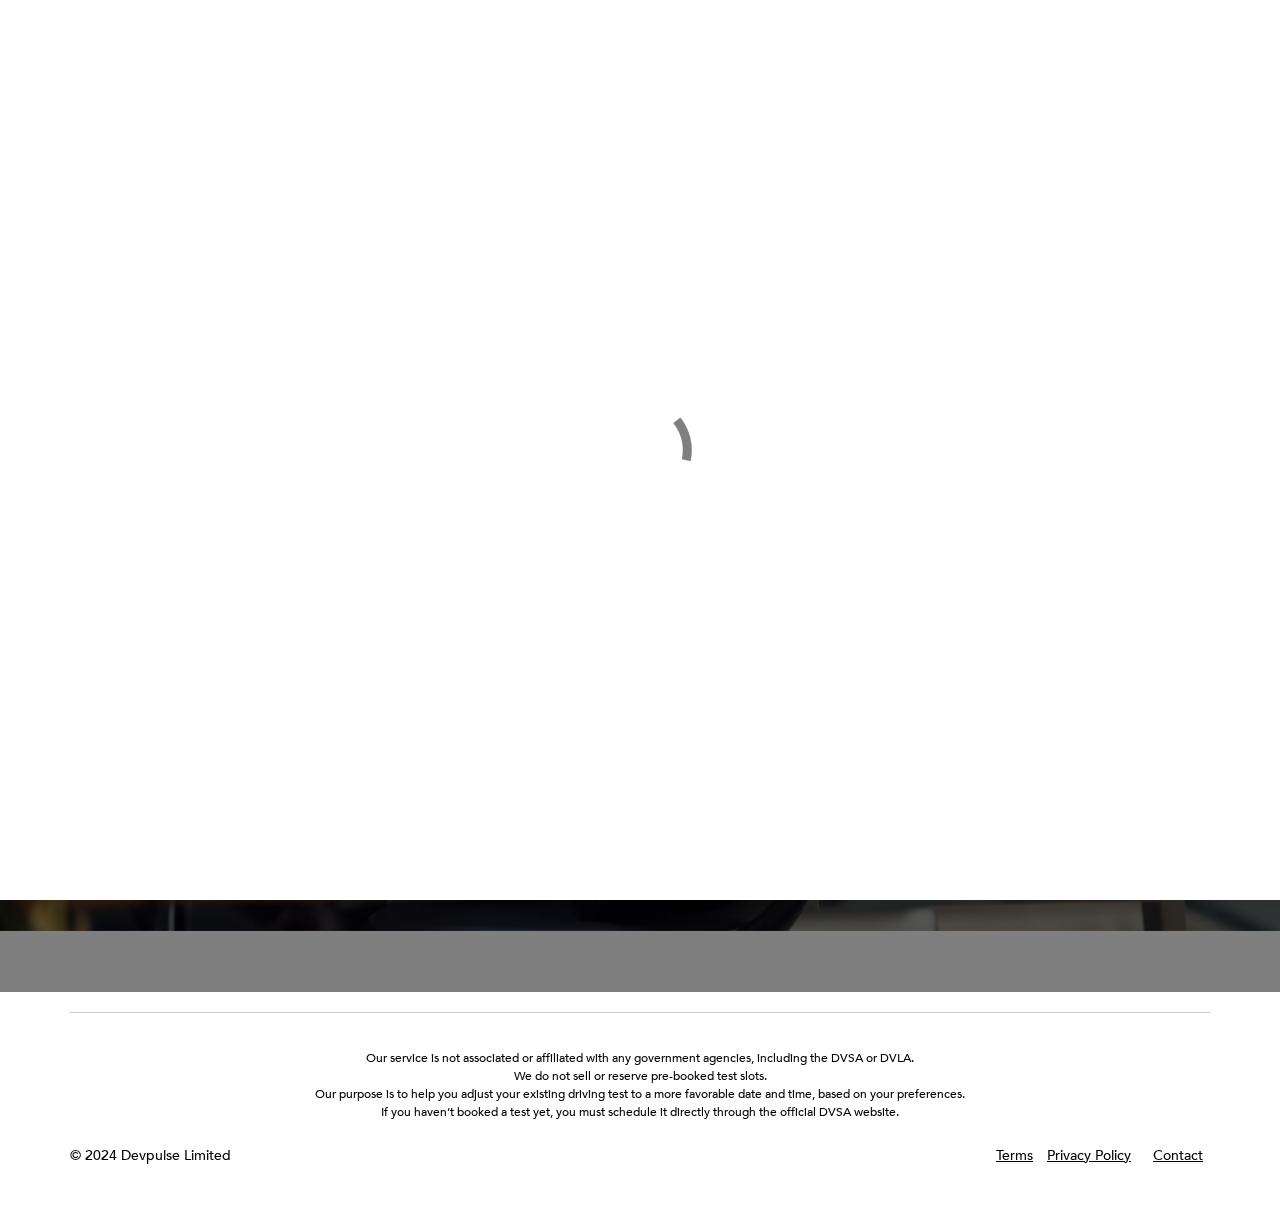
==== commit 28ee1b8a: "Added a disclaimer in the footer." ====
--- a/contact.html
+++ b/contact.html
@@ -1 +1 @@
-<!doctype html><html><head>  <meta charset="utf-8">  <meta name="keywords" content="drivingcat, driving, cat, earlier, driving, test, slots, UK, cancellations, find, app, DVSA, checker, book, faster, availability, get, sooner, rescheduling, appointments, fast-track, dates, availability, near, me, cancellation, date, change, tool, alerts, mobile, best, notifications, speed, up, iOS, reschedule, alerts, geo-targeted, finder, cancellation, alerts, iOS, Manchester, London, Bradford, driving test cancellation, multiple test centres, earlier driving test, failed driving test, UK ">  <meta name="description" content="DrivingCat is a mobile app that helps you find earlier driving test slots in the UK by scanning the DVSA website for cancellations and available appointments.">  <meta name="viewport" content="width=device-width, initial-scale=1.0, viewport-fit=cover"><link rel="canonical" href="https://drivingcat.co.uk/contact.html"><meta name="robots" content="index, follow"><meta property="og:type" content="website"><meta property="og:site_name" content="DrivingCat"><meta property="og:title" content="DrivingCat - Pass Your Driving Test Sooner! "><meta property="og:description" content="DrivingCat is a mobile app that helps you find earlier driving test slots in the UK by scanning the DVSA website for cancellations and available appointments. Get notifications for earlier test dates."><meta property="og:url" content="https://drivingcat.co.uk/Contact.html">   <link rel="shortcut icon" type="image/png" href="favicon.png">  <link rel="stylesheet" type="text/css" href="./all.css?9460">  <title>DrivingCat - Contact</title>  <!-- Analytics --> <!-- Analytics END -->  </head><body><!-- Preloader --><div id="page-loading-blocs-notifaction" class="page-preloader"></div><!-- Preloader END --><!-- Main container --><div class="page-container">  <header><!-- bloc-0 --><div class="bloc none backgroundview-nav d-bloc sticky-nav" id="bloc-0"><div class="container bloc-no-padding-lg"><div class="row mt-lg-3 mb-lg-3 ps-2 pe-2 ps-lg-3 pe-lg-3 mt-1 mb-1 mt-sm-2 mb-sm-2 mt-md-3 mb-md-3"><div class="order-1 col-4 ps-0 pe-0 col-md-2 col-sm-4 col-lg-1 text-lg-start"><a href="index.html"><picture><source type="image/webp" srcset="img/logo-120.webp"><img src="img/logo-120.png" class="img-fluid img-protected img-style float-lg-none rounded" alt="new fav icon org" width="60" height="60"></picture></a></div><div class="align-self-center order-sm-3 order-lg-2 order-md-2 order-3 col-2 col-md-8 col-sm-1 pe-0 ps-0 text-sm-end offset-lg-0 col-lg-9"><nav class="navbar navbar-light row flex-column navbar-expand-md hover-open-submenu navigation-toggle-right" role="navigation"><div class="container-fluid flex-column"><button id="nav-toggle" type="button" class="ui-navbar-toggler navbar-toggler border-0 p-0" aria-expanded="false" aria-label="Toggle navigation" data-bs-toggle="collapse" data-bs-target=".navbar-32243"><span class="navbar-toggler-icon"><svg height="32" viewBox="0 0 32 32" width="32"><path data-custom-classes=" menu-icon-bloc-7-stroke menu-icon-stroke menu-icon-bloc-0-stroke" class="svg-menu-icon menu-icon-bloc-7-stroke menu-icon-stroke menu-icon-bloc-0-stroke" d="m2 9h28m-28 7h28m-28 7h28" auto-style-class="menu-icon-bloc-0-stroke"></path></svg></span></button><div class="collapse navbar-collapse navbar-36370 navbar-32243  sidebar-nav"><ul class="site-navigation nav navbar-nav mx-auto justify-content-center"><li class="nav-item"><a href="index.html" class="nav-link  ltc-779">Home</a></li><li class="nav-item"><a href="terms.html" class="nav-link a-btn ltc-779">Terms</a></li><li class="nav-item"><a href="privacy.html" class="nav-link a-btn ltc-779">Privacy Policy</a></li><li class="nav-item"><a href="contact.html" class="nav-link a-btn ltc-779">Contact</a></li></ul></div></div></nav></div><div class="align-self-center text-end order-sm-2 order-lg-3 order-md-3 order-2 col-lg-2 col-md-2 offset-lg-0 offset-md-0 col-6 offset-sm-0 col-sm-7 ps-0 pe-0"><a href="https://apps.apple.com/app/id1410214667" class="btn btn-sq btn-d button-primary" target="_blank">Download</a></div></div></div></div><!-- bloc-0 END --></header><!-- bloc-10 --><div class="bloc bloc-fill-screen b-parallax bloc-bg-texture texture-darken d-bloc" data-bs-theme="light" id="bloc-10"><div class="parallax bg-background-2"></div><div class="container"><div class="row"><div class="col text-start"><h2 class="bold mb-3 mt-3 text-center labelstyle-white">Contact Us</h2><p class="mini-large-p text-center text-lg-center labelstyle-white">Need help with something or have some feedback for us?<br></p><div class="text-center"><a href="mailto:support@drivingcat.co.uk" class="btn btn-d btn-sq btn-lg white-button">Get in touch</a></div></div></div></div></div><!-- bloc-10 END --><!-- ScrollToTop Button --><button aria-label="Scroll to top button" class="bloc-button btn btn-d scrollToTop" onclick="scrollToTarget('1',this)"><svg xmlns="http://www.w3.org/2000/svg" width="22" height="22" viewBox="0 0 32 32"><path class="scroll-to-top-btn-icon" d="M30,22.656l-14-13-14,13"/></svg></button><!-- ScrollToTop Button END--><!-- bloc-10 --><div class="bloc backgroundview d-bloc" data-bs-theme="light" id="bloc-10"><div class="container bloc-md bloc-no-padding-lg"><div class="row mt-3 mb-3 mt-lg-0"><div class="col"><div class="divider-h"></div></div></div><div class="row mb-lg-5"><div class="col-12 order-lg-1 col-md-5 col-lg-6 order-md-1 order-sm-2 order-2 align-self-start col-sm-12"><p class="mini-small-p mt-2 mb-2 text-center text-md-start labelstyle">© 2024 Devpulse Limited</p></div><div class="col order-md-2 text-md-end text-lg-end mb-sm-3 mb-3 mb-md-0 text-start footer-7-links-small"><p class="mini-small-p ms-md-2 ms-lg-2 ms-sm-0 mb-1 mt-1"><a class="mini-small-link labelstyle" href="terms.html">Terms and Conditions</a><br></p><p class="mini-small-p mb-1 mt-1"><a class="mini-small-link labelstyle" href="privacy.html">Privacy Policy</a></p><p class="mini-small-p ms-md-2 ms-lg-2 ms-sm-0 mb-1 mt-1"><a class="mini-small-link labelstyle" href="contact.html">Contact</a></p></div></div></div></div><!-- bloc-10 END --></div><!-- Main container END -->  <!-- Additional JS --><script src="./js/all.js?7433"></script><!-- Additional JS END --></body></html>+<!doctype html><html><head>  <meta charset="utf-8">  <meta name="keywords" content="drivingcat, driving, cat, earlier, driving, test, slots, UK, cancellations, find, app, DVSA, checker, book, faster, availability, get, sooner, rescheduling, appointments, fast-track, dates, availability, near, me, cancellation, date, change, tool, alerts, mobile, best, notifications, speed, up, iOS, reschedule, alerts, geo-targeted, finder, cancellation, alerts, iOS, Manchester, London, Bradford, driving test cancellation, multiple test centres, earlier driving test, failed driving test, UK ">  <meta name="description" content="DrivingCat is a mobile app that helps you find earlier driving test slots in the UK by scanning the DVSA website for cancellations and available appointments.">  <meta name="viewport" content="width=device-width, initial-scale=1.0, viewport-fit=cover"><link rel="canonical" href="https://drivingcat.co.uk/contact.html"><meta name="robots" content="index, follow"><meta property="og:type" content="website"><meta property="og:site_name" content="DrivingCat"><meta property="og:title" content="DrivingCat - Pass Your Driving Test Sooner! "><meta property="og:description" content="DrivingCat is a mobile app that helps you find earlier driving test slots in the UK by scanning the DVSA website for cancellations and available appointments. Get notifications for earlier test dates."><meta property="og:url" content="https://drivingcat.co.uk/Contact.html">   <link rel="shortcut icon" type="image/png" href="favicon.png">  <link rel="stylesheet" type="text/css" href="./all.css?9133">  <title>DrivingCat - Contact</title>  <!-- Analytics --> <!-- Analytics END -->  </head><body><!-- Preloader --><div id="page-loading-blocs-notifaction" class="page-preloader"></div><!-- Preloader END --><!-- Main container --><div class="page-container">  <header><!-- bloc-0 --><div class="bloc none backgroundview-nav d-bloc sticky-nav" id="bloc-0"><div class="container bloc-no-padding-lg"><div class="row mt-lg-3 mb-lg-3 ps-2 pe-2 ps-lg-3 pe-lg-3 mt-1 mb-1 mt-sm-2 mb-sm-2 mt-md-3 mb-md-3"><div class="order-1 col-4 ps-0 pe-0 col-md-2 col-sm-4 col-lg-1 text-lg-start"><a href="index.html"><picture><source type="image/webp" srcset="img/logo-120.webp"><img src="img/logo-120.png" class="img-fluid img-protected img-style float-lg-none rounded" alt="new fav icon org" width="60" height="60"></picture></a></div><div class="align-self-center order-sm-3 order-lg-2 order-md-2 order-3 col-2 col-md-8 col-sm-1 pe-0 ps-0 text-sm-end offset-lg-0 col-lg-9"><nav class="navbar navbar-light row flex-column navbar-expand-md hover-open-submenu navigation-toggle-right" role="navigation"><div class="container-fluid flex-column"><button id="nav-toggle" type="button" class="ui-navbar-toggler navbar-toggler border-0 p-0" aria-expanded="false" aria-label="Toggle navigation" data-bs-toggle="collapse" data-bs-target=".navbar-32243"><span class="navbar-toggler-icon"><svg height="32" viewBox="0 0 32 32" width="32"><path data-custom-classes=" menu-icon-bloc-7-stroke menu-icon-stroke menu-icon-bloc-0-stroke" class="svg-menu-icon menu-icon-bloc-7-stroke menu-icon-stroke menu-icon-bloc-0-stroke" d="m2 9h28m-28 7h28m-28 7h28" auto-style-class="menu-icon-bloc-0-stroke"></path></svg></span></button><div class="collapse navbar-collapse navbar-36370 navbar-32243  sidebar-nav"><ul class="site-navigation nav navbar-nav mx-auto justify-content-center"><li class="nav-item"><a href="index.html" class="nav-link  ltc-779">Home</a></li><li class="nav-item"><a href="terms.html" class="nav-link a-btn ltc-779">Terms</a></li><li class="nav-item"><a href="privacy.html" class="nav-link a-btn ltc-779">Privacy Policy</a></li><li class="nav-item"><a href="contact.html" class="nav-link a-btn ltc-779">Contact</a></li></ul></div></div></nav></div><div class="align-self-center text-end order-sm-2 order-lg-3 order-md-3 order-2 col-lg-2 col-md-2 offset-lg-0 offset-md-0 col-6 offset-sm-0 col-sm-7 ps-0 pe-0"><a href="https://apps.apple.com/app/id1410214667" class="btn btn-sq btn-d button-primary" target="_blank">Download</a></div></div></div></div><!-- bloc-0 END --></header><!-- bloc-10 --><div class="bloc bloc-fill-screen b-parallax bloc-bg-texture texture-darken d-bloc" data-bs-theme="light" id="bloc-10"><div class="parallax bg-background-2"></div><div class="container"><div class="row"><div class="col text-start"><h2 class="bold mb-3 mt-3 text-center labelstyle-white">Contact Us</h2><p class="mini-large-p text-center text-lg-center labelstyle-white">Need help with something or have some feedback for us?<br></p><div class="text-center"><a href="mailto:support@drivingcat.co.uk" class="btn btn-d btn-sq btn-lg white-button">Get in touch</a></div></div></div></div></div><!-- bloc-10 END --><!-- ScrollToTop Button --><button aria-label="Scroll to top button" class="bloc-button btn btn-d scrollToTop" onclick="scrollToTarget('1',this)"><svg xmlns="http://www.w3.org/2000/svg" width="22" height="22" viewBox="0 0 32 32"><path class="scroll-to-top-btn-icon" d="M30,22.656l-14-13-14,13"/></svg></button><!-- ScrollToTop Button END--><!-- bloc-10 --><div class="bloc backgroundview d-bloc" data-bs-theme="light" id="bloc-10"><div class="container bloc-md bloc-no-padding-lg"><div class="row mt-3 mb-3 mt-lg-0"><div class="col"><div class="divider-h"></div></div></div><div class="row"><div class="col"><p class="labelstyle p-bloc-10-style text-lg-center mx-auto d-block text-md-center text-sm-center text-center">Our service is not associated or affiliated with any government agencies, including the DVSA or DVLA.<br>We do not sell or reserve pre-booked test slots.<br>Our purpose is to help you adjust your existing driving test to a more favorable date and time, based on your preferences.<br>If you haven’t booked a test yet, you must schedule it directly through the official DVSA website.<br></p></div></div><div class="row mb-lg-5"><div class="col-12 order-lg-1 col-md-5 col-lg-6 order-md-1 order-sm-2 order-2 align-self-start col-sm-12"><p class="mini-small-p mt-2 mb-2 text-center text-md-start labelstyle">© 2024 Devpulse Limited</p></div><div class="col order-md-2 text-md-end text-lg-end mb-sm-3 mb-3 mb-md-0 text-start footer-7-links-small"><p class="mini-small-p ms-md-2 ms-lg-2 ms-sm-0 mb-1 mt-1"><a class="mini-small-link labelstyle" href="terms.html">Terms</a><br></p><p class="mini-small-p mb-1 mt-1"><a class="mini-small-link labelstyle" href="privacy.html">Privacy Policy</a></p><p class="mini-small-p ms-md-2 ms-lg-2 ms-sm-0 mb-1 mt-1"><a class="mini-small-link labelstyle" href="contact.html">Contact</a></p></div></div></div></div><!-- bloc-10 END --></div><!-- Main container END -->  <!-- Additional JS --><script src="./js/all.js?3792"></script><!-- Additional JS END --></body></html>--- a/all.css
+++ b/all.css
@@ -7,7 +7,7 @@
 	DrivingCat
 	Built with Blocs
 -----------------------------------------------------------------------------------*/
-body{margin:0;padding:0;  background:#FFFFFF;  overflow-x:hidden;  -webkit-font-smoothing: antialiased;  -moz-osx-font-smoothing: grayscale;}.page-container{overflow: hidden;} a,button{transition: background .3s ease-in-out;outline: none!important;} a:hover{text-decoration: none; cursor:pointer;}.scroll-fx-lock-init{position:fixed!important;top: 0;bottom: 0;left: :0;right: 0;z-index:99999;} .blocs-grid-container{display: grid!important;grid-template-columns: 1fr 1fr;grid-template-rows: auto auto;column-gap: 1.5rem;row-gap: 1.5rem;} nav .dropdown-menu .nav-link{color:rgba(0,0,0,0.6)!important;} [data-bs-theme="dark"] nav .dropdown-menu .nav-link{color:var(--bs-dropdown-link-color)!important;} .page-preloader{position: fixed;top: 0;bottom: 0;width: 100%;z-index:100000;background:#FFFFFF url("img/pageload-spinner.gif") no-repeat center center;animation-name: preloader-fade;animation-delay: 2s;animation-duration: 0.5s;animation-fill-mode: both;}.preloader-complete{animation-delay:0.1s;}@keyframes preloader-fade {0% {opacity: 1;visibility: visible;}100% {opacity: 0;visibility: hidden;}}@font-face {font-family:'Avenir-Medium';src: url('./fonts/Avenir-Medium/Avenir-Medium.woff2');src: url('./fonts/Avenir-Medium/Avenir-Medium.woff2') format('woff2'),url('./fonts/Avenir-Medium/Avenir-Medium.woff') format('woff'),url('./fonts/Avenir-Medium/Avenir-Medium.eot?#iefix') format('embedded-opentype'),url('./fonts/Avenir-Medium/Avenir-Medium.ttf') format('truetype'),url('./fonts/Avenir-Medium/Avenir-Medium.svg#Avenir-Medium') format('svg');font-weight: normal;font-style: normal;font-display:swap;}@font-face {font-family:'Avenir-Black';src: url('./fonts/Avenir-Black/Avenir-Black.woff2');src: url('./fonts/Avenir-Black/Avenir-Black.woff2') format('woff2'),url('./fonts/Avenir-Black/Avenir-Black.woff') format('woff'),url('./fonts/Avenir-Black/Avenir-Black.eot?#iefix') format('embedded-opentype'),url('./fonts/Avenir-Black/Avenir-Black.ttf') format('truetype'),url('./fonts/Avenir-Black/Avenir-Black.svg#Avenir-Black') format('svg');font-weight: normal;font-style: normal;font-display:swap;}.bloc{width:100%;clear:both;background: 50% 50% no-repeat;padding:0 20px;-webkit-background-size: cover;-moz-background-size: cover;-o-background-size: cover;background-size: cover;position:relative;display:flex;}.bloc .container{padding-left:0;padding-right:0;position:relative;}.bloc-lg{padding:100px 20px;}.bloc-md{padding:50px 20px;}.bloc-fill-screen{min-height:100vh;display: flex;flex-direction: column;padding-top:20px;padding-bottom:20px;}.bloc-fill-screen > .container{align-self: flex-middle;flex-grow: 1;display: flex;flex-wrap: wrap;}.bloc-fill-screen > .container > .row{flex-grow: 1;align-self: center;width:100%;}.bloc-fill-screen .fill-bloc-top-edge, .bloc-fill-screen .fill-bloc-bottom-edge{flex-grow: 0;}.bloc-fill-screen .fill-bloc-top-edge{align-self: flex-start;}.bloc-fill-screen .fill-bloc-bottom-edge{align-self: flex-end;}.bloc-bg-texture::before{content:"";background-size: 2px 2px;position: absolute;top: 0;bottom: 0;left:0;right:0;}.texture-darken::before{background: rgba(0,0,0,0.5);}.parallax__container {clip: rect(0, auto, auto, 0);height: 100%;left: 0;overflow: hidden;position: absolute;top: 0;width: 100%;z-index:-1;}.parallax {position: fixed;top: 0;-webkit-transform: translate3d(0, 0, 0);transform: translate3d(0, 0, 0);-webkit-transform-style: preserve-3d;transform-style: preserve-3d;width: 100%;background-position: center;background-repeat: no-repeat;background-size: cover;}.d-bloc{color:rgba(255,255,255,.7);}.d-bloc button:hover{color:rgba(255,255,255,.9);}.d-bloc .icon-round,.d-bloc .icon-square,.d-bloc .icon-rounded,.d-bloc .icon-semi-rounded-a,.d-bloc .icon-semi-rounded-b{border-color:rgba(255,255,255,.9);}.d-bloc .divider-h span{border-color:rgba(255,255,255,.2);}.d-bloc .a-btn,.d-bloc .navbar a, .d-bloc a .icon-sm, .d-bloc a .icon-md, .d-bloc a .icon-lg, .d-bloc a .icon-xl, .d-bloc h1 a, .d-bloc h2 a, .d-bloc h3 a, .d-bloc h4 a, .d-bloc h5 a, .d-bloc h6 a, .d-bloc p a{color:rgba(255,255,255,.6);}.d-bloc .a-btn:hover,.d-bloc .navbar a:hover,.d-bloc a:hover .icon-sm, .d-bloc a:hover .icon-md, .d-bloc a:hover .icon-lg, .d-bloc a:hover .icon-xl, .d-bloc h1 a:hover, .d-bloc h2 a:hover, .d-bloc h3 a:hover, .d-bloc h4 a:hover, .d-bloc h5 a:hover, .d-bloc h6 a:hover, .d-bloc p a:hover{color:rgba(255,255,255,1);}.d-bloc .navbar-toggle .icon-bar{background:rgba(255,255,255,1);}.d-bloc .btn-wire,.d-bloc .btn-wire:hover{color:rgba(255,255,255,1);border-color:rgba(255,255,255,1);}.d-bloc .card{color:rgba(0,0,0,.5);}.d-bloc .card button:hover{color:rgba(0,0,0,.7);}.d-bloc .card icon{border-color:rgba(0,0,0,.7);}.d-bloc .card .divider-h span{border-color:rgba(0,0,0,.1);}.d-bloc .card .a-btn{color:rgba(0,0,0,.6);}.d-bloc .card .a-btn:hover{color:rgba(0,0,0,1);}.d-bloc .card .btn-wire, .d-bloc .card .btn-wire:hover{color:rgba(0,0,0,.7);border-color:rgba(0,0,0,.3);}.d-bloc .card,.l-bloc{color:rgba(0,0,0,.5);}.d-bloc .card button:hover,.l-bloc button:hover{color:rgba(0,0,0,.7);}.l-bloc .icon-round,.l-bloc .icon-square,.l-bloc .icon-rounded,.l-bloc .icon-semi-rounded-a,.l-bloc .icon-semi-rounded-b{border-color:rgba(0,0,0,.7);}.d-bloc .card .divider-h span,.l-bloc .divider-h span{border-color:rgba(0,0,0,.1);}.d-bloc .card .a-btn,.l-bloc .a-btn,.l-bloc .navbar a,.l-bloc a .icon-sm, .l-bloc a .icon-md, .l-bloc a .icon-lg, .l-bloc a .icon-xl, .l-bloc h1 a, .l-bloc h2 a, .l-bloc h3 a, .l-bloc h4 a, .l-bloc h5 a, .l-bloc h6 a, .l-bloc p a{color:rgba(0,0,0,.6);}.d-bloc .card .a-btn:hover,.l-bloc .a-btn:hover,.l-bloc .navbar a:hover, .l-bloc a:hover .icon-sm, .l-bloc a:hover .icon-md, .l-bloc a:hover .icon-lg, .l-bloc a:hover .icon-xl, .l-bloc h1 a:hover, .l-bloc h2 a:hover, .l-bloc h3 a:hover, .l-bloc h4 a:hover, .l-bloc h5 a:hover, .l-bloc h6 a:hover, .l-bloc p a:hover{color:rgba(0,0,0,1);}.l-bloc .navbar-toggle .icon-bar{color:rgba(0,0,0,.6);}.d-bloc .card .btn-wire,.d-bloc .card .btn-wire:hover,.l-bloc .btn-wire,.l-bloc .btn-wire:hover{color:rgba(0,0,0,.7);border-color:rgba(0,0,0,.3);}.sticky-nav.sticky{position:fixed;top:0;z-index:1000;box-shadow:0 1px 2px rgba(0,0,0,.3); transition: all .2s ease-out;}.svg-menu-icon{fill: none;stroke: rgba(0,0,0,0.5);stroke-width: 2px;fill-rule: evenodd;}.navbar-dark .svg-menu-icon{stroke: rgba(255,255,255,0.5);}.menu-icon-thin-bars{stroke-width: 1px;}.menu-icon-thick-bars{stroke-width: 5px;}.menu-icon-rounded-bars{stroke-width: 3px;stroke-linecap: round;}.menu-icon-filled{fill: rgba(0,0,0,0.5);stroke-width: 0px;}.navbar-dark .menu-icon-filled{fill: rgba(255,255,255,0.5);}.navbar-toggler-icon{background: none!important;pointer-events: none;width: 33px;height: 33px;}.nav-special{overflow-y:scroll;}.nav-special .site-navigation{top:0;left:0;width:100%;position: relative!important;max-width: 100%!important;z-index: 1000;}.nav-special .nav > li{width:100%;background: none!important;border:0!important;}.nav-special.collapsing{-webkit-transition: none;transition: none;height:100%!important;background: none!important;}.nav-special .navbar-nav .dropdown-menu.show{position: relative!important;transform: none!important;float: none;width: 100%;margin-top: 0;background-color: transparent;-webkit-box-shadow: none;box-shadow: none;border: 0;}.nav-special .nav .dropdown-menu .nav-link{color:#FFF;}.blocsapp-special-menu{position: absolute;z-index:10000;}.nav-special.fullscreen-nav .caret,.nav-special.fullscreen-nav .dropdown-menu .dropdown .caret{border-width: 8px;}.nav-special .navbar-nav .show>.nav-link{color:#FFF;}.navbar-toggle{transition: all .1s linear;}.selected-nav{opacity: 0;transform: scale(0.3);transition: all .1s linear;}.close-special-menu{position: absolute;display: block;width: 25px;height:25px;top:16px;right:10px;z-index: 10000;}.nav-invert .sidebar-nav .close-special-menu{left:260px;}.close-special-menu .close-icon{display: block;width:100%;height:1px;transform: rotate(45deg);margin-top:12px;}.close-special-menu .close-icon:after{content:"";display:inherit;width:inherit;height:inherit;background: inherit;transform: rotate(90deg);}.lock-scroll{overflow:hidden;transition: background .3s linear;}.nav-special::-webkit-scrollbar{-webkit-appearance: none;width:0;height:0;}.nav-special .dropdown-menu .dropdown .caret{border-top-color: rgba(255,255,255,.8);border-right-color: transparent;border-bottom-color: transparent;border-left-color: transparent;margin: 0 0 0 5px;float: none;}.blocsapp-special-menu .site-navigation.pull-right{float:none!important;}.close-special-menu .close-icon{background:#fff;}.blocsapp-special-menu blocsnav{background: #000;}.nav-special.sidebar-nav{position: fixed;right: -300px;top: 0;bottom: 0;width: 300px;z-index: 1000;transition: all .2s linear;}.nav-invert .nav-special.sidebar-nav{right: auto;left: -300px;} .nav-special.sidebar-nav .site-navigation{margin-top:15px;padding-left:15px;}.nav-special.sidebar-nav .nav > li a{color:rgba(255,255,255,.8);} .nav-special.sidebar-nav .nav > li a:hover{color:#FFF;} .open.nav-special.sidebar-nav{right: 0;transition: all .2s linear;}.nav-invert .open.nav-special.sidebar-nav{left: 0;transition: all .2s linear;}.navbar-toggler:focus{box-shadow:none;};.content-tint{z-index: -1;transition: background .2s linear;}.content-tint.on{display: block;position: fixed;right: 0;top: 0;bottom: 0;width: 100%;background: transparent;z-index: 1001;background:rgba(0,0,0,.4);}.content-tint.on:hover{background:rgba(0,0,0,.1);}.dropdown-menu .dropdown-menu{border:none}@media (min-width:576px){.navbar-expand-sm .dropdown-menu .dropdown-menu{border:1px solid rgba(0,0,0,.15);position:absolute;left:100%;top:-7px}.navbar-expand-sm .dropdown-menu .submenu-left{right:100%;left:auto}}@media (min-width:768px){.navbar-expand-md .dropdown-menu .dropdown-menu{border:1px solid rgba(0,0,0,.15);border:1px solid rgba(0,0,0,.15);position:absolute;left:100%;top:-7px}.navbar-expand-md .dropdown-menu .submenu-left{right:100%;left:auto}}@media (min-width:992px){.navbar-expand-lg .dropdown-menu .dropdown-menu{border:1px solid rgba(0,0,0,.15);position:absolute;left:100%;top:-7px}.navbar-expand-lg .dropdown-menu .submenu-left{right:100%;left:auto}}@media (min-width: 992px){.hover-open-submenu li:hover > .dropdown > .dropdown-menu, .hover-open-submenu .dropdown-menu > li:hover .dropdown-menu{display: block;}.hover-open-submenu li .dropdown .dropdown-menu{margin-top:0;}}.btn-d,.btn-d:hover,.btn-d:focus{color:#FFF;background:rgba(0,0,0,.3);}button{outline: none!important;}.btn-sq{border-radius: 0px;}.icon-md{font-size:30px!important;}.img-rd-md{border-radius:20px;}.img-rd-lg{border-radius:34px;}.card-sq, .card-sq .card-header, .card-sq .card-footer{border-radius:0;}.card-rd{border-radius:30px;}.card-rd .card-header{border-radius:29px 29px 0 0;}.card-rd .card-footer{border-radius:0 0 29px 29px;}.card-columns .card {margin-bottom: 0.75rem;}@media (min-width: 576px) {.card-columns {-webkit-column-count: 3;-moz-column-count: 3;column-count: 3;-webkit-column-gap: 1.25rem;-moz-column-gap: 1.25rem;column-gap: 1.25rem;orphans: 1;widows: 1;}.card-columns .card {display: inline-block;width: 100%;}}.divider-h{min-height: 1px;background-color:rgba(0,0,0,.2);margin: 20px 0;}.divider-half{width: 50%;}.dropdown-menu .divider-h{margin:0;}.scrollToTop{width:36px;height:36px;padding:5px;position:fixed;bottom:20px;right:20px;opacity:0;z-index:999;transition: all .3s ease-in-out;pointer-events:none;}.showScrollTop{opacity: 1;pointer-events:all;}.scroll-to-top-btn-icon{fill: none;stroke: #fff;stroke-width: 2px;fill-rule: evenodd;stroke-linecap:round;}h1,h2,h3,h4,h5,h6,p,label,.btn,a{line-height:1.5em;font-family:"Avenir-Medium";}.container{max-width:1140px;}a{text-decoration:none;}h1{font-size:4.4em;line-height:1.2em;}h2{font-size:3.28em;line-height:1.2em;}h3{font-size:2em;line-height:1.3em;}.navbar-nav li a{text-align:center;}.mini-pricing-1{margin-right:auto;margin-left:auto;display:flex;flex-direction:row;align-items:center;justify-content:center;}.mini-button-primary{background-color:var(--swatch-var-779);color:#FFFFFF!important;}.btn{padding-left:1em;padding-right:1em;display:inline-flex;justify-content:center;flex-direction:row;height:40px;align-items:center;border-width:0px 0px 0px 0px;border-radius:100px 100px 100px 100px;font-family:"Avenir-Black";}.mini-pricing-1-price{font-size:3em;line-height:1.3em;}.mini-pricing-1-card{padding:50px 50px 50px 50px;z-index:1;width:328px;}.mini-pricing-1-icon{margin-right:5px;font-size:20px;}.mini-background-off-white{background-color:var(--swatch-var-3131);border-width:0px 0px 0px 0px;}.mini-button-primary:hover{background-color:var(--swatch-var-5545);}.small-subtitle{padding:0.3em 1em 0.3em 1em;background-color:rgba(169,169,169,0.20);font-size:0.9em;overflow:hidden;}.pricing-2-card{padding:50px 50px 50px 50px;z-index:1;width:350px;margin-left:7px;margin-right:7px;}.grid-style{grid-template-columns:1fr 1fr 1fr 1fr;column-gap:10px;row-gap:10px;}.pricing-3-card-grid{z-index:1;padding:28px 28px 28px 28px;}.nav-tabs{border-width:0px 0px 0px 0px;}.mini-pricing-3-navtabs{display:flex;justify-content:space-between;margin-bottom:50px;width:200px;margin-left:auto;align-items:center;background-color:#424242;}.pricing-4-all-card{padding:40px 40px 40px 40px;display:flex;flex-direction:column;justify-content:space-between;min-height:390px;}.pricing-4-card{display:flex;flex-direction:row;align-items:center;justify-content:space-between;padding-left:50px;padding-right:50px;height:120px;margin-bottom:14px;position:relative;margin-right:14px;}.pricing-4-card:hover{padding-right:45px;filter:invert(100%);}.mini-4-pricing-title{font-size:1.8rem;padding-right:28px;}.mini-pricing-4-title-desc{flex-direction:row;width:100%;display:flex;align-items:center;}.mini-pricing-4-desc{font-size:1.2em;margin-top:3px;}.mini-large-p{font-size:1.3em;}.nav-tabs .nav-link{text-align:center;border-width:1px 1px 1px 1px;border-style:solid;border-radius:0px 0px 0px 0px;border-color:#424242!important;background-color:#424242;color:#EAEAEA!important;}.nav-tabs .nav-item.show .nav-link, .nav-tabs .nav-link.active{color:var(--swatch-var-5803)!important;border-width:1px 1px 1px 1px;background-color:var(--swatch-var-7747);border-style:solid;border-color:#424242!important;}.nav-tabs .nav-link:hover{border-color:#212121!important;color:var(--swatch-var-7747)!important;border-width:1px 1px 1px 1px;border-style:solid;background-color:#212121;}.nav-tabs .nav-item.show .nav-link, .nav-tabs .nav-link.active:hover{color:var(--swatch-var-5803)!important;border-width:1px 1px 1px 1px;border-style:solid;background-color:var(--swatch-var-7747);}.pricing-3-card-grid:hover{margin-bottom:7px;margin-top:-7px;}.mini-pricing-5-feature{display:flex;width:190px;flex-direction:row;justify-content:space-between;align-items:center;margin-right:10px;padding-top:14px;padding-bottom:14px;}.mini-pricing-5-icon{font-size:50px;width:50px;text-align:center;margin-right:10px;}.mini-pricing-5-features{display:flex;flex-wrap:wrap;flex-direction:row;justify-content:flex-start;align-content:space-around;min-height:228px;}.mini-pricing-5-left-column{padding:50px 50px 50px 50px;}.mini-pricing-5-text{width:130px;}.pricing-5-all-card{padding:50px 50px 50px 50px;height:100%;display:flex;flex-direction:column;justify-content:space-between;}.pricing-5-cta{height:104px;display:flex;flex-direction:column;justify-content:space-between;}.mini-pricing-5-row{padding:28px 28px 28px 28px;}.mini-faq-1-question{font-size:1.4em;padding:20px 20px 20px 20px;border-radius:0px 0px 0px 0px;border-width:0px 0px 2px 0px;border-style:solid;border-color:rgba(192,192,192,0.14)!important;}.mini-faq-2-header{border-width:0px 0px 0px 0px;padding:0px 0px 0px 0px;border-radius:0px 0px 0px 0px!important;}.mini-faq-1-body{padding:20px 15px 20px 15px;}.mini-faq-1-div{overflow:hidden;box-shadow:1.41px 1.41px 14px rgba(0,0,0,0.08);}.sticky-nav.sticky{box-shadow:0.00px -0.00px 0px transparent;}.mini-faq-last-header{border-width:0px 0px 0px 0px!important;}.mini-stat-gradient{color:transparent!important;background:linear-gradient(128deg, var(--swatch-var-779) 0%, var(--swatch-var-5545) 100%);background-clip:text!important;-webkit-background-clip:text!important;}.btn-lg{font-size:1.1em;height:45px;}.blocsapp-special-menu blocsnav{height:100%;display:flex;align-items:center;flex-direction:column;justify-content:center;}.navbar-brand img{height:70px;}.mini-card-body{padding:28px 28px 28px 28px;}.mini-card-1{border-width:1px 1px 1px 1px;border-style:solid;border-color:rgba(0,0,0,0.10)!important;overflow:hidden;box-shadow:0.00px 0.00px 28px rgba(0,0,0,0.08);position:relative;}.mini-card-1:hover{box-shadow:1.41px 1.41px 28px rgba(0,0,0,0.14);}.mini-team-social-icon{width:30px;text-align:center;font-size:22px;}.mini-team-social-icon:hover{opacity:0.8;}.mini-column-max-width{max-width:328px;margin-left:auto;margin-right:auto;}.mini-footer-1-form{display:flex;}.mini-form-field{background-color:var(--swatch-var-3131);border-width:0px 0px 0px 0px;color:var(--swatch-var-5803)!important;border-radius:0px 0px 0px 0px;height:40px;}.mini-form-field:hover{background-color:var(--swatch-var-3131);}.mini-form-field:active{background-color:var(--swatch-var-3131);}.mini-form-field:focus{box-shadow:0.00px -0.00px 0px transparent;background-color:var(--swatch-var-3131);}.mini-form-field:visited{background-color:var(--swatch-var-3131);}.mini-pricing-tab{width:100px;}.mini-feature-icon{font-size:50px;}.btn-xl{font-size:1.2em;height:55px;}.btn-sm{font-size:0.9em;height:30px;}.scrollToTop{background-color:var(--swatch-var-779);align-items:center;flex-direction:row;justify-content:center;padding:0em 0em 0em 0em;display:flex;width:40px;height:40px;}.scrollToTop:hover{background-color:var(--swatch-var-5545);}.alert{border-radius:0px 0px 0px 0px;border-width:0px 0px 0px 0px;font-size:1em;}.mini-hero-logos-grid{grid-template-columns:1fr 1fr 1fr 1fr;column-gap:80px;row-gap:15px;}.mini-hero-logo:hover{opacity:0.8;}.mini-subtitle{text-transform:uppercase;}.mini-features-cards{text-align:center;padding:50px 50px 50px 50px;box-shadow:0.00px -0.00px 28px rgba(94,94,94,0.14);}.mini-video-thumb{background-size:cover;display:flex;align-items:center;justify-content:center;position:relative;}.mini-video-thumb:hover{background-blend-mode:darken;background-color:rgba(0,0,0,0.72);}.mini-play-icon{font-size:60px;width:100px;height:100px;border-radius:100px 100px 100px 100px;padding-top:20%;padding-left:8%;color:#FEFFFF!important;background-color:var(--swatch-var-5803);}.mini-feature-modal{border-radius:0px 0px 0px 0px;border-width:0px 0px 0px 0px;background-color:transparent;}.modal-lg{max-width:1140px;}.bold{font-family:"Avenir-Black";}.features-content-column{max-width:700px;margin-left:auto;margin-right:auto;}.mini-feature-scrolling-images{display:flex;width:150vw;align-items:center;flex-direction:row;margin-left:-400px;}.mini-feature-img{width:25vw;height:auto;}.mini-testimonial-card{padding:28px 28px 28px 28px;}.mini-testimonial-card-img{max-width:60px;border-radius:100px 100px 100px 100px;}.team-member-name{font-size:1.5em;}.testimonial-card-div{display:flex;flex-direction:row;align-items:center;font-size:0.9em;}.mini-feature-color-1{display:flex;align-items:center;justify-content:center;flex-direction:row;min-width:150px;min-height:150px;max-width:150px;max-height:150px;position:absolute;left:7%;top:14%;}.mini-feature-color-2{display:flex;align-items:center;justify-content:center;flex-direction:row;min-width:150px;max-width:150px;min-height:150px;max-height:150px;position:absolute;right:7%;top:28%;}.mini-feature-color-3{display:flex;align-items:center;justify-content:center;flex-direction:row;min-width:150px;max-width:150px;min-height:150px;max-height:150px;position:absolute;left:24%;top:55%;}.mini-feature-colors{position:relative;height:328px;}.mini-feature-number{font-size:3rem;line-height:1em;}.mini-feature-card{width:49%;text-align:center;margin-bottom:10px;min-height:150px;display:flex;align-items:center;justify-content:center;flex-direction:row;}.mini-feature-card-colm{display:flex;flex-wrap:wrap;justify-content:space-between;flex-direction:row;align-items:center;}.mini-faq-3-header{padding-top:28px;margin-bottom:14px;}.mini-faq-3-div{padding-right:28px;padding-bottom:10px;padding-left:28px;margin-top:14px;margin-bottom:14px;position:relative;}.mini-feature-fluid{display:flex;flex-direction:row;align-items:center;justify-content:space-between;}.mini-feature-fluid-div{width:33%;padding:28px 28px 28px 28px;height:300px;margin-left:2px;margin-right:2px;}.mini-feature-fluid-div:hover{width:50%;filter:invert(100%);}.mini-feature-fluid-content{width:280px;}.mini-features-stats{padding:35px 35px 35px 35px;}.mini-team-image{max-width:100px;border-radius:100px 100px 100px 100px;margin-right:28px;}.mini-team-card{display:flex;flex-direction:row;justify-content:flex-start;align-items:center;padding:50px 50px 50px 50px;box-shadow:0.00px -0.00px 28px rgba(169,169,169,0.14);}.mini-features-big-cards{padding:50px 50px 50px 50px;}.mini-cta-mail-field{height:50px;border-radius:0px 0px 0px 0px;padding-left:20px;}.mini-cta-white-button{height:50px;display:flex;align-items:center;justify-content:center;}.mini-feature-variant-card{width:48%;height:200px;display:flex;flex-direction:row;align-items:center;justify-content:center;margin:1% 1% 1% 1%;}.mini-feature-variant-cards{display:flex;flex-wrap:wrap;flex-direction:row;align-items:center;justify-content:space-between;align-content:center;}.mini-stat-number{font-size:4em;line-height:1em;}.mini-step-number{font-size:3em;line-height:1em;}.mini-text-logo{font-size:1.8em;text-transform:none;}.mini-small-p{font-size:0.9em;}.mini-micro-p{font-size:0.8em;}.footer-1-links{display:flex;}.mini-small-link{text-decoration:underline!important;margin-left:7px;margin-right:7px;}.black-button{color:#EAEAEA!important;background-color:var(--swatch-var-4497);border-width:1px 1px 1px 1px;border-style:solid;border-color:var(--swatch-var-4497)!important;}.white-button{border-width:1px 1px 1px 1px;border-style:solid;background-color:var(--swatch-var-7747);color:var(--swatch-var-4497)!important;border-color:rgba(0,0,0,0.28)!important;}.white-button:hover{background-color:var(--swatch-var-3131);color:var(--swatch-var-5803)!important;border-color:#000000!important;}.black-button:hover{color:#FEFFFF!important;background-color:#181818;border-color:#181818!important;}.mini-icon-with-link{display:inline-flex;flex-direction:row;align-items:center;justify-content:flex-start;width:100%;}.mini-icon-link{width:30px;text-align:center;font-size:22px;margin-right:3px;}.mini-icon-link:hover{opacity:0.8;}.footer-2-links{display:flex;flex-direction:row;justify-content:flex-end;align-items:center;}.footer-4-links{display:flex;align-items:center;flex-direction:row;justify-content:center;}.footer-4-link{margin-left:10px;margin-right:10px;}.footer-4-small-links{align-items:center;flex-direction:row;justify-content:flex-start;display:flex;}.footer-7-links{display:flex;align-items:center;justify-content:center;flex-direction:row;}.footer-7-links-small{display:flex;flex-direction:row;justify-content:flex-end;align-items:center;}.footer-8-links{display:flex;flex-direction:row;align-items:center;justify-content:flex-start;}.footer-8-link{margin-right:14px;}.dropdown-menu{border-width:0px 0px 0px 0px;border-radius:0px 0px 0px 0px;}.dropdown-menu a{text-align:left!important;}.navlink-margin{margin-left:7px;margin-right:7px;}.team-text-center{max-width:400px;margin-left:auto;margin-right:auto;}.team-text-left{max-width:400px;}.team-overlay-details{background:linear-gradient(0deg, #000000 0%, transparent 72%);display:flex;flex-direction:column;align-items:center;justify-content:flex-start;position:relative;z-index:1;margin-top:-350px;height:350px;padding-top:270px;padding-left:28px;padding-right:28px;color:var(--swatch-var-7747)!important;}.team-overlay-details:hover{padding-top:140px;}.team-column{position:relative;overflow:hidden;}.team-overlay-details-light{background:linear-gradient(0deg, #FFFFFF 0%, transparent 72%);display:flex;flex-direction:column;align-items:center;justify-content:flex-start;position:relative;z-index:1;margin-top:-300px;height:300px;padding-top:220px;padding-left:28px;padding-right:28px;}.team-overlay-details-light:hover{padding-top:90px;}.team-side-image{display:flex;flex-direction:row;justify-content:flex-start;align-items:flex-start;}.team-square-side{max-width:40%;}.team-side-image-center{display:flex;flex-direction:row;justify-content:flex-start;align-items:center;}.review-logo{max-width:150px;}.testimonial-p{font-size:1.5em;}.review-border{border-width:0px 0px 0px 1px;border-style:solid;border-color:#C0C0C0!important;}.testimonial-div-2{flex-direction:row;align-items:center;font-size:0.9em;justify-content:flex-end;display:flex;}.testimonial-div-3{display:flex;flex-direction:row;align-items:center;font-size:0.9em;justify-content:flex-start;}.testimonial-div-4{display:flex;flex-direction:column;align-items:flex-start;font-size:0.9em;justify-content:flex-start;}.review-small-logo{max-width:100px;}.image-full-width{width:100%;}.testimonial-carousel-img{opacity:0;}.carousel-dark-arrows .carousel-nav-icon{stroke:var(--swatch-var-5803);stroke-width:3;}.carousel-review{max-width:700px;margin-left:auto;margin-right:auto;}.carousel-review-half{width:47%;}.carousel-review-two{display:flex;align-items:center;justify-content:space-between;flex-direction:row;}.review-card-scroll{padding:28px 28px 28px 28px!important;min-width:328px;}.mini-feature-scrolling-cards{display:flex;margin-left:-14%;width:150vw;}.faq-question{display:inline-flex;width:100%;flex-direction:row;align-items:center;justify-content:space-between;border-width:1px 0px 0px 0px;border-style:solid;border-color:#797979!important;margin-top:14px;padding-bottom:7px;padding-top:23px;}.faq-question-title{font-size:1.3em;}.faq-center{max-width:600px;padding-bottom:14px;border-width:0px 0px 1px 0px;border-style:solid;border-color:#919191!important;margin-left:auto;margin-right:auto;}.faq-full{padding-bottom:14px;border-width:0px 0px 1px 0px;border-style:solid;border-color:#919191!important;margin-left:auto;margin-right:auto;}.faq-question-column{padding:0px 0px 0px 0px;}.faq-10-box{border-width:1px 1px 1px 1px;border-style:solid;border-color:#919191!important;margin-bottom:14px;padding:28px 28px 20px 28px;position:relative;}.faq-10-question{display:inline-flex;width:100%;align-items:center;justify-content:space-between;flex-direction:row;padding-bottom:8px;}.faq-10-center{max-width:600px;margin-left:auto;margin-right:auto;}.faq-10-full{margin-left:auto;margin-right:auto;}.faq-18-box{border-width:1px 1px 1px 1px;border-style:solid;border-color:#919191!important;margin-bottom:14px;padding:28px 28px 20px 28px;position:relative;width:49.4%;}.faq-18-column{display:flex;width:100%;flex-direction:row;flex-wrap:wrap;justify-content:space-between;align-items:flex-start;}.divider-color{background-color:#919191;}.arrow-icon{font-size:20px;width:25px;text-align:center;}.modal-body img{max-height:95vh;}.lightbox-caption{margin-bottom:0px;}.prev-lightbox{background-color:transparent;}.next-lightbox{background-color:transparent;}.prev-lightbox:hover{background-color:transparent;}.next-lightbox:hover{background-color:transparent;}.galllery-grid{grid-template-columns:1fr 1fr 1fr 1fr;column-gap:20px;row-gap:20px;}.featured-image{grid-column-start:1;grid-column-end:3;grid-row-start:1;grid-row-end:3;}.featured-image-2{grid-column-end:5;grid-column-start:3;grid-row-start:3;grid-row-end:5;}.mini-carousel{padding-left:80px;padding-right:80px;position:relative;}.mini-carousel-arrow{width:50px;height:50px;background-color:var(--swatch-var-3131);border-radius:100px 100px 100px 100px;margin-top:auto;margin-bottom:auto;border-width:1px 1px 1px 1px;border-style:solid;border-color:#5E5E5E!important;}.mini-carousel-arrow .carousel-nav-icon{stroke:var(--swatch-var-5803);stroke-width:3;}.carousel-indicators [data-bs-target]{width:10px;height:10px;}.right-arrow{position:relative;top:-40px;left:51%;}.left-arrow{position:relative;top:10px;left:45%;}.carousel-indicators-middle{position:absolute;bottom:100px;}.form-control{border-radius:0px 0px 0px 0px;font-size:0.9em;}.form-control:focus{box-shadow:0.00px -0.00px 0px transparent;}.form-check-input:checked{background-color:var(--swatch-var-779);}.mini-extra-label{display:block;}.form-half-width{width:50%;}.form-radio-flex{display:flex;flex-direction:row;flex-wrap:wrap;align-items:flex-start;justify-content:space-between;}.form-radio-full-width{width:100%;}.contact-icon{font-size:28px;width:40px;}.contact-detail{display:inline-flex;align-items:center;width:100%;}.checkbox-label .form-check-input{border-radius:0px 0px 0px 0px;}.form-map{height:700px;}.contact-detail-half{width:50%;display:block;}.contact-details{display:flex;flex-wrap:wrap;flex-direction:row;align-items:flex-start;align-content:flex-start;}.form-max-width{max-width:500px;margin-left:auto;margin-right:auto;}.cta-image-background{padding:100px 100px 100px 100px;background-size:cover;background-position:center center;}.cta-row-borders{padding:50px 50px 50px 50px;background-size:cover;border-width:1px 1px 1px 1px;border-style:solid;border-color:#919191!important;}.white-link{color:#FFFFFF!important;text-decoration:underline!important;}.cta-img-bg-short{padding:50px 50px 50px 50px;background-size:cover;background-position:center center;}.header-tag-name{background-color:rgba(145,145,145,0.28);margin-right:5px;margin-bottom:5px;padding:4px 10px 4px 10px;}.header-tags{display:flex;flex-direction:row;flex-wrap:wrap;align-items:center;justify-content:center;align-content:center;}.header-tags-left{display:flex;flex-direction:row;flex-wrap:wrap;align-items:center;justify-content:flex-start;align-content:center;}.header-detail{width:50%;margin-bottom:14px;}.header-details-col{display:flex;flex-direction:row;justify-content:flex-start;align-items:flex-start;flex-wrap:wrap;align-content:flex-start;}.header-play-icon-div{position:absolute;}.half-screen-content{max-width:500px;margin:100px auto 100px auto;}.header-vertical-scroll{width:50%;min-height:128vh;}.header-vertical{display:flex;flex-direction:row;max-height:100vh;overflow:hidden;}.header-vertical-bloc{overflow:hidden;}.menu-button{position:relative;height:40px;margin-left:auto;display:inline-flex;align-items:center;flex-direction:row-reverse;justify-content:flex-start;}.borderless-button{background-color:#FEFFFF;border-width:0px 0px 0px 0px;display:inline-flex;flex-direction:row-reverse;align-items:center;color:#000000!important;}.borderless-button:hover{background-color:transparent;}.borderless-button-arrow{margin-left:7px;}.feature-logo{max-width:100px;}.feature-big-icon{font-size:55px;}.borderless-white-button{border-width:0px 0px 0px 0px;display:inline-flex;flex-direction:row-reverse;align-items:center;color:var(--swatch-var-3131)!important;background-color:transparent;}.borderless-white-button:hover{background-color:transparent;color:var(--swatch-var-7747)!important;}.black-link{text-decoration:underline!important;color:#000000!important;}.full-width{width:100%;}.dark-field{background-color:var(--swatch-var-4497);color:var(--swatch-var-7747)!important;}.dark-field:focus{background-color:var(--swatch-var-4497);}.mini-pricing-1-left-card{padding:50px 40px 50px 50px;width:280px;border-style:solid;border-color:rgba(242,242,242,0.14)!important;border-width:1px 0px 1px 1px;border-top-right-radius:0px!important;border-bottom-right-radius:0px!important;}.mini-pricing-1-right-card{padding:50px 50px 50px 40px;width:280px;border-width:1px 1px 1px 0px;border-style:solid;border-color:rgba(242,242,242,0.14)!important;border-top-left-radius:0px!important;border-bottom-left-radius:0px!important;}.nav-4-menu{z-index:1;min-width:100%;position:absolute;background-color:var(--swatch-var-7747);padding:10px 28px 0px 28px;}.nav-4-row{position:relative;}.nav-4-visible{position:relative;z-index:3;}.nav-4-menu-dark{z-index:1;position:absolute;background-color:var(--swatch-var-5803);padding:10px 28px 0px 28px;}.mega-menu-close-icon{padding-top:1px;}.middle-menu-display{display:flex;flex-direction:row;align-items:center;justify-content:center;z-index:2;}.menu-icon-stroke{stroke:var(--swatch-var-7747)!important;fill:var(--swatch-var-7747)!important;}.menu-icon-bloc-8-stroke{stroke:var(--swatch-var-7747)!important;fill:var(--swatch-var-7747)!important;}.menu-icon-bloc-10-stroke{stroke:var(--swatch-var-5803)!important;fill:var(--swatch-var-5803)!important;}.menu-icon-bloc-7-stroke{stroke:var(--swatch-var-5803)!important;fill:var(--swatch-var-5803)!important;}.menu-icon-0-stroke{stroke:var(--swatch-var-7747)!important;fill:var(--swatch-var-7747)!important;}.menu-icon-29711-stroke{stroke:var(--swatch-var-779)!important;fill:var(--swatch-var-779)!important;}.dark-backgraound{background-color:var(--swatch-var-5803);}.custom-header{padding:10px 0px 10px 0px;}.nav-6-menu{z-index:1;min-width:100%;position:relative;background-color:var(--swatch-var-7747);padding:10px 28px 0px 28px;top:-54px;margin-bottom:-54px;}.nav-6-menu-dark{z-index:1;position:relative;background-color:var(--swatch-var-5803);padding:10px 28px 0px 28px;top:-55px;margin-bottom:-55px;}.blocsapp-special-menu blocsnav li a{color:var(--swatch-var-7747)!important;}.blocsapp-special-menu blocsnav li a:hover{color:var(--swatch-var-3131)!important;}.center-nav-link{text-align:center;margin-left:14px;margin-right:14px;}.big-link{font-size:1.8em;}.menu-social-links{display:inline-flex;align-items:center;justify-content:center;flex-direction:row;align-content:center;}.tabs-center{display:flex;justify-content:center;align-items:center;flex-direction:row;}.right-column{margin-top:-200px;}.guide-p-text{color:#000000!important;}.mini-pricing-6{padding:50px 40px 50px 50px;width:100%;border-style:solid;border-color:rgba(242,242,242,0.14)!important;border-width:1px 1px 1px 1px;}.mini-pricing-6-main{padding:50px 50px 50px 50px;z-index:1;width:100%;}.mini-pricing-9-tabs{display:flex;justify-content:space-between;margin-bottom:50px;width:200px;margin-left:auto;align-items:center;background-color:#424242;margin-right:auto;}.grid-pricing-9-style{grid-template-columns:1fr 1fr 1fr;}.grid-0-style{grid-template-columns:1fr 1fr 1fr;}.max-width-navbar{max-width:1140px;margin-left:auto;margin-right:auto;}.hero-gradient-light{background:linear-gradient(180deg, var(--swatch-var-7747) 50%, var(--swatch-var-5545)  100%);}.hero-gradient-dark{background:linear-gradient(0deg, var(--swatch-var-779) 0%, var(--swatch-var-5803) 100%);}.dark-dropdown{background-color:var(--swatch-var-5803);}.mini-gallery-vertical-img{padding:4px 4px 4px 4px;}.hero-gradient-dark-2{background:linear-gradient(72deg, var(--swatch-var-779) 0%, var(--swatch-var-5803) 100%);}.divider-style{width:3px;height:70px;margin-left:auto;margin-right:auto;}.mini-responsive-icon{font-size:60px;}.mini-button-primary:active{background-color:var(--swatch-var-5545);}.mini-button-primary:focus{background-color:var(--swatch-var-5545);}.black-button:active{background-color:var(--swatch-var-5803);}.black-button:focus{background-color:var(--swatch-var-5803);}.white-button:active{background-color:var(--swatch-var-3131);}.white-button:focus{background-color:var(--swatch-var-3131);}.primary-button{color:var(--swatch-var-7747)!important;background-color:var(--swatch-var-779);}.primary-button:hover{background-color:var(--swatch-var-5545);}.minimalist-hero{text-transform:uppercase;letter-spacing:7px;color:var(--swatch-var-779)!important;font-size:7rem;line-height:10rem;}.huge-404{font-size:10em;}.mini-gradient-background{background:linear-gradient(0deg, var(--swatch-var-779) 0%, var(--swatch-var-5803) 100%);}.mini-bright{filter:brightness(3.0);}.bm-logo{width:60px;}.mini-new-gradient-light{background:linear-gradient(0deg, var(--swatch-var-2907) 0%, #FFFFFF 100%);}.mini-footer-9-title{font-size:7em;text-transform:uppercase;letter-spacing:3px;}.mini-footer-10-title{font-size:6em;text-transform:uppercase;line-height:1.2em;}.mini-new-gradient-dark{background:linear-gradient(0deg, var(--swatch-var-4497) 0%, var(--swatch-var-5803) 100%);}.mini-footer-11{font-size:6em;}.footer-12-title{font-size:4em;}.footer-12-links{font-size:2em;text-decoration:none;}.mini-footer-big-icon{width:50px;text-align:center;font-size:35px;}.mini-footer-big-icon:hover{opacity:0.8;}.footer-14-title{font-size:5em;line-height:1.1em;}.footer-15-links{border-width:1px 0px 1px 0px;border-style:solid;border-color:var(--swatch-var-4497)!important;}.mini-footer-15-link{height:128px;display:inline-flex;align-items:center;justify-content:center;flex-direction:row;font-size:1.8em;background-color:transparent;border-width:1px 1px 1px 1px;border-style:solid;border-color:#797979!important;}.mini-right-border{border-width:0px 1px 0px 0px;border-style:solid;border-color:var(--swatch-var-4497)!important;}.mini-right-border-lg{border-style:solid;border-width:0px 1px 0px 0px;border-color:var(--swatch-var-4497)!important;}.mini-footer-15-link:hover{background-color:rgba(145,145,145,0.14);}.footer-16-big-link{height:200px;display:inline-flex;align-items:center;justify-content:center;flex-direction:row;font-size:2.1em;text-transform:uppercase;border-width:1px 1px 1px 1px;border-style:solid;border-color:#797979!important;}.footer-16-big-link:hover{background-color:rgba(145,145,145,0.14);}.footer-16-mid-link{font-size:1.5em;height:150px;display:inline-flex;flex-direction:row;align-items:center;justify-content:center;border-width:1px 1px 1px 1px;border-style:solid;border-color:#919191!important;}.footer-16-small-link{height:80px;display:inline-flex;flex-direction:row;align-items:center;justify-content:center;border-width:1px 1px 1px 1px;border-style:solid;border-color:#919191!important;}.footer-16-mid-link:hover{background-color:rgba(145,145,145,0.14);}.footer-18-logo{max-width:228px;}.footer-18-field{text-align:center;}.mini-blog-category{background-color:rgba(146,146,146,0.28);padding:5px 14px 5px 14px;font-size:0.9em;}.mini-blog-max-width{max-width:728px;margin-left:auto;margin-right:auto;}.mini-blog-post-column{margin-top:28px;margin-bottom:50px;position:relative;}.mini-blog-category-dropdown{width:150px;display:inline-flex;flex-direction:row;justify-content:space-between;border-width:1px 1px 1px 1px;border-color:#929292!important;}.mini-blog-category-dropdown:hover{border-width:1px 1px 1px 1px;}.grid-5000-style{grid-template-columns:0.60fr 1fr;column-gap:50px;}.mini-blog-side-content{display:flex;flex-direction:column;justify-content:center;}.grid-38494-style{grid-template-columns:0.70fr 1fr;}.grid-34243-style{grid-template-columns:0.50fr 1fr;}.grid-8540-style{grid-template-columns:2.00fr 1fr;}.mini-blog-post-title{font-size:3em;}.mini-blog-social{display:flex;flex-direction:row;justify-content:flex-end;align-items:center;}.mini-blog-newsletter-box{border-width:1px 1px 1px 1px;border-style:solid;border-color:#A9A9A9!important;padding:28px 28px 28px 28px;}.page-container{overflow:initial;}.mini-blog-post-flex{display:flex;flex-direction:column;justify-content:space-between;}.mini-blog-quote{border-color:var(--swatch-var-779)!important;}.mini-blog-date{font-size:0.8em;}.mini-blog-half{max-width:48%;}.mini-blog-flex-columns{display:flex;flex-wrap:wrap;justify-content:space-between;}.mini-404-bg{font-size:28em;text-align:center;width:100%;line-height:1em;}.mini-horizontal-scroll{max-width:100vw;overflow:hidden;}.mini-full-404{width:100%;font-size:12em;text-transform:uppercase;text-align:center;}.divider-bloc-1216-style{height:4px;}.divider-0-style{width:40%;margin-left:auto;margin-right:auto;height:2px;}.mini-cry-icon{font-size:28em;}.navbar-logo{text-transform:none;text-decoration:none;font-size:20px;}.mini-nav-15 .dropdown-toggle::after{display:none;content:"";}.mini-nav-15 .dropdown-menu{width:100vw!important;padding:0px 0px 0px 0px!important;background-color:var(--swatch-var-3131)!important;left:0px!important;right:0px!important;position:fixed!important;margin-left:0px!important;}.mini-nav-15-flex{display:flex;align-items:center;justify-content:center;flex-direction:row;}.mini-nav-15-raw{max-width:1160px;margin:28px auto 28px auto;}.mini-nav-15 .navbar-nav li a{margin-left:7px;margin-right:7px;}.mini-feature-event-card{padding:28px 28px 28px 28px;}.mini-feature-event-div{position:relative;background-color:rgba(121,121,121,0.07);margin-top:28px;margin-bottom:28px;}.mini-event-date{width:100px;height:100px;display:flex;flex-direction:column;align-items:center;justify-content:center;position:absolute;top:14px;right:14px;font-size:0.9em;}.mini-feature-event-date{font-size:2.28em;margin-top:10px;margin-bottom:10px;}.white-background{background-color:var(--swatch-var-7747);}.mini-event-location{position:absolute;padding:3px 14px 3px 14px;top:15px;right:15px;}.mini-scrolled-card{max-width:400px;}.mini-horizontall-row{padding-left:10%;padding-right:10%;}.mini-event-person{max-width:50px;margin-left:-10px;border-width:2px 2px 2px 2px;border-style:solid;border-color:#F6F6F6!important;}.mini-speakers{display:flex;align-items:center;}.mini-event-type{font-size:0.9rem;background-color:rgba(145,145,145,0.10);margin-left:14px;position:relative;top:-1px;padding-right:10px;padding-left:10px;display:inline-block;line-height:1.5rem;padding-top:2px;}.mini-event-date-switcher{margin-left:auto;margin-right:auto;width:100%;display:flex;flex-direction:row;align-items:center;justify-content:center;margin-bottom:28px;}.mini-event-title{display:flex;align-items:center;margin-bottom:28px;margin-top:28px;}.mini-event-border{border-width:1px 1px 1px 1px;border-style:solid;border-color:rgba(145,145,145,0.50)!important;padding:20px 8px 20px 8px;}.mini-event-big-date{font-size:2rem;line-height:1em;}.mini-date-border{border-width:0px 1px 0px 0px;border-style:solid;border-color:#919191!important;margin-right:20px;padding-right:8px;}.mini-event-half-content{padding:50px 50px 50px 50px;background-color:rgba(145,145,145,0.10);display:flex;flex-direction:column;justify-content:center;align-items:flex-start;}.mini-relative{position:relative;}.mini-event-location-left{position:absolute;padding:3px 14px 3px 14px;top:15px;left:15px;}.black-background{background-color:var(--swatch-var-4497);}.mini-review-box{width:100%;padding-left:20%;padding-right:20%;}.mini-review-box-half{width:50%;padding-left:2%;padding-right:2%;}.mini-review-box-padding{padding-left:5%;padding-right:5%;}.mini-review-box-third{width:33%;padding-left:2%;padding-right:2%;}.mini-review-box-border-half{width:49%;}.mini-review-box-border-third{width:32%;}.mini-review-big-box{width:100%;}.testimonial-24-card{width:100%;height:500px;padding:50px 50px 50px 50px;display:flex;flex-direction:column;align-items:flex-start;justify-content:space-between;}.testimonial-24-parent{z-index: ;position:relative;}.h-scroll-button{background-color:var(--swatch-var-779);}.h-scroll-icon{stroke:var(--swatch-var-7747);}.h-scroll-button-35190{background-color:var(--swatch-var-779);}.h-scroll-icon-8187{stroke:var(--swatch-var-7747);}.h-scroll-button-14674{background-color:var(--swatch-var-779);}.h-scroll-icon-17819{stroke:var(--swatch-var-7747);}.h-scroll-button-23609{background-color:var(--swatch-var-779);}.h-scroll-icon-27008{stroke:var(--swatch-var-7747);}.h-scroll-button-21995{background-color:var(--swatch-var-779);}.h-scroll-icon-31642{stroke:var(--swatch-var-7747);}.h-scroll-button-47980{background-color:var(--swatch-var-779);}.h-scroll-icon-48239{stroke:var(--swatch-var-7747);}.h-scroll-button-30882{background-color:var(--swatch-var-779);}.h-scroll-icon-6276{stroke:var(--swatch-var-7747);}.h-scroll-button-28327{background-color:var(--swatch-var-779);}.h-scroll-icon-42381{stroke:var(--swatch-var-7747);}.h-scroll-button-14424{background-color:var(--swatch-var-779);}.h-scroll-icon-23184{stroke:var(--swatch-var-7747);}.h-scroll-button-21093{background-color:var(--swatch-var-779);}.h-scroll-icon-4176{stroke:var(--swatch-var-7747);}.h-scroll-button-13475{background-color:var(--swatch-var-779);}.h-scroll-icon-48473{stroke:var(--swatch-var-7747);}.h-scroll-button-44733{background-color:var(--swatch-var-779);}.h-scroll-icon-35452{stroke:var(--swatch-var-7747);}.h-scroll-button-14832{background-color:var(--swatch-var-779);}.h-scroll-icon-2647{stroke:var(--swatch-var-7747);}.h-scroll-button-40329{background-color:var(--swatch-var-779);}.h-scroll-icon-22768{stroke:var(--swatch-var-7747);}.h-scroll-button-44416{background-color:var(--swatch-var-779);}.h-scroll-icon-21536{stroke:var(--swatch-var-7747);}.h-scroll-button-32439{background-color:var(--swatch-var-779);}.h-scroll-icon-3597{stroke:var(--swatch-var-7747);}.h-scroll-button-7478{background-color:var(--swatch-var-779);}.h-scroll-icon-14484{stroke:var(--swatch-var-7747);}.h-scroll-button-7038{background-color:var(--swatch-var-779);}.h-scroll-icon-19779{stroke:var(--swatch-var-7747);}.h-scroll-button-22243{background-color:var(--swatch-var-779);}.h-scroll-icon-49344{stroke:var(--swatch-var-7747);}.h-scroll-button-46048{background-color:var(--swatch-var-779);}.h-scroll-icon-28437{stroke:var(--swatch-var-7747);}.h-scroll-button-8454{background-color:var(--swatch-var-779);}.h-scroll-icon-17724{stroke:var(--swatch-var-7747);}.h-scroll-button-24923{background-color:var(--swatch-var-779);}.h-scroll-icon-26946{stroke:var(--swatch-var-7747);}.testimonial-25-card{width:100%;height:500px;padding:50px 50px 50px 50px;display:flex;flex-direction:column;align-items:flex-start;justify-content:space-between;}.button-primary{background-color:var(--swatch-var-779);color:#FFFFFF!important;padding-left:30px;padding-right:30px;}.button-primary:hover{background-color:var(--swatch-var-5545);}.button-primary:active{background-color:var(--swatch-var-5545);}.backgroundview{background-color:var(--swatch-var-7747);}.dark-theme .backgroundview{background-color:var(--swatch-var-5803);}.labelstyle{color:var(--swatch-var-2869)!important;}.dark-theme .labelstyle{color:var(--swatch-var-3131)!important;}.p-style{width:100%;}.labelstyle-white{color:#FFFFFF!important;}.h1-style{width:100%;}.backgroundview-nav{background-color:var(--swatch-var-1048);backdrop-filter:blur(12px);-webkit-backdrop-filter:blur(12px);}.dark-theme .backgroundview-nav{background-color:var(--swatch-var-219);}.container-div-style{width:63.01%;}.img-style{width:60px;max-width:60px;}.container-div-bloc-1-style{width:39.09%;}:root{--swatch-var-779:#299F74;--swatch-var-5545:#1C6B4F;--swatch-var-7747:rgba(255,255,255,1.00);--swatch-var-3131:rgba(238,238,238,1.00);--swatch-var-5803:rgba(16,16,16,1.00);--swatch-var-4497:rgba(32,32,32,1.00);--swatch-var-2869:rgba(0,0,0,1.00);--swatch-var-219:rgba(0,0,0,0.75);--swatch-var-1048:rgba(255,255,255,0.80);}.bgc-5545{background-color:var(--swatch-var-5545);}.bgc-7747{background-color:var(--swatch-var-7747);}.tc-4497{color:var(--swatch-var-4497)!important;}.tc-5803{color:var(--swatch-var-5803)!important;}.tc-779{color:var(--swatch-var-779)!important;}.btn-c-779{background:var(--swatch-var-779);color:#FFFFFF!important;}.btn-c-779:hover{background:#006C41!important;color:#FFFFFF!important;}.ltc-779{color:var(--swatch-var-779)!important;}.ltc-779:hover{color:#006C41!important;}.icon-779{color:var(--swatch-var-779)!important;border-color:var(--swatch-var-779)!important;}.team-card{min-height:350px;}.bg-background-1{background-image:url("img/background-1.jpg");background-image: -webkit-image-set(url("img/background-1.webp") 1x,url("img/background-1.webp") 2x);background-image: image-set(url("img/background-1.jpg") 1x,url("img/background-1.jpg") 2x,url("img/background-1.webp") 1x,url("img/background-1.webp") 2x);}.bg-background-2{background-image:url("img/background-2.jpg");background-image: -webkit-image-set(url("img/background-2.webp") 1x,url("img/background-2.webp") 2x);background-image: image-set(url("img/background-2.jpg") 1x,url("img/background-2.jpg") 2x,url("img/background-2.webp") 1x,url("img/background-2.webp") 2x);}.btn {transition:all 0.28s ease-in-out;}.no-transition {transition:none;}.transition {transition:all 0.5s ease-in-out;}.transition-fast {transition:all 0.2s ease-in-out;}.faq-button {transform: rotate(45deg);}.faq-10-button {color:red!important; transform: rotate(45deg);}.faq-arrow {transform: rotate(180deg);}a[data-lightbox]:hover::before {display:none;}.mini-blog-sidebar {position: -webkit-sticky; position: sticky; top: 28px;}@media (min-width: 576px) {  .bloc-xxl-sm{padding:200px 20px;}  .bloc-xl-sm{padding:150px 20px;}  .bloc-lg-sm{padding:100px 20px;}  .bloc-md-sm{padding:50px 20px;}  .bloc-sm-sm{padding:20px;}  .bloc-no-padding-sm{padding:0 20px;}}@media (min-width: 768px) {  .bloc-xxl-md{padding:200px 20px;}  .bloc-xl-md{padding:150px 20px;}  .bloc-lg-md{padding:100px 20px;}  .bloc-md-md{padding:50px 20px;}  .bloc-sm-md{padding:20px 20px;}  .bloc-no-padding-md{padding:0 20px;}}@media (min-width: 992px) {  .bloc-xxl-lg{padding:200px 20px;}  .bloc-xl-lg{padding:150px 20px;}  .bloc-lg-lg{padding:100px 20px;}  .bloc-md-lg{padding:50px 20px;}  .bloc-sm-lg{padding:20px;}  .bloc-no-padding-lg{padding:0 20px;}}@media (max-width: 1024px){  .bloc.full-width-bloc, .bloc-tile-2.full-width-bloc .container, .bloc-tile-3.full-width-bloc .container, .bloc-tile-4.full-width-bloc .container{ padding-left: 0;   padding-right: 0;  }}@media (max-width: 991px){  .container{width:100%;}  .bloc{padding-left: constant(safe-area-inset-left);padding-right: constant(safe-area-inset-right);}   .bloc-group, .bloc-group .bloc{display:block;width:100%;}}@media (max-width: 767px){  .bloc-tile-2 .container, .bloc-tile-3 .container, .bloc-tile-4 .container{ padding-left:0;padding-right:0;  }  .btn-dwn{   display:none;   }  .voffset{ margin-top:5px;  }  .voffset-md{ margin-top:20px;  }  .voffset-lg{ margin-top:30px;  }  form{ padding:5px;  }  .close-lightbox{ display:inline-block;  }  .blocsapp-device-iphone5{ background-size: 216px 425px; padding-top:60px; width:216px; height:425px;  }  .blocsapp-device-iphone5 img{ width: 180px; height: 320px;  }}@media (max-width: 991px){.mini-pricing-1{}.mini-pricing-1-left-card{padding:40px 20px 40px 24px;}.mini-pricing-1-right-card{padding:40px 24px 40px 20px;}.mini-pricing-1-card{padding:40px 40px 40px 40px;width:328px;}.mini-background-off-white{border-width:0px 0px 0px 0px;}.pricing-2-card{padding:40px 40px 40px 40px;margin-right:7px;margin-left:7px;}h2{font-size:3em;}.pricing-3-card-grid{padding:40px 40px 40px 40px;}.grid-style{grid-template-columns:1fr 1fr;}.pricing-4-card{padding-left:28px;padding-right:28px;}.mini-pricing-4-desc{font-size:1em;}.mini-4-pricing-title{font-size:1.5rem;padding-right:20px;}.mini-large-p{font-size:1.2em;}.mini-pricing-3-navtabs{margin-bottom:28px;margin-top:14px;}.mini-pricing-5-left-column{padding:28px 28px 28px 12px;}.mini-pricing-5-feature{width:180px;margin-right:0px;}.mini-pricing-5-icon{font-size:40px;width:40px;margin-right:10px;}.pricing-5-all-card{padding:40px 40px 40px 40px;}.mini-pricing-5-text{}.mini-pricing-5-features{}.mini-faq-1-question{font-size:1.3em;}.navbar-brand img{height:60px;}.btn-lg{}.navbar-nav li a{}h1{font-size:3.7em;}.mini-stat-gradient{}.mini-feature-icon{font-size:45px;}.mini-footer-1-form{flex-direction:row;align-items:flex-start;}.mini-form-field{text-align:center;}.mini-hero-logos-grid{column-gap:50px;}.mini-features-cards{padding:40px 40px 40px 40px;}.mini-feature-img{width:35vw;}.mini-feature-colors{}.mini-feature-color-2{min-width:128px;min-height:128px;max-width:128px;max-height:128px;top:24%;}.mini-feature-color-1{min-width:128px;max-width:128px;min-height:128px;max-height:128px;}.mini-feature-color-3{min-width:128px;max-width:128px;min-height:128px;max-height:128px;top:45%;left:20%;}h3{font-size:1.8em;}.mini-team-image{max-width:80px;margin-right:20px;}.mini-features-big-cards{padding:28px 28px 28px 28px;}.mini-feature-variant-card{height:150px;}.mini-team-card{padding:28px 28px 28px 28px;}.mini-step-number{font-size:2em;}.footer-1-links{flex-direction:column;}.mini-small-link{margin-right:0px;margin-left:0px;}.mini-footer-right-margin{margin-right:100%;}.mini-text-logo{}.navlink-margin{margin-left:5px;margin-right:5px;}.team-overlay-details{padding-top:320px;}.team-overlay-details-light{padding-top:320px;}.team-side-image-center{align-items:flex-start;}.review-logo{max-width:128px;}.carousel-dark-arrows{}.review-carousel-height{height:500px;display:flex;}.review-card-scroll{min-width:300px;}.faq-18-box{width:100%;}.galllery-grid{row-gap:15px;column-gap:15px;}.mini-carousel{padding-right:70px;padding-left:70px;}.left-arrow{left:43%;}.form-map{height:300px;}.contact-details{flex-direction:column;}.contact-detail-half{width:100%;}.cta-image-background{padding:80px 40px 80px 40px;margin-left:30px;margin-right:30px;}.cta-row-borders{}.cta-img-bg-short{}.half-screen-content{margin-top:50px;margin-bottom:50px;}.header-vertical-scroll{margin-top:0px;height:100vh;}.mini-feature-variant-cards{}.header-detail{}.mt-md-0{}.mt-md-4{}.dark-backgraound{background-color:var(--swatch-var-5803);}.custom-header{padding-top:10px;padding-bottom:10px;}.header-vertical{max-height:70vh;}.mini-feature-scrolling-images{margin-left:-200px;}.black-button{}.mini-feature-fluid-content{width:100%;}.mini-feature-fluid-div{height:350px;}.mini-pricing-6{padding:40px 20px 40px 24px;}.mini-pricing-6-main{padding:40px 40px 40px 40px;}.mini-pricing-9-tabs{margin-bottom:28px;margin-top:14px;}.grid-pricing-9-style{grid-template-columns:1fr 1fr;}.grid-0-style{grid-template-columns:1fr 1fr;}.big-link{font-size:1.6em;}.mini-gallery-vertical-img{padding:4px 4px 4px 4px;}.mini-responsive-icon{font-size:50px;}.divider-style{height:100px;}.minimalist-hero{font-size:6rem;line-height:9rem;}.huge-404{font-size:8em;}.bm-logo{width:55px;}.mini-footer-9-title{font-size:4em;}.mini-footer-10-title{font-size:4em;line-height:1.3em;}.mini-footer-11{font-size:5em;}.footer-12-title{font-size:3.5em;}.mini-footer-big-icon{font-size:32px;}.footer-12-links{font-size:1.5em;}.footer-14-title{font-size:4em;}.mini-footer-15-link{font-size:1.5em;}.footer-16-big-link{font-size:1.8em;height:150px;}.footer-16-mid-link{height:128px;}.grid-5000-style{column-gap:40px;grid-template-columns:0.60fr 1fr;}.grid-38494-style{grid-template-columns:0.60fr 1fr;}.grid-8540-style{grid-template-columns:1.00fr 1fr;}.mini-blog-post-title{font-size:2.6em;}.mini-blog-newsletter-box{padding:20px 20px 20px 20px;}.mini-blog-half{max-width:100%;}.mini-404-bg{font-size:20em;}.mini-full-404{font-size:8em;}.mini-cry-icon{font-size:20em;}.mini-nav-15 .navbar-nav li a{margin-left:3px;margin-right:3px;}.mini-nav-15 .dropdown-menu{position:fixed;}.mini-nav-15-raw{max-width:100%;}.mini-feature-event-card{}.mini-event-date{width:90px;height:90px;}.mini-feature-event-date{font-size:2em;margin-top:7px;margin-bottom:7px;}.mini-horizontall-row{padding-left:3%;padding-right:3%;}.mini-scrolled-card{max-width:350px;}.mini-event-person{max-width:40px;margin-left:-7px;}.mini-event-border{}.mini-event-half-content{padding:28px 28px 28px 28px;}.mini-review-box{padding-left:5%;padding-right:5%;}.mini-review-box-third{width:50%;}.mini-review-box-padding{padding-left:0%;padding-right:0%;}.mini-review-box-half{padding-left:2%;padding-right:2%;}.mini-review-box-border-half{width:48%;}.mini-review-box-border-third{width:48%;}}@media (max-width: 767px){.mini-pricing-1{flex-direction:column;}.mini-pricing-1-left-card{padding:35px 28px 35px 28px;width:328px;border-radius:auto auto auto auto!important;border-width:1px 1px 1px 1px;}.mini-pricing-1-right-card{padding:35px 28px 35px 28px!important;border-radius:0px 0px 0px 0px!important;border-width:1px 1px 1px 1px;width:328px;}.mini-background-off-white{border-width:0px 0px 0px 0px;}.pricing-2-card{margin-top:14px;margin-bottom:14px;width:350px;}h2{font-size:2.8em;}.pricing-3-card-grid{padding:28px 28px 28px 28px;}.pricing-4-card{height:100px;margin-bottom:10px;margin-right:0px;}.mini-pricing-3-navtabs{margin-top:14px;margin-bottom:28px;}.mini-pricing-5-left-column{padding:12px 12px 12px 12px;}.mini-pricing-5-row{padding:40px 40px 40px 40px;}.mini-pricing-5-features{margin-bottom:14px;min-height:228px;justify-content:space-between;}.mini-pricing-5-feature{}.mini-faq-1-question{font-size:1.2em;}.btn-lg{}.mini-team-social-icon{font-size:25px;}h1{font-size:3em;}.mini-stat-gradient{}.mini-form-field{}.mini-feature-icon{font-size:40px;}.btn{}.mini-footer-1-form{align-items:flex-start;}.mini-pricing-1-card{box-shadow:0.00px 0.00px 28px rgba(0,0,0,0.14);margin-top:28px;margin-bottom:28px;}.mini-hero-logos-grid{column-gap:30px;}.mini-features-cards{padding:28px 20px 28px 20px;}.mini-video-thumb{}.mini-feature-img{width:45vw;}.mini-feature-color-1{left:10%;}.mini-feature-color-2{right:10%;}.mini-feature-color-3{left:28%;top:47%;}h3{font-size:1.6em;}.team-member-name{font-size:1.4em;}.footer-1-links{flex-direction:column;}.mini-small-link{margin-right:0px;}.mini-icon-link{font-size:20px;}.footer-2-links{flex-direction:column;align-items:flex-start;}.footer-4-links{align-items:center;flex-direction:column;}.footer-4-small-links{justify-content:center;flex-direction:row;}.footer-7-links{flex-direction:column;}.footer-7-links-small{flex-direction:column;align-items:center;}.navbar-nav li a{width:100%;}.dropdown-menu a{text-align:center!important;}.navigation-toggle-right{float:right;}.team-overlay-details{height:250px;margin-top:-250px;padding-top:170px;padding-left:14px;padding-right:14px;}.team-overlay-details:hover{padding-top:20px;}.team-overlay-details-light{height:300px;margin-top:-300px;padding-top:220px;padding-left:14px;padding-right:14px;}.team-overlay-details-light:hover{padding-top:70px;}.review-logo{max-width:120px;}.carousel-dark-arrows{}.review-carousel-height{display:flex;align-items:center;height:500px;}.carousel-review{}.carousel-review-half{width:100%;}.carousel-review-two{flex-direction:row;justify-content:center;}.review-card-scroll{min-width:280px;}.faq-question-title{font-size:1.1em;}.faq-center{}.mini-faq-3-header{}.galllery-grid{column-gap:10px;row-gap:10px;}.mini-carousel{padding-left:60px;padding-right:60px;}.left-arrow{left:41%;}.form-select{}.form-map{}.contact-details{flex-direction:row;}.contact-detail-half{width:50%;}.cta-image-background{padding:60px 20px 60px 20px;margin-left:20px;margin-right:20px;}.cta-row-borders{}.cta-img-bg-short{}.header-vertical-scroll{height:50vh;}.team-side-image-center{align-items:flex-start;}.middle-menu-display{display:none;}.nav-4-menu-dark{padding-left:15px;padding-right:15px;}.nav-4-menu{padding-left:15px;padding-right:15px;}.nav-6-menu{padding-left:15px;padding-right:15px;}.nav-6-menu-dark{padding-left:15px;padding-right:15px;}.header-vertical{max-height:60vh;}.half-screen-content{margin-top:80px;margin-bottom:80px;}.mini-feature-fluid-div{width:100%;margin:2px 0px 2px 0px;height:200px;}.mini-feature-fluid{flex-direction:column;}.mini-feature-fluid-div:hover{width:100%;height:280px;}.mini-pricing-6{padding:35px 28px 35px 28px;border-width:1px 1px 1px 1px;}.mini-pricing-6-main{box-shadow:0.00px 0.00px 28px rgba(0,0,0,0.14);margin-top:28px;margin-bottom:28px;}.mini-pricing-9-tabs{margin-top:14px;margin-bottom:28px;}.grid-pricing-9-style{grid-template-columns:1fr;}.grid-0-style{grid-template-columns:1fr;}.big-link{font-size:1.4em;}.mini-gallery-vertical-thumbs{display:flex;width:100%;align-items:flex-start;flex-wrap:wrap;flex-direction:row;}.mini-gallery-vertical-img{max-width:50%;padding:4px 4px 4px 4px;}.menu-icon-hero-1-dark-stroke{stroke:var(--swatch-var-7747)!important;fill:var(--swatch-var-7747)!important;}.menu-icon-hero-1-light-stroke{stroke:var(--swatch-var-5803)!important;fill:var(--swatch-var-5803)!important;}.menu-icon-hero-2-light-stroke{stroke:var(--swatch-var-5803)!important;fill:var(--swatch-var-5803)!important;}.menu-icon-hero-2-dark-stroke{stroke:var(--swatch-var-7747)!important;fill:var(--swatch-var-7747)!important;}.menu-icon-hero-3-light-stroke{stroke:var(--swatch-var-5803)!important;fill:var(--swatch-var-5803)!important;}.menu-icon-hero-3-dark-stroke{stroke:var(--swatch-var-7747)!important;fill:var(--swatch-var-7747)!important;}.menu-icon-hero-4-light-stroke{stroke:var(--swatch-var-5803)!important;fill:var(--swatch-var-5803)!important;}.menu-icon-hero-4-dark-stroke{stroke:var(--swatch-var-7747)!important;fill:var(--swatch-var-7747)!important;}.menu-icon-hero-5-light-stroke{stroke:var(--swatch-var-5803)!important;fill:var(--swatch-var-5803)!important;}.menu-icon-hero-5-dark-stroke{stroke:var(--swatch-var-7747)!important;fill:var(--swatch-var-7747)!important;}.menu-icon-hero-6-light-stroke{stroke:var(--swatch-var-5803)!important;fill:var(--swatch-var-5803)!important;}.menu-icon-hero-6-dark-stroke{stroke:var(--swatch-var-7747)!important;fill:var(--swatch-var-7747)!important;}.divider-style{height:70px;}.minimalist-hero{font-size:5rem;line-height:8rem;letter-spacing:6px;}.huge-404{font-size:6em;}.bm-logo{width:50px;}.mini-footer-9-title{font-size:3em;}.mini-footer-10-title{font-size:3em;}.mini-footer-11{font-size:4em;}.footer-12-title{font-size:3em;}.mini-footer-big-icon{font-size:30px;}.footer-14-title{font-size:3em;}.mini-bottom-border{border-width:0px 1px 1px 0px!important;border-style:solid;border-color:var(--swatch-var-4497)!important;}.mini-top-border{border-width:1px 0px 0px 0px;border-style:solid;border-color:var(--swatch-var-4497)!important;}.mini-right-border-lg{border-right-width:0px;}.footer-16-big-link{font-size:1.5em;height:128px;}.footer-16-mid-link{height:100px;}.grid-5000-style{column-gap:25px;grid-template-columns:0.65fr 1fr;}.grid-38494-style{grid-template-columns:0.65fr 1fr;}.grid-8540-style{grid-template-columns:1fr;}.grid-46720-style{grid-template-columns:1fr;}.mini-blog-post-title{font-size:2.3em;}.mini-blog-half{max-width:48%;}.mini-404-bg{font-size:14em;}.mini-full-404{font-size:6em;}.mini-cry-icon{font-size:14em;}.mini-feature-event-card{padding:20px 20px 20px 20px;}.mini-horizontall-row{padding-right:0px;padding-left:0%;}.mini-scrolled-card{max-width:300px;}.full-width{}.mini-event-border{padding-right:8px;}.mini-date-border{border-right-width:0px;margin-right:0px;padding-right:0px;}.mini-review-box{padding-left:0%;padding-right:0%;}.mini-review-box-half{width:100%;}.mini-review-box-third{padding-left:0%;padding-right:0%;width:100%;}.mini-review-box-padding{}.mini-review-box-border-half{}.mini-review-box-border-third{width:48%;}.menu-icon-bloc-0-stroke{stroke:var(--swatch-var-779)!important;fill:var(--swatch-var-779)!important;}.p-style{width:100%;}.container-div-bloc-1-style{width:44.11%;}.container-div-style{width:66.16%;}.sidebar-nav{width:230px!important;}.nav-special.sidebar-nav .nav > li{width:80%;}.nav-invert .sidebar-nav .close-special-menu{left:200px;}}@media (max-width: 575px){.mini-pricing-1{}.mini-pricing-1-left-card{width:100%;padding-top:28px;max-width:280px;}.mini-pricing-1-card{width:100%;max-width:328px;}.mini-pricing-1-right-card{width:100%;padding-bottom:28px;max-width:280px;}.mini-background-off-white{border-width:0px 0px 0px 0px;}.pricing-2-card{width:100%;max-width:328px;margin:7px 0px 7px 0px;}h2{font-size:2.6em;}.pricing-3-card-grid{}.grid-style{grid-template-columns:1fr;}.mini-pricing-4-title-desc{flex-direction:column;align-items:flex-start;}.pricing-4-card{padding-left:20px;padding-right:20px;}.mini-pricing-4-desc{font-size:0.9em;}.mini-large-p{font-size:1.1em;}.mini-pricing-3-navtabs{margin-right:auto;}.pricing-4-all-card{padding:40px 40px 40px 40px;}.mini-pricing-5-row{padding:14px 14px 14px 14px;}.mini-pricing-5-left-column{padding:20px 20px 20px 20px;}.mini-pricing-5-features{text-align:left;min-height:228px;}.mini-pricing-5-feature{width:180px;}.pricing-5-all-card{padding:28px 28px 28px 28px;}.mini-faq-1-question{font-size:1.1em;}.navbar-brand img{height:50px;}.btn-lg{}.mini-card-body:hover{}.mini-stat-gradient{}h1{font-size:2.3em;}.mini-form-field{min-width:100%;}.mini-feature-icon{font-size:35px;}.btn{}.mini-footer-1-form{align-items:stretch;flex-direction:column;}.mini-hero-logos-grid{grid-template-columns:1fr 1fr;}.mini-video-thumb{}.mini-play-icon{width:80px;height:80px;font-size:49px;}.mini-feature-img{width:55vw;}.mini-feature-color-1{top:0%;left:0%;}.mini-feature-color-2{top:14%;right:0%;}.mini-feature-color-3{left:20%;top:34%;}.mini-feature-card{width:100%;}h3{font-size:1.5em;}.mini-features-big-cards{padding:20px 20px 20px 20px;}.mini-cta-mail-field{margin-bottom:14px;}.mini-team-image{max-width:65px;}.mini-team-card{padding:20px 20px 20px 20px;}.mini-small-link{}.alert{font-size:0.9em;}.footer-1-links{}.mini-footer-right-margin{margin-right:0%;}.footer-4-links{flex-direction:column;align-items:center;}.footer-4-small-links{justify-content:center;flex-direction:column;}.mini-text-logo{}.footer-8-links{flex-direction:column;align-items:flex-start;}.navbar-nav li a{}.navigation-toggle-right{float:right;text-align:right;}.team-overlay-details{padding-top:170px;}.team-overlay-details-light{padding-top:220px;}.testimonial-p{font-size:1.4em;}.review-border{border-left-width:0px;}.testimonial-div-2{justify-content:center;}.review-logo{max-width:110px;}.testimonial-div-3{justify-content:flex-start;}.testimonial-div-4{justify-content:flex-start;}.carousel-dark-arrows{}.review-carousel-height{height:600px;}.carousel-review{}.review-card-scroll{}.faq-question-column{}.faq-center{}.faq-10-box{padding:18px 14px 10px 14px;}.mini-faq-3-div{padding-left:14px;padding-right:14px;padding-bottom:1px;}.mini-faq-3-header{padding-top:18px;margin-bottom:10px;}.faq-18-box{padding:18px 14px 10px 14px;}.galllery-grid{grid-template-columns:1fr 1fr 1fr 1fr;row-gap:5px;column-gap:5px;}.featured-image{grid-column-end:5;}.featured-image-2{grid-column-start:1;grid-column-end:5;}.mini-carousel{padding-left:0px;padding-right:0px;}.left-arrow{left:33%;}.form-map{}.contact-details{flex-direction:column;}.contact-detail-half{width:100%;}.cta-image-background{padding:30px 10px 30px 10px;margin-right:0px;margin-left:0px;}.cta-row-borders{padding:20px 20px 20px 20px;}.cta-img-bg-short{padding:28px 15px 28px 15px;}.header-tags{flex-direction:row;justify-content:center;flex-wrap:wrap;align-items:center;}.header-tag-name{}.header-tags-left{flex-direction:row;justify-content:flex-start;flex-wrap:wrap;align-items:center;}.header-detail{}.feature-big-icon{font-size:40px;}.mini-feature-colors{height:280px;}.team-side-image-center{align-items:flex-start;}.mt-1{}.dark-backgraound{}.nav-4-menu-dark{}.nav-6-menu-dark{}.team-overlay-details:hover{}.header-vertical{max-height:50vh;}.mini-feature-scrolling-images{margin-left:-100px;}.half-screen-content{margin-top:60px;margin-bottom:60px;}.mini-feature-fluid-div{height:250px;}.mini-feature-fluid-div:hover{height:328px;}.mini-pricing-6{width:100%;padding-top:28px;}.mini-pricing-6-main{width:100%;}.mini-pricing-9-tabs{margin-right:auto;}.grid-39050-style{grid-template-columns:1fr;}.grid-26723-style{grid-template-columns:1fr;}.grid-33361-style{grid-template-columns:1fr;}.grid-44-style{grid-template-columns:1fr;}.big-link{font-size:1.3em;}.mini-gallery-vertical-img{max-width:50%;padding:4px 4px 4px 4px;}.mini-gallery-vertical-thumbs{flex-wrap:wrap;flex-direction:row;align-items:center;justify-content:center;}.divider-style{margin-left:auto;margin-right:auto;height:180px;}.mini-responsive-icon{font-size:50px;}.minimalist-hero{font-size:2.8rem;letter-spacing:1px;line-height:5rem;}.huge-404{font-size:4em;}.bm-logo{width:50px;}.mini-footer-9-title{font-size:2.5em;}.mini-footer-10-title{font-size:2.5em;line-height:1.4em;}.mini-footer-11{font-size:3.5em;}.footer-12-title{font-size:2.5em;}.mini-footer-big-icon{width:40px;font-size:28px;}.footer-14-title{}.mini-footer-15-link{font-size:1.2em;}.footer-16-big-link{font-size:1.2em;height:100px;}.footer-16-mid-link{height:70px;}.grid-5000-style{grid-template-columns:1fr;}.grid-38494-style{grid-template-columns:1fr;}.grid-34243-style{grid-template-columns:1fr;}.mini-blog-post-title{font-size:1.8em;}.mini-blog-social{justify-content:flex-end;}.mini-blog-max-width{}.mini-blog-half{max-width:100%;}.mini-404-bg{font-size:9em;}.mini-full-404{font-size:3.5em;}.mini-cry-icon{font-size:12em;}.navbar-logo{font-size:18px;}.mini-feature-event-card{}.mini-feature-event-date{font-size:1.5em;margin-bottom:5px;margin-top:5px;}.mini-scrolled-card{max-width:100%;}.mini-event-person{max-width:35px;margin-left:-7px;}.mini-event-date{}.mini-event-type{margin-left:auto;display:inline-block;}.mini-event-date-switcher{flex-direction:row;align-items:center;}.global-radius{}.mini-event-half-content{padding:20px 20px 20px 20px;}.mini-review-box-half{}.mini-review-box-padding{}.mini-review-box-border-third{width:100%;}.mini-review-box-border-half{width:100%;}.footer-link{text-align:center;}.menu-icon-29711-stroke{stroke:var(--swatch-var-779)!important;fill:var(--swatch-var-779)!important;}.dark-theme .nav-toggle-tint{color:var(--swatch-var-7747)!important;}.menu-icon-stroke{stroke:var(--swatch-var-779)!important;fill:var(--swatch-var-779)!important;}.container-div-bloc-1-style{width:83.8%;}.container-div-style{width:100%;}}
+body{margin:0;padding:0;  background:#FFFFFF;  overflow-x:hidden;  -webkit-font-smoothing: antialiased;  -moz-osx-font-smoothing: grayscale;}.page-container{overflow: hidden;} a,button{transition: background .3s ease-in-out;outline: none!important;} a:hover{text-decoration: none; cursor:pointer;}.scroll-fx-lock-init{position:fixed!important;top: 0;bottom: 0;left: :0;right: 0;z-index:99999;} .blocs-grid-container{display: grid!important;grid-template-columns: 1fr 1fr;grid-template-rows: auto auto;column-gap: 1.5rem;row-gap: 1.5rem;} nav .dropdown-menu .nav-link{color:rgba(0,0,0,0.6)!important;} [data-bs-theme="dark"] nav .dropdown-menu .nav-link{color:var(--bs-dropdown-link-color)!important;} .page-preloader{position: fixed;top: 0;bottom: 0;width: 100%;z-index:100000;background:#FFFFFF url("img/pageload-spinner.gif") no-repeat center center;animation-name: preloader-fade;animation-delay: 2s;animation-duration: 0.5s;animation-fill-mode: both;}.preloader-complete{animation-delay:0.1s;}@keyframes preloader-fade {0% {opacity: 1;visibility: visible;}100% {opacity: 0;visibility: hidden;}}@font-face {font-family:'Avenir-Medium';src: url('./fonts/Avenir-Medium/Avenir-Medium.woff2');src: url('./fonts/Avenir-Medium/Avenir-Medium.woff2') format('woff2'),url('./fonts/Avenir-Medium/Avenir-Medium.woff') format('woff'),url('./fonts/Avenir-Medium/Avenir-Medium.eot?#iefix') format('embedded-opentype'),url('./fonts/Avenir-Medium/Avenir-Medium.ttf') format('truetype'),url('./fonts/Avenir-Medium/Avenir-Medium.svg#Avenir-Medium') format('svg');font-weight: normal;font-style: normal;font-display:swap;}@font-face {font-family:'Avenir-Black';src: url('./fonts/Avenir-Black/Avenir-Black.woff2');src: url('./fonts/Avenir-Black/Avenir-Black.woff2') format('woff2'),url('./fonts/Avenir-Black/Avenir-Black.woff') format('woff'),url('./fonts/Avenir-Black/Avenir-Black.eot?#iefix') format('embedded-opentype'),url('./fonts/Avenir-Black/Avenir-Black.ttf') format('truetype'),url('./fonts/Avenir-Black/Avenir-Black.svg#Avenir-Black') format('svg');font-weight: normal;font-style: normal;font-display:swap;}.bloc{width:100%;clear:both;background: 50% 50% no-repeat;padding:0 20px;-webkit-background-size: cover;-moz-background-size: cover;-o-background-size: cover;background-size: cover;position:relative;display:flex;}.bloc .container{padding-left:0;padding-right:0;position:relative;}.bloc-lg{padding:100px 20px;}.bloc-md{padding:50px 20px;}.bloc-fill-screen{min-height:100vh;display: flex;flex-direction: column;padding-top:20px;padding-bottom:20px;}.bloc-fill-screen > .container{align-self: flex-middle;flex-grow: 1;display: flex;flex-wrap: wrap;}.bloc-fill-screen > .container > .row{flex-grow: 1;align-self: center;width:100%;}.bloc-fill-screen .fill-bloc-top-edge, .bloc-fill-screen .fill-bloc-bottom-edge{flex-grow: 0;}.bloc-fill-screen .fill-bloc-top-edge{align-self: flex-start;}.bloc-fill-screen .fill-bloc-bottom-edge{align-self: flex-end;}.bloc-bg-texture::before{content:"";background-size: 2px 2px;position: absolute;top: 0;bottom: 0;left:0;right:0;}.texture-darken::before{background: rgba(0,0,0,0.5);}.parallax__container {clip: rect(0, auto, auto, 0);height: 100%;left: 0;overflow: hidden;position: absolute;top: 0;width: 100%;z-index:-1;}.parallax {position: fixed;top: 0;-webkit-transform: translate3d(0, 0, 0);transform: translate3d(0, 0, 0);-webkit-transform-style: preserve-3d;transform-style: preserve-3d;width: 100%;background-position: center;background-repeat: no-repeat;background-size: cover;}.d-bloc{color:rgba(255,255,255,.7);}.d-bloc button:hover{color:rgba(255,255,255,.9);}.d-bloc .icon-round,.d-bloc .icon-square,.d-bloc .icon-rounded,.d-bloc .icon-semi-rounded-a,.d-bloc .icon-semi-rounded-b{border-color:rgba(255,255,255,.9);}.d-bloc .divider-h span{border-color:rgba(255,255,255,.2);}.d-bloc .a-btn,.d-bloc .navbar a, .d-bloc a .icon-sm, .d-bloc a .icon-md, .d-bloc a .icon-lg, .d-bloc a .icon-xl, .d-bloc h1 a, .d-bloc h2 a, .d-bloc h3 a, .d-bloc h4 a, .d-bloc h5 a, .d-bloc h6 a, .d-bloc p a{color:rgba(255,255,255,.6);}.d-bloc .a-btn:hover,.d-bloc .navbar a:hover,.d-bloc a:hover .icon-sm, .d-bloc a:hover .icon-md, .d-bloc a:hover .icon-lg, .d-bloc a:hover .icon-xl, .d-bloc h1 a:hover, .d-bloc h2 a:hover, .d-bloc h3 a:hover, .d-bloc h4 a:hover, .d-bloc h5 a:hover, .d-bloc h6 a:hover, .d-bloc p a:hover{color:rgba(255,255,255,1);}.d-bloc .navbar-toggle .icon-bar{background:rgba(255,255,255,1);}.d-bloc .btn-wire,.d-bloc .btn-wire:hover{color:rgba(255,255,255,1);border-color:rgba(255,255,255,1);}.d-bloc .card{color:rgba(0,0,0,.5);}.d-bloc .card button:hover{color:rgba(0,0,0,.7);}.d-bloc .card icon{border-color:rgba(0,0,0,.7);}.d-bloc .card .divider-h span{border-color:rgba(0,0,0,.1);}.d-bloc .card .a-btn{color:rgba(0,0,0,.6);}.d-bloc .card .a-btn:hover{color:rgba(0,0,0,1);}.d-bloc .card .btn-wire, .d-bloc .card .btn-wire:hover{color:rgba(0,0,0,.7);border-color:rgba(0,0,0,.3);}.d-bloc .card,.l-bloc{color:rgba(0,0,0,.5);}.d-bloc .card button:hover,.l-bloc button:hover{color:rgba(0,0,0,.7);}.l-bloc .icon-round,.l-bloc .icon-square,.l-bloc .icon-rounded,.l-bloc .icon-semi-rounded-a,.l-bloc .icon-semi-rounded-b{border-color:rgba(0,0,0,.7);}.d-bloc .card .divider-h span,.l-bloc .divider-h span{border-color:rgba(0,0,0,.1);}.d-bloc .card .a-btn,.l-bloc .a-btn,.l-bloc .navbar a,.l-bloc a .icon-sm, .l-bloc a .icon-md, .l-bloc a .icon-lg, .l-bloc a .icon-xl, .l-bloc h1 a, .l-bloc h2 a, .l-bloc h3 a, .l-bloc h4 a, .l-bloc h5 a, .l-bloc h6 a, .l-bloc p a{color:rgba(0,0,0,.6);}.d-bloc .card .a-btn:hover,.l-bloc .a-btn:hover,.l-bloc .navbar a:hover, .l-bloc a:hover .icon-sm, .l-bloc a:hover .icon-md, .l-bloc a:hover .icon-lg, .l-bloc a:hover .icon-xl, .l-bloc h1 a:hover, .l-bloc h2 a:hover, .l-bloc h3 a:hover, .l-bloc h4 a:hover, .l-bloc h5 a:hover, .l-bloc h6 a:hover, .l-bloc p a:hover{color:rgba(0,0,0,1);}.l-bloc .navbar-toggle .icon-bar{color:rgba(0,0,0,.6);}.d-bloc .card .btn-wire,.d-bloc .card .btn-wire:hover,.l-bloc .btn-wire,.l-bloc .btn-wire:hover{color:rgba(0,0,0,.7);border-color:rgba(0,0,0,.3);}.sticky-nav.sticky{position:fixed;top:0;z-index:1000;box-shadow:0 1px 2px rgba(0,0,0,.3); transition: all .2s ease-out;}.svg-menu-icon{fill: none;stroke: rgba(0,0,0,0.5);stroke-width: 2px;fill-rule: evenodd;}.navbar-dark .svg-menu-icon{stroke: rgba(255,255,255,0.5);}.menu-icon-thin-bars{stroke-width: 1px;}.menu-icon-thick-bars{stroke-width: 5px;}.menu-icon-rounded-bars{stroke-width: 3px;stroke-linecap: round;}.menu-icon-filled{fill: rgba(0,0,0,0.5);stroke-width: 0px;}.navbar-dark .menu-icon-filled{fill: rgba(255,255,255,0.5);}.navbar-toggler-icon{background: none!important;pointer-events: none;width: 33px;height: 33px;}.nav-special{overflow-y:scroll;}.nav-special .site-navigation{top:0;left:0;width:100%;position: relative!important;max-width: 100%!important;z-index: 1000;}.nav-special .nav > li{width:100%;background: none!important;border:0!important;}.nav-special.collapsing{-webkit-transition: none;transition: none;height:100%!important;background: none!important;}.nav-special .navbar-nav .dropdown-menu.show{position: relative!important;transform: none!important;float: none;width: 100%;margin-top: 0;background-color: transparent;-webkit-box-shadow: none;box-shadow: none;border: 0;}.nav-special .nav .dropdown-menu .nav-link{color:#FFF;}.blocsapp-special-menu{position: absolute;z-index:10000;}.nav-special.fullscreen-nav .caret,.nav-special.fullscreen-nav .dropdown-menu .dropdown .caret{border-width: 8px;}.nav-special .navbar-nav .show>.nav-link{color:#FFF;}.navbar-toggle{transition: all .1s linear;}.selected-nav{opacity: 0;transform: scale(0.3);transition: all .1s linear;}.close-special-menu{position: absolute;display: block;width: 25px;height:25px;top:16px;right:10px;z-index: 10000;}.nav-invert .sidebar-nav .close-special-menu{left:260px;}.close-special-menu .close-icon{display: block;width:100%;height:1px;transform: rotate(45deg);margin-top:12px;}.close-special-menu .close-icon:after{content:"";display:inherit;width:inherit;height:inherit;background: inherit;transform: rotate(90deg);}.lock-scroll{overflow:hidden;transition: background .3s linear;}.nav-special::-webkit-scrollbar{-webkit-appearance: none;width:0;height:0;}.nav-special .dropdown-menu .dropdown .caret{border-top-color: rgba(255,255,255,.8);border-right-color: transparent;border-bottom-color: transparent;border-left-color: transparent;margin: 0 0 0 5px;float: none;}.blocsapp-special-menu .site-navigation.pull-right{float:none!important;}.close-special-menu .close-icon{background:#fff;}.blocsapp-special-menu blocsnav{background: #000;}.nav-special.sidebar-nav{position: fixed;right: -300px;top: 0;bottom: 0;width: 300px;z-index: 1000;transition: all .2s linear;}.nav-invert .nav-special.sidebar-nav{right: auto;left: -300px;} .nav-special.sidebar-nav .site-navigation{margin-top:15px;padding-left:15px;}.nav-special.sidebar-nav .nav > li a{color:rgba(255,255,255,.8);} .nav-special.sidebar-nav .nav > li a:hover{color:#FFF;} .open.nav-special.sidebar-nav{right: 0;transition: all .2s linear;}.nav-invert .open.nav-special.sidebar-nav{left: 0;transition: all .2s linear;}.navbar-toggler:focus{box-shadow:none;};.content-tint{z-index: -1;transition: background .2s linear;}.content-tint.on{display: block;position: fixed;right: 0;top: 0;bottom: 0;width: 100%;background: transparent;z-index: 1001;background:rgba(0,0,0,.4);}.content-tint.on:hover{background:rgba(0,0,0,.1);}.dropdown-menu .dropdown-menu{border:none}@media (min-width:576px){.navbar-expand-sm .dropdown-menu .dropdown-menu{border:1px solid rgba(0,0,0,.15);position:absolute;left:100%;top:-7px}.navbar-expand-sm .dropdown-menu .submenu-left{right:100%;left:auto}}@media (min-width:768px){.navbar-expand-md .dropdown-menu .dropdown-menu{border:1px solid rgba(0,0,0,.15);border:1px solid rgba(0,0,0,.15);position:absolute;left:100%;top:-7px}.navbar-expand-md .dropdown-menu .submenu-left{right:100%;left:auto}}@media (min-width:992px){.navbar-expand-lg .dropdown-menu .dropdown-menu{border:1px solid rgba(0,0,0,.15);position:absolute;left:100%;top:-7px}.navbar-expand-lg .dropdown-menu .submenu-left{right:100%;left:auto}}@media (min-width: 992px){.hover-open-submenu li:hover > .dropdown > .dropdown-menu, .hover-open-submenu .dropdown-menu > li:hover .dropdown-menu{display: block;}.hover-open-submenu li .dropdown .dropdown-menu{margin-top:0;}}.btn-d,.btn-d:hover,.btn-d:focus{color:#FFF;background:rgba(0,0,0,.3);}button{outline: none!important;}.btn-sq{border-radius: 0px;}.icon-md{font-size:30px!important;}.img-rd-md{border-radius:20px;}.img-rd-lg{border-radius:34px;}.card-sq, .card-sq .card-header, .card-sq .card-footer{border-radius:0;}.card-rd{border-radius:30px;}.card-rd .card-header{border-radius:29px 29px 0 0;}.card-rd .card-footer{border-radius:0 0 29px 29px;}.card-columns .card {margin-bottom: 0.75rem;}@media (min-width: 576px) {.card-columns {-webkit-column-count: 3;-moz-column-count: 3;column-count: 3;-webkit-column-gap: 1.25rem;-moz-column-gap: 1.25rem;column-gap: 1.25rem;orphans: 1;widows: 1;}.card-columns .card {display: inline-block;width: 100%;}}.divider-h{min-height: 1px;background-color:rgba(0,0,0,.2);margin: 20px 0;}.divider-half{width: 50%;}.dropdown-menu .divider-h{margin:0;}.scrollToTop{width:36px;height:36px;padding:5px;position:fixed;bottom:20px;right:20px;opacity:0;z-index:999;transition: all .3s ease-in-out;pointer-events:none;}.showScrollTop{opacity: 1;pointer-events:all;}.scroll-to-top-btn-icon{fill: none;stroke: #fff;stroke-width: 2px;fill-rule: evenodd;stroke-linecap:round;}h1,h2,h3,h4,h5,h6,p,label,.btn,a{line-height:1.5em;font-family:"Avenir-Medium";}.container{max-width:1140px;}a{text-decoration:none;}h1{font-size:4.4em;line-height:1.2em;}h2{font-size:3.28em;line-height:1.2em;}h3{font-size:2em;line-height:1.3em;}.navbar-nav li a{text-align:center;}.mini-pricing-1{margin-right:auto;margin-left:auto;display:flex;flex-direction:row;align-items:center;justify-content:center;}.mini-button-primary{background-color:var(--swatch-var-779);color:#FFFFFF!important;}.btn{padding-left:1em;padding-right:1em;display:inline-flex;justify-content:center;flex-direction:row;height:40px;align-items:center;border-width:0px 0px 0px 0px;border-radius:100px 100px 100px 100px;font-family:"Avenir-Black";}.mini-pricing-1-price{font-size:3em;line-height:1.3em;}.mini-pricing-1-card{padding:50px 50px 50px 50px;z-index:1;width:328px;}.mini-pricing-1-icon{margin-right:5px;font-size:20px;}.mini-background-off-white{background-color:var(--swatch-var-3131);border-width:0px 0px 0px 0px;}.mini-button-primary:hover{background-color:var(--swatch-var-5545);}.small-subtitle{padding:0.3em 1em 0.3em 1em;background-color:rgba(169,169,169,0.20);font-size:0.9em;overflow:hidden;}.pricing-2-card{padding:50px 50px 50px 50px;z-index:1;width:350px;margin-left:7px;margin-right:7px;}.grid-style{grid-template-columns:1fr 1fr 1fr 1fr;column-gap:10px;row-gap:10px;}.pricing-3-card-grid{z-index:1;padding:28px 28px 28px 28px;}.nav-tabs{border-width:0px 0px 0px 0px;}.mini-pricing-3-navtabs{display:flex;justify-content:space-between;margin-bottom:50px;width:200px;margin-left:auto;align-items:center;background-color:#424242;}.pricing-4-all-card{padding:40px 40px 40px 40px;display:flex;flex-direction:column;justify-content:space-between;min-height:390px;}.pricing-4-card{display:flex;flex-direction:row;align-items:center;justify-content:space-between;padding-left:50px;padding-right:50px;height:120px;margin-bottom:14px;position:relative;margin-right:14px;}.pricing-4-card:hover{padding-right:45px;filter:invert(100%);}.mini-4-pricing-title{font-size:1.8rem;padding-right:28px;}.mini-pricing-4-title-desc{flex-direction:row;width:100%;display:flex;align-items:center;}.mini-pricing-4-desc{font-size:1.2em;margin-top:3px;}.mini-large-p{font-size:1.3em;}.nav-tabs .nav-link{text-align:center;border-width:1px 1px 1px 1px;border-style:solid;border-radius:0px 0px 0px 0px;border-color:#424242!important;background-color:#424242;color:#EAEAEA!important;}.nav-tabs .nav-item.show .nav-link, .nav-tabs .nav-link.active{color:var(--swatch-var-5803)!important;border-width:1px 1px 1px 1px;background-color:var(--swatch-var-7747);border-style:solid;border-color:#424242!important;}.nav-tabs .nav-link:hover{border-color:#212121!important;color:var(--swatch-var-7747)!important;border-width:1px 1px 1px 1px;border-style:solid;background-color:#212121;}.nav-tabs .nav-item.show .nav-link, .nav-tabs .nav-link.active:hover{color:var(--swatch-var-5803)!important;border-width:1px 1px 1px 1px;border-style:solid;background-color:var(--swatch-var-7747);}.pricing-3-card-grid:hover{margin-bottom:7px;margin-top:-7px;}.mini-pricing-5-feature{display:flex;width:190px;flex-direction:row;justify-content:space-between;align-items:center;margin-right:10px;padding-top:14px;padding-bottom:14px;}.mini-pricing-5-icon{font-size:50px;width:50px;text-align:center;margin-right:10px;}.mini-pricing-5-features{display:flex;flex-wrap:wrap;flex-direction:row;justify-content:flex-start;align-content:space-around;min-height:228px;}.mini-pricing-5-left-column{padding:50px 50px 50px 50px;}.mini-pricing-5-text{width:130px;}.pricing-5-all-card{padding:50px 50px 50px 50px;height:100%;display:flex;flex-direction:column;justify-content:space-between;}.pricing-5-cta{height:104px;display:flex;flex-direction:column;justify-content:space-between;}.mini-pricing-5-row{padding:28px 28px 28px 28px;}.mini-faq-1-question{font-size:1.4em;padding:20px 20px 20px 20px;border-radius:0px 0px 0px 0px;border-width:0px 0px 2px 0px;border-style:solid;border-color:rgba(192,192,192,0.14)!important;}.mini-faq-2-header{border-width:0px 0px 0px 0px;padding:0px 0px 0px 0px;border-radius:0px 0px 0px 0px!important;}.mini-faq-1-body{padding:20px 15px 20px 15px;}.mini-faq-1-div{overflow:hidden;box-shadow:1.41px 1.41px 14px rgba(0,0,0,0.08);}.sticky-nav.sticky{box-shadow:0.00px -0.00px 0px transparent;}.mini-faq-last-header{border-width:0px 0px 0px 0px!important;}.mini-stat-gradient{color:transparent!important;background:linear-gradient(128deg, var(--swatch-var-779) 0%, var(--swatch-var-5545) 100%);background-clip:text!important;-webkit-background-clip:text!important;}.btn-lg{font-size:1.1em;height:45px;}.blocsapp-special-menu blocsnav{height:100%;display:flex;align-items:center;flex-direction:column;justify-content:center;}.navbar-brand img{height:70px;}.mini-card-body{padding:28px 28px 28px 28px;}.mini-card-1{border-width:1px 1px 1px 1px;border-style:solid;border-color:rgba(0,0,0,0.10)!important;overflow:hidden;box-shadow:0.00px 0.00px 28px rgba(0,0,0,0.08);position:relative;}.mini-card-1:hover{box-shadow:1.41px 1.41px 28px rgba(0,0,0,0.14);}.mini-team-social-icon{width:30px;text-align:center;font-size:22px;}.mini-team-social-icon:hover{opacity:0.8;}.mini-column-max-width{max-width:328px;margin-left:auto;margin-right:auto;}.mini-footer-1-form{display:flex;}.mini-form-field{background-color:var(--swatch-var-3131);border-width:0px 0px 0px 0px;color:var(--swatch-var-5803)!important;border-radius:0px 0px 0px 0px;height:40px;}.mini-form-field:hover{background-color:var(--swatch-var-3131);}.mini-form-field:active{background-color:var(--swatch-var-3131);}.mini-form-field:focus{box-shadow:0.00px -0.00px 0px transparent;background-color:var(--swatch-var-3131);}.mini-form-field:visited{background-color:var(--swatch-var-3131);}.mini-pricing-tab{width:100px;}.mini-feature-icon{font-size:50px;}.btn-xl{font-size:1.2em;height:55px;}.btn-sm{font-size:0.9em;height:30px;}.scrollToTop{background-color:var(--swatch-var-779);align-items:center;flex-direction:row;justify-content:center;padding:0em 0em 0em 0em;display:flex;width:40px;height:40px;}.scrollToTop:hover{background-color:var(--swatch-var-5545);}.alert{border-radius:0px 0px 0px 0px;border-width:0px 0px 0px 0px;font-size:1em;}.mini-hero-logos-grid{grid-template-columns:1fr 1fr 1fr 1fr;column-gap:80px;row-gap:15px;}.mini-hero-logo:hover{opacity:0.8;}.mini-subtitle{text-transform:uppercase;}.mini-features-cards{text-align:center;padding:50px 50px 50px 50px;box-shadow:0.00px -0.00px 28px rgba(94,94,94,0.14);}.mini-video-thumb{background-size:cover;display:flex;align-items:center;justify-content:center;position:relative;}.mini-video-thumb:hover{background-blend-mode:darken;background-color:rgba(0,0,0,0.72);}.mini-play-icon{font-size:60px;width:100px;height:100px;border-radius:100px 100px 100px 100px;padding-top:20%;padding-left:8%;color:#FEFFFF!important;background-color:var(--swatch-var-5803);}.mini-feature-modal{border-radius:0px 0px 0px 0px;border-width:0px 0px 0px 0px;background-color:transparent;}.modal-lg{max-width:1140px;}.bold{font-family:"Avenir-Black";}.features-content-column{max-width:700px;margin-left:auto;margin-right:auto;}.mini-feature-scrolling-images{display:flex;width:150vw;align-items:center;flex-direction:row;margin-left:-400px;}.mini-feature-img{width:25vw;height:auto;}.mini-testimonial-card{padding:28px 28px 28px 28px;}.mini-testimonial-card-img{max-width:60px;border-radius:100px 100px 100px 100px;}.team-member-name{font-size:1.5em;}.testimonial-card-div{display:flex;flex-direction:row;align-items:center;font-size:0.9em;}.mini-feature-color-1{display:flex;align-items:center;justify-content:center;flex-direction:row;min-width:150px;min-height:150px;max-width:150px;max-height:150px;position:absolute;left:7%;top:14%;}.mini-feature-color-2{display:flex;align-items:center;justify-content:center;flex-direction:row;min-width:150px;max-width:150px;min-height:150px;max-height:150px;position:absolute;right:7%;top:28%;}.mini-feature-color-3{display:flex;align-items:center;justify-content:center;flex-direction:row;min-width:150px;max-width:150px;min-height:150px;max-height:150px;position:absolute;left:24%;top:55%;}.mini-feature-colors{position:relative;height:328px;}.mini-feature-number{font-size:3rem;line-height:1em;}.mini-feature-card{width:49%;text-align:center;margin-bottom:10px;min-height:150px;display:flex;align-items:center;justify-content:center;flex-direction:row;}.mini-feature-card-colm{display:flex;flex-wrap:wrap;justify-content:space-between;flex-direction:row;align-items:center;}.mini-faq-3-header{padding-top:28px;margin-bottom:14px;}.mini-faq-3-div{padding-right:28px;padding-bottom:10px;padding-left:28px;margin-top:14px;margin-bottom:14px;position:relative;}.mini-feature-fluid{display:flex;flex-direction:row;align-items:center;justify-content:space-between;}.mini-feature-fluid-div{width:33%;padding:28px 28px 28px 28px;height:300px;margin-left:2px;margin-right:2px;}.mini-feature-fluid-div:hover{width:50%;filter:invert(100%);}.mini-feature-fluid-content{width:280px;}.mini-features-stats{padding:35px 35px 35px 35px;}.mini-team-image{max-width:100px;border-radius:100px 100px 100px 100px;margin-right:28px;}.mini-team-card{display:flex;flex-direction:row;justify-content:flex-start;align-items:center;padding:50px 50px 50px 50px;box-shadow:0.00px -0.00px 28px rgba(169,169,169,0.14);}.mini-features-big-cards{padding:50px 50px 50px 50px;}.mini-cta-mail-field{height:50px;border-radius:0px 0px 0px 0px;padding-left:20px;}.mini-cta-white-button{height:50px;display:flex;align-items:center;justify-content:center;}.mini-feature-variant-card{width:48%;height:200px;display:flex;flex-direction:row;align-items:center;justify-content:center;margin:1% 1% 1% 1%;}.mini-feature-variant-cards{display:flex;flex-wrap:wrap;flex-direction:row;align-items:center;justify-content:space-between;align-content:center;}.mini-stat-number{font-size:4em;line-height:1em;}.mini-step-number{font-size:3em;line-height:1em;}.mini-text-logo{font-size:1.8em;text-transform:none;}.mini-small-p{font-size:0.9em;}.mini-micro-p{font-size:0.8em;}.footer-1-links{display:flex;}.mini-small-link{text-decoration:underline!important;margin-left:7px;margin-right:7px;}.black-button{color:#EAEAEA!important;background-color:var(--swatch-var-4497);border-width:1px 1px 1px 1px;border-style:solid;border-color:var(--swatch-var-4497)!important;}.white-button{border-width:1px 1px 1px 1px;border-style:solid;background-color:var(--swatch-var-7747);color:var(--swatch-var-4497)!important;border-color:rgba(0,0,0,0.28)!important;}.white-button:hover{background-color:var(--swatch-var-3131);color:var(--swatch-var-5803)!important;border-color:#000000!important;}.black-button:hover{color:#FEFFFF!important;background-color:#181818;border-color:#181818!important;}.mini-icon-with-link{display:inline-flex;flex-direction:row;align-items:center;justify-content:flex-start;width:100%;}.mini-icon-link{width:30px;text-align:center;font-size:22px;margin-right:3px;}.mini-icon-link:hover{opacity:0.8;}.footer-2-links{display:flex;flex-direction:row;justify-content:flex-end;align-items:center;}.footer-4-links{display:flex;align-items:center;flex-direction:row;justify-content:center;}.footer-4-link{margin-left:10px;margin-right:10px;}.footer-4-small-links{align-items:center;flex-direction:row;justify-content:flex-start;display:flex;}.footer-7-links{display:flex;align-items:center;justify-content:center;flex-direction:row;}.footer-7-links-small{display:flex;flex-direction:row;justify-content:flex-end;align-items:center;}.footer-8-links{display:flex;flex-direction:row;align-items:center;justify-content:flex-start;}.footer-8-link{margin-right:14px;}.dropdown-menu{border-width:0px 0px 0px 0px;border-radius:0px 0px 0px 0px;}.dropdown-menu a{text-align:left!important;}.navlink-margin{margin-left:7px;margin-right:7px;}.team-text-center{max-width:400px;margin-left:auto;margin-right:auto;}.team-text-left{max-width:400px;}.team-overlay-details{background:linear-gradient(0deg, #000000 0%, transparent 72%);display:flex;flex-direction:column;align-items:center;justify-content:flex-start;position:relative;z-index:1;margin-top:-350px;height:350px;padding-top:270px;padding-left:28px;padding-right:28px;color:var(--swatch-var-7747)!important;}.team-overlay-details:hover{padding-top:140px;}.team-column{position:relative;overflow:hidden;}.team-overlay-details-light{background:linear-gradient(0deg, #FFFFFF 0%, transparent 72%);display:flex;flex-direction:column;align-items:center;justify-content:flex-start;position:relative;z-index:1;margin-top:-300px;height:300px;padding-top:220px;padding-left:28px;padding-right:28px;}.team-overlay-details-light:hover{padding-top:90px;}.team-side-image{display:flex;flex-direction:row;justify-content:flex-start;align-items:flex-start;}.team-square-side{max-width:40%;}.team-side-image-center{display:flex;flex-direction:row;justify-content:flex-start;align-items:center;}.review-logo{max-width:150px;}.testimonial-p{font-size:1.5em;}.review-border{border-width:0px 0px 0px 1px;border-style:solid;border-color:#C0C0C0!important;}.testimonial-div-2{flex-direction:row;align-items:center;font-size:0.9em;justify-content:flex-end;display:flex;}.testimonial-div-3{display:flex;flex-direction:row;align-items:center;font-size:0.9em;justify-content:flex-start;}.testimonial-div-4{display:flex;flex-direction:column;align-items:flex-start;font-size:0.9em;justify-content:flex-start;}.review-small-logo{max-width:100px;}.image-full-width{width:100%;}.testimonial-carousel-img{opacity:0;}.carousel-dark-arrows .carousel-nav-icon{stroke:var(--swatch-var-5803);stroke-width:3;}.carousel-review{max-width:700px;margin-left:auto;margin-right:auto;}.carousel-review-half{width:47%;}.carousel-review-two{display:flex;align-items:center;justify-content:space-between;flex-direction:row;}.review-card-scroll{padding:28px 28px 28px 28px!important;min-width:328px;}.mini-feature-scrolling-cards{display:flex;margin-left:-14%;width:150vw;}.faq-question{display:inline-flex;width:100%;flex-direction:row;align-items:center;justify-content:space-between;border-width:1px 0px 0px 0px;border-style:solid;border-color:#797979!important;margin-top:14px;padding-bottom:7px;padding-top:23px;}.faq-question-title{font-size:1.3em;}.faq-center{max-width:600px;padding-bottom:14px;border-width:0px 0px 1px 0px;border-style:solid;border-color:#919191!important;margin-left:auto;margin-right:auto;}.faq-full{padding-bottom:14px;border-width:0px 0px 1px 0px;border-style:solid;border-color:#919191!important;margin-left:auto;margin-right:auto;}.faq-question-column{padding:0px 0px 0px 0px;}.faq-10-box{border-width:1px 1px 1px 1px;border-style:solid;border-color:#919191!important;margin-bottom:14px;padding:28px 28px 20px 28px;position:relative;}.faq-10-question{display:inline-flex;width:100%;align-items:center;justify-content:space-between;flex-direction:row;padding-bottom:8px;}.faq-10-center{max-width:600px;margin-left:auto;margin-right:auto;}.faq-10-full{margin-left:auto;margin-right:auto;}.faq-18-box{border-width:1px 1px 1px 1px;border-style:solid;border-color:#919191!important;margin-bottom:14px;padding:28px 28px 20px 28px;position:relative;width:49.4%;}.faq-18-column{display:flex;width:100%;flex-direction:row;flex-wrap:wrap;justify-content:space-between;align-items:flex-start;}.divider-color{background-color:#919191;}.arrow-icon{font-size:20px;width:25px;text-align:center;}.modal-body img{max-height:95vh;}.lightbox-caption{margin-bottom:0px;}.prev-lightbox{background-color:transparent;}.next-lightbox{background-color:transparent;}.prev-lightbox:hover{background-color:transparent;}.next-lightbox:hover{background-color:transparent;}.galllery-grid{grid-template-columns:1fr 1fr 1fr 1fr;column-gap:20px;row-gap:20px;}.featured-image{grid-column-start:1;grid-column-end:3;grid-row-start:1;grid-row-end:3;}.featured-image-2{grid-column-end:5;grid-column-start:3;grid-row-start:3;grid-row-end:5;}.mini-carousel{padding-left:80px;padding-right:80px;position:relative;}.mini-carousel-arrow{width:50px;height:50px;background-color:var(--swatch-var-3131);border-radius:100px 100px 100px 100px;margin-top:auto;margin-bottom:auto;border-width:1px 1px 1px 1px;border-style:solid;border-color:#5E5E5E!important;}.mini-carousel-arrow .carousel-nav-icon{stroke:var(--swatch-var-5803);stroke-width:3;}.carousel-indicators [data-bs-target]{width:10px;height:10px;}.right-arrow{position:relative;top:-40px;left:51%;}.left-arrow{position:relative;top:10px;left:45%;}.carousel-indicators-middle{position:absolute;bottom:100px;}.form-control{border-radius:0px 0px 0px 0px;font-size:0.9em;}.form-control:focus{box-shadow:0.00px -0.00px 0px transparent;}.form-check-input:checked{background-color:var(--swatch-var-779);}.mini-extra-label{display:block;}.form-half-width{width:50%;}.form-radio-flex{display:flex;flex-direction:row;flex-wrap:wrap;align-items:flex-start;justify-content:space-between;}.form-radio-full-width{width:100%;}.contact-icon{font-size:28px;width:40px;}.contact-detail{display:inline-flex;align-items:center;width:100%;}.checkbox-label .form-check-input{border-radius:0px 0px 0px 0px;}.form-map{height:700px;}.contact-detail-half{width:50%;display:block;}.contact-details{display:flex;flex-wrap:wrap;flex-direction:row;align-items:flex-start;align-content:flex-start;}.form-max-width{max-width:500px;margin-left:auto;margin-right:auto;}.cta-image-background{padding:100px 100px 100px 100px;background-size:cover;background-position:center center;}.cta-row-borders{padding:50px 50px 50px 50px;background-size:cover;border-width:1px 1px 1px 1px;border-style:solid;border-color:#919191!important;}.white-link{color:#FFFFFF!important;text-decoration:underline!important;}.cta-img-bg-short{padding:50px 50px 50px 50px;background-size:cover;background-position:center center;}.header-tag-name{background-color:rgba(145,145,145,0.28);margin-right:5px;margin-bottom:5px;padding:4px 10px 4px 10px;}.header-tags{display:flex;flex-direction:row;flex-wrap:wrap;align-items:center;justify-content:center;align-content:center;}.header-tags-left{display:flex;flex-direction:row;flex-wrap:wrap;align-items:center;justify-content:flex-start;align-content:center;}.header-detail{width:50%;margin-bottom:14px;}.header-details-col{display:flex;flex-direction:row;justify-content:flex-start;align-items:flex-start;flex-wrap:wrap;align-content:flex-start;}.header-play-icon-div{position:absolute;}.half-screen-content{max-width:500px;margin:100px auto 100px auto;}.header-vertical-scroll{width:50%;min-height:128vh;}.header-vertical{display:flex;flex-direction:row;max-height:100vh;overflow:hidden;}.header-vertical-bloc{overflow:hidden;}.menu-button{position:relative;height:40px;margin-left:auto;display:inline-flex;align-items:center;flex-direction:row-reverse;justify-content:flex-start;}.borderless-button{background-color:#FEFFFF;border-width:0px 0px 0px 0px;display:inline-flex;flex-direction:row-reverse;align-items:center;color:#000000!important;}.borderless-button:hover{background-color:transparent;}.borderless-button-arrow{margin-left:7px;}.feature-logo{max-width:100px;}.feature-big-icon{font-size:55px;}.borderless-white-button{border-width:0px 0px 0px 0px;display:inline-flex;flex-direction:row-reverse;align-items:center;color:var(--swatch-var-3131)!important;background-color:transparent;}.borderless-white-button:hover{background-color:transparent;color:var(--swatch-var-7747)!important;}.black-link{text-decoration:underline!important;color:#000000!important;}.full-width{width:100%;}.dark-field{background-color:var(--swatch-var-4497);color:var(--swatch-var-7747)!important;}.dark-field:focus{background-color:var(--swatch-var-4497);}.mini-pricing-1-left-card{padding:50px 40px 50px 50px;width:280px;border-style:solid;border-color:rgba(242,242,242,0.14)!important;border-width:1px 0px 1px 1px;border-top-right-radius:0px!important;border-bottom-right-radius:0px!important;}.mini-pricing-1-right-card{padding:50px 50px 50px 40px;width:280px;border-width:1px 1px 1px 0px;border-style:solid;border-color:rgba(242,242,242,0.14)!important;border-top-left-radius:0px!important;border-bottom-left-radius:0px!important;}.nav-4-menu{z-index:1;min-width:100%;position:absolute;background-color:var(--swatch-var-7747);padding:10px 28px 0px 28px;}.nav-4-row{position:relative;}.nav-4-visible{position:relative;z-index:3;}.nav-4-menu-dark{z-index:1;position:absolute;background-color:var(--swatch-var-5803);padding:10px 28px 0px 28px;}.mega-menu-close-icon{padding-top:1px;}.middle-menu-display{display:flex;flex-direction:row;align-items:center;justify-content:center;z-index:2;}.menu-icon-stroke{stroke:var(--swatch-var-7747)!important;fill:var(--swatch-var-7747)!important;}.menu-icon-bloc-8-stroke{stroke:var(--swatch-var-7747)!important;fill:var(--swatch-var-7747)!important;}.menu-icon-bloc-10-stroke{stroke:var(--swatch-var-5803)!important;fill:var(--swatch-var-5803)!important;}.menu-icon-bloc-7-stroke{stroke:var(--swatch-var-5803)!important;fill:var(--swatch-var-5803)!important;}.menu-icon-0-stroke{stroke:var(--swatch-var-7747)!important;fill:var(--swatch-var-7747)!important;}.menu-icon-29711-stroke{stroke:var(--swatch-var-779)!important;fill:var(--swatch-var-779)!important;}.dark-backgraound{background-color:var(--swatch-var-5803);}.custom-header{padding:10px 0px 10px 0px;}.nav-6-menu{z-index:1;min-width:100%;position:relative;background-color:var(--swatch-var-7747);padding:10px 28px 0px 28px;top:-54px;margin-bottom:-54px;}.nav-6-menu-dark{z-index:1;position:relative;background-color:var(--swatch-var-5803);padding:10px 28px 0px 28px;top:-55px;margin-bottom:-55px;}.blocsapp-special-menu blocsnav li a{color:var(--swatch-var-7747)!important;}.blocsapp-special-menu blocsnav li a:hover{color:var(--swatch-var-3131)!important;}.center-nav-link{text-align:center;margin-left:14px;margin-right:14px;}.big-link{font-size:1.8em;}.menu-social-links{display:inline-flex;align-items:center;justify-content:center;flex-direction:row;align-content:center;}.tabs-center{display:flex;justify-content:center;align-items:center;flex-direction:row;}.right-column{margin-top:-200px;}.guide-p-text{color:#000000!important;}.mini-pricing-6{padding:50px 40px 50px 50px;width:100%;border-style:solid;border-color:rgba(242,242,242,0.14)!important;border-width:1px 1px 1px 1px;}.mini-pricing-6-main{padding:50px 50px 50px 50px;z-index:1;width:100%;}.mini-pricing-9-tabs{display:flex;justify-content:space-between;margin-bottom:50px;width:200px;margin-left:auto;align-items:center;background-color:#424242;margin-right:auto;}.grid-pricing-9-style{grid-template-columns:1fr 1fr 1fr;}.grid-0-style{grid-template-columns:1fr 1fr 1fr;}.max-width-navbar{max-width:1140px;margin-left:auto;margin-right:auto;}.hero-gradient-light{background:linear-gradient(180deg, var(--swatch-var-7747) 50%, var(--swatch-var-5545)  100%);}.hero-gradient-dark{background:linear-gradient(0deg, var(--swatch-var-779) 0%, var(--swatch-var-5803) 100%);}.dark-dropdown{background-color:var(--swatch-var-5803);}.mini-gallery-vertical-img{padding:4px 4px 4px 4px;}.hero-gradient-dark-2{background:linear-gradient(72deg, var(--swatch-var-779) 0%, var(--swatch-var-5803) 100%);}.divider-style{width:3px;height:70px;margin-left:auto;margin-right:auto;}.mini-responsive-icon{font-size:60px;}.mini-button-primary:active{background-color:var(--swatch-var-5545);}.mini-button-primary:focus{background-color:var(--swatch-var-5545);}.black-button:active{background-color:var(--swatch-var-5803);}.black-button:focus{background-color:var(--swatch-var-5803);}.white-button:active{background-color:var(--swatch-var-3131);}.white-button:focus{background-color:var(--swatch-var-3131);}.primary-button{color:var(--swatch-var-7747)!important;background-color:var(--swatch-var-779);}.primary-button:hover{background-color:var(--swatch-var-5545);}.minimalist-hero{text-transform:uppercase;letter-spacing:7px;color:var(--swatch-var-779)!important;font-size:7rem;line-height:10rem;}.huge-404{font-size:10em;}.mini-gradient-background{background:linear-gradient(0deg, var(--swatch-var-779) 0%, var(--swatch-var-5803) 100%);}.mini-bright{filter:brightness(3.0);}.bm-logo{width:60px;}.mini-new-gradient-light{background:linear-gradient(0deg, var(--swatch-var-2907) 0%, #FFFFFF 100%);}.mini-footer-9-title{font-size:7em;text-transform:uppercase;letter-spacing:3px;}.mini-footer-10-title{font-size:6em;text-transform:uppercase;line-height:1.2em;}.mini-new-gradient-dark{background:linear-gradient(0deg, var(--swatch-var-4497) 0%, var(--swatch-var-5803) 100%);}.mini-footer-11{font-size:6em;}.footer-12-title{font-size:4em;}.footer-12-links{font-size:2em;text-decoration:none;}.mini-footer-big-icon{width:50px;text-align:center;font-size:35px;}.mini-footer-big-icon:hover{opacity:0.8;}.footer-14-title{font-size:5em;line-height:1.1em;}.footer-15-links{border-width:1px 0px 1px 0px;border-style:solid;border-color:var(--swatch-var-4497)!important;}.mini-footer-15-link{height:128px;display:inline-flex;align-items:center;justify-content:center;flex-direction:row;font-size:1.8em;background-color:transparent;border-width:1px 1px 1px 1px;border-style:solid;border-color:#797979!important;}.mini-right-border{border-width:0px 1px 0px 0px;border-style:solid;border-color:var(--swatch-var-4497)!important;}.mini-right-border-lg{border-style:solid;border-width:0px 1px 0px 0px;border-color:var(--swatch-var-4497)!important;}.mini-footer-15-link:hover{background-color:rgba(145,145,145,0.14);}.footer-16-big-link{height:200px;display:inline-flex;align-items:center;justify-content:center;flex-direction:row;font-size:2.1em;text-transform:uppercase;border-width:1px 1px 1px 1px;border-style:solid;border-color:#797979!important;}.footer-16-big-link:hover{background-color:rgba(145,145,145,0.14);}.footer-16-mid-link{font-size:1.5em;height:150px;display:inline-flex;flex-direction:row;align-items:center;justify-content:center;border-width:1px 1px 1px 1px;border-style:solid;border-color:#919191!important;}.footer-16-small-link{height:80px;display:inline-flex;flex-direction:row;align-items:center;justify-content:center;border-width:1px 1px 1px 1px;border-style:solid;border-color:#919191!important;}.footer-16-mid-link:hover{background-color:rgba(145,145,145,0.14);}.footer-18-logo{max-width:228px;}.footer-18-field{text-align:center;}.mini-blog-category{background-color:rgba(146,146,146,0.28);padding:5px 14px 5px 14px;font-size:0.9em;}.mini-blog-max-width{max-width:728px;margin-left:auto;margin-right:auto;}.mini-blog-post-column{margin-top:28px;margin-bottom:50px;position:relative;}.mini-blog-category-dropdown{width:150px;display:inline-flex;flex-direction:row;justify-content:space-between;border-width:1px 1px 1px 1px;border-color:#929292!important;}.mini-blog-category-dropdown:hover{border-width:1px 1px 1px 1px;}.grid-5000-style{grid-template-columns:0.60fr 1fr;column-gap:50px;}.mini-blog-side-content{display:flex;flex-direction:column;justify-content:center;}.grid-38494-style{grid-template-columns:0.70fr 1fr;}.grid-34243-style{grid-template-columns:0.50fr 1fr;}.grid-8540-style{grid-template-columns:2.00fr 1fr;}.mini-blog-post-title{font-size:3em;}.mini-blog-social{display:flex;flex-direction:row;justify-content:flex-end;align-items:center;}.mini-blog-newsletter-box{border-width:1px 1px 1px 1px;border-style:solid;border-color:#A9A9A9!important;padding:28px 28px 28px 28px;}.page-container{overflow:initial;}.mini-blog-post-flex{display:flex;flex-direction:column;justify-content:space-between;}.mini-blog-quote{border-color:var(--swatch-var-779)!important;}.mini-blog-date{font-size:0.8em;}.mini-blog-half{max-width:48%;}.mini-blog-flex-columns{display:flex;flex-wrap:wrap;justify-content:space-between;}.mini-404-bg{font-size:28em;text-align:center;width:100%;line-height:1em;}.mini-horizontal-scroll{max-width:100vw;overflow:hidden;}.mini-full-404{width:100%;font-size:12em;text-transform:uppercase;text-align:center;}.divider-bloc-1216-style{height:4px;}.divider-0-style{width:40%;margin-left:auto;margin-right:auto;height:2px;}.mini-cry-icon{font-size:28em;}.navbar-logo{text-transform:none;text-decoration:none;font-size:20px;}.mini-nav-15 .dropdown-toggle::after{display:none;content:"";}.mini-nav-15 .dropdown-menu{width:100vw!important;padding:0px 0px 0px 0px!important;background-color:var(--swatch-var-3131)!important;left:0px!important;right:0px!important;position:fixed!important;margin-left:0px!important;}.mini-nav-15-flex{display:flex;align-items:center;justify-content:center;flex-direction:row;}.mini-nav-15-raw{max-width:1160px;margin:28px auto 28px auto;}.mini-nav-15 .navbar-nav li a{margin-left:7px;margin-right:7px;}.mini-feature-event-card{padding:28px 28px 28px 28px;}.mini-feature-event-div{position:relative;background-color:rgba(121,121,121,0.07);margin-top:28px;margin-bottom:28px;}.mini-event-date{width:100px;height:100px;display:flex;flex-direction:column;align-items:center;justify-content:center;position:absolute;top:14px;right:14px;font-size:0.9em;}.mini-feature-event-date{font-size:2.28em;margin-top:10px;margin-bottom:10px;}.white-background{background-color:var(--swatch-var-7747);}.mini-event-location{position:absolute;padding:3px 14px 3px 14px;top:15px;right:15px;}.mini-scrolled-card{max-width:400px;}.mini-horizontall-row{padding-left:10%;padding-right:10%;}.mini-event-person{max-width:50px;margin-left:-10px;border-width:2px 2px 2px 2px;border-style:solid;border-color:#F6F6F6!important;}.mini-speakers{display:flex;align-items:center;}.mini-event-type{font-size:0.9rem;background-color:rgba(145,145,145,0.10);margin-left:14px;position:relative;top:-1px;padding-right:10px;padding-left:10px;display:inline-block;line-height:1.5rem;padding-top:2px;}.mini-event-date-switcher{margin-left:auto;margin-right:auto;width:100%;display:flex;flex-direction:row;align-items:center;justify-content:center;margin-bottom:28px;}.mini-event-title{display:flex;align-items:center;margin-bottom:28px;margin-top:28px;}.mini-event-border{border-width:1px 1px 1px 1px;border-style:solid;border-color:rgba(145,145,145,0.50)!important;padding:20px 8px 20px 8px;}.mini-event-big-date{font-size:2rem;line-height:1em;}.mini-date-border{border-width:0px 1px 0px 0px;border-style:solid;border-color:#919191!important;margin-right:20px;padding-right:8px;}.mini-event-half-content{padding:50px 50px 50px 50px;background-color:rgba(145,145,145,0.10);display:flex;flex-direction:column;justify-content:center;align-items:flex-start;}.mini-relative{position:relative;}.mini-event-location-left{position:absolute;padding:3px 14px 3px 14px;top:15px;left:15px;}.black-background{background-color:var(--swatch-var-4497);}.mini-review-box{width:100%;padding-left:20%;padding-right:20%;}.mini-review-box-half{width:50%;padding-left:2%;padding-right:2%;}.mini-review-box-padding{padding-left:5%;padding-right:5%;}.mini-review-box-third{width:33%;padding-left:2%;padding-right:2%;}.mini-review-box-border-half{width:49%;}.mini-review-box-border-third{width:32%;}.mini-review-big-box{width:100%;}.testimonial-24-card{width:100%;height:500px;padding:50px 50px 50px 50px;display:flex;flex-direction:column;align-items:flex-start;justify-content:space-between;}.testimonial-24-parent{z-index: ;position:relative;}.h-scroll-button{background-color:var(--swatch-var-779);}.h-scroll-icon{stroke:var(--swatch-var-7747);}.h-scroll-button-35190{background-color:var(--swatch-var-779);}.h-scroll-icon-8187{stroke:var(--swatch-var-7747);}.h-scroll-button-14674{background-color:var(--swatch-var-779);}.h-scroll-icon-17819{stroke:var(--swatch-var-7747);}.h-scroll-button-23609{background-color:var(--swatch-var-779);}.h-scroll-icon-27008{stroke:var(--swatch-var-7747);}.h-scroll-button-21995{background-color:var(--swatch-var-779);}.h-scroll-icon-31642{stroke:var(--swatch-var-7747);}.h-scroll-button-47980{background-color:var(--swatch-var-779);}.h-scroll-icon-48239{stroke:var(--swatch-var-7747);}.h-scroll-button-30882{background-color:var(--swatch-var-779);}.h-scroll-icon-6276{stroke:var(--swatch-var-7747);}.h-scroll-button-28327{background-color:var(--swatch-var-779);}.h-scroll-icon-42381{stroke:var(--swatch-var-7747);}.h-scroll-button-14424{background-color:var(--swatch-var-779);}.h-scroll-icon-23184{stroke:var(--swatch-var-7747);}.h-scroll-button-21093{background-color:var(--swatch-var-779);}.h-scroll-icon-4176{stroke:var(--swatch-var-7747);}.h-scroll-button-13475{background-color:var(--swatch-var-779);}.h-scroll-icon-48473{stroke:var(--swatch-var-7747);}.h-scroll-button-44733{background-color:var(--swatch-var-779);}.h-scroll-icon-35452{stroke:var(--swatch-var-7747);}.h-scroll-button-14832{background-color:var(--swatch-var-779);}.h-scroll-icon-2647{stroke:var(--swatch-var-7747);}.h-scroll-button-40329{background-color:var(--swatch-var-779);}.h-scroll-icon-22768{stroke:var(--swatch-var-7747);}.h-scroll-button-44416{background-color:var(--swatch-var-779);}.h-scroll-icon-21536{stroke:var(--swatch-var-7747);}.h-scroll-button-32439{background-color:var(--swatch-var-779);}.h-scroll-icon-3597{stroke:var(--swatch-var-7747);}.h-scroll-button-7478{background-color:var(--swatch-var-779);}.h-scroll-icon-14484{stroke:var(--swatch-var-7747);}.h-scroll-button-7038{background-color:var(--swatch-var-779);}.h-scroll-icon-19779{stroke:var(--swatch-var-7747);}.h-scroll-button-22243{background-color:var(--swatch-var-779);}.h-scroll-icon-49344{stroke:var(--swatch-var-7747);}.h-scroll-button-46048{background-color:var(--swatch-var-779);}.h-scroll-icon-28437{stroke:var(--swatch-var-7747);}.h-scroll-button-8454{background-color:var(--swatch-var-779);}.h-scroll-icon-17724{stroke:var(--swatch-var-7747);}.h-scroll-button-24923{background-color:var(--swatch-var-779);}.h-scroll-icon-26946{stroke:var(--swatch-var-7747);}.testimonial-25-card{width:100%;height:500px;padding:50px 50px 50px 50px;display:flex;flex-direction:column;align-items:flex-start;justify-content:space-between;}.button-primary{background-color:var(--swatch-var-779);color:#FFFFFF!important;padding-left:30px;padding-right:30px;}.button-primary:hover{background-color:var(--swatch-var-5545);}.button-primary:active{background-color:var(--swatch-var-5545);}.backgroundview{background-color:var(--swatch-var-7747);}.dark-theme .backgroundview{background-color:var(--swatch-var-5803);}.labelstyle{color:var(--swatch-var-2869)!important;}.dark-theme .labelstyle{color:var(--swatch-var-3131)!important;}.p-style{width:100%;}.labelstyle-white{color:#FFFFFF!important;}.h1-style{width:100%;}.backgroundview-nav{background-color:var(--swatch-var-1048);backdrop-filter:blur(12px);-webkit-backdrop-filter:blur(12px);}.dark-theme .backgroundview-nav{background-color:var(--swatch-var-219);}.container-div-style{width:63.01%;}.img-style{width:60px;max-width:60px;}.container-div-bloc-1-style{width:39.09%;}.p-bloc-10-style{font-size:12px;}:root{--swatch-var-779:#299F74;--swatch-var-5545:#1C6B4F;--swatch-var-7747:rgba(255,255,255,1.00);--swatch-var-3131:rgba(238,238,238,1.00);--swatch-var-5803:rgba(16,16,16,1.00);--swatch-var-4497:rgba(32,32,32,1.00);--swatch-var-2869:rgba(0,0,0,1.00);--swatch-var-219:rgba(0,0,0,0.75);--swatch-var-1048:rgba(255,255,255,0.80);}.tc-4497{color:var(--swatch-var-4497)!important;}.tc-5803{color:var(--swatch-var-5803)!important;}.tc-779{color:var(--swatch-var-779)!important;}.btn-c-779{background:var(--swatch-var-779);color:#FFFFFF!important;}.btn-c-779:hover{background:#006C41!important;color:#FFFFFF!important;}.ltc-779{color:var(--swatch-var-779)!important;}.ltc-779:hover{color:#006C41!important;}.icon-779{color:var(--swatch-var-779)!important;border-color:var(--swatch-var-779)!important;}.team-card{min-height:350px;}.bg-background-1{background-image:url("img/background-1.jpg");background-image: -webkit-image-set(url("img/background-1.webp") 1x,url("img/background-1.webp") 2x);background-image: image-set(url("img/background-1.jpg") 1x,url("img/background-1.jpg") 2x,url("img/background-1.webp") 1x,url("img/background-1.webp") 2x);}.bg-background-2{background-image:url("img/background-2.jpg");background-image: -webkit-image-set(url("img/background-2.webp") 1x,url("img/background-2.webp") 2x);background-image: image-set(url("img/background-2.jpg") 1x,url("img/background-2.jpg") 2x,url("img/background-2.webp") 1x,url("img/background-2.webp") 2x);}.btn {transition:all 0.28s ease-in-out;}.no-transition {transition:none;}.transition {transition:all 0.5s ease-in-out;}.transition-fast {transition:all 0.2s ease-in-out;}.faq-button {transform: rotate(45deg);}.faq-10-button {color:red!important; transform: rotate(45deg);}.faq-arrow {transform: rotate(180deg);}a[data-lightbox]:hover::before {display:none;}.mini-blog-sidebar {position: -webkit-sticky; position: sticky; top: 28px;}@media (min-width: 576px) {  .bloc-xxl-sm{padding:200px 20px;}  .bloc-xl-sm{padding:150px 20px;}  .bloc-lg-sm{padding:100px 20px;}  .bloc-md-sm{padding:50px 20px;}  .bloc-sm-sm{padding:20px;}  .bloc-no-padding-sm{padding:0 20px;}}@media (min-width: 768px) {  .bloc-xxl-md{padding:200px 20px;}  .bloc-xl-md{padding:150px 20px;}  .bloc-lg-md{padding:100px 20px;}  .bloc-md-md{padding:50px 20px;}  .bloc-sm-md{padding:20px 20px;}  .bloc-no-padding-md{padding:0 20px;}}@media (min-width: 992px) {  .bloc-xxl-lg{padding:200px 20px;}  .bloc-xl-lg{padding:150px 20px;}  .bloc-lg-lg{padding:100px 20px;}  .bloc-md-lg{padding:50px 20px;}  .bloc-sm-lg{padding:20px;}  .bloc-no-padding-lg{padding:0 20px;}}@media (max-width: 1024px){  .bloc.full-width-bloc, .bloc-tile-2.full-width-bloc .container, .bloc-tile-3.full-width-bloc .container, .bloc-tile-4.full-width-bloc .container{ padding-left: 0;   padding-right: 0;  }}@media (max-width: 991px){  .container{width:100%;}  .bloc{padding-left: constant(safe-area-inset-left);padding-right: constant(safe-area-inset-right);}   .bloc-group, .bloc-group .bloc{display:block;width:100%;}}@media (max-width: 767px){  .bloc-tile-2 .container, .bloc-tile-3 .container, .bloc-tile-4 .container{ padding-left:0;padding-right:0;  }  .btn-dwn{   display:none;   }  .voffset{ margin-top:5px;  }  .voffset-md{ margin-top:20px;  }  .voffset-lg{ margin-top:30px;  }  form{ padding:5px;  }  .close-lightbox{ display:inline-block;  }  .blocsapp-device-iphone5{ background-size: 216px 425px; padding-top:60px; width:216px; height:425px;  }  .blocsapp-device-iphone5 img{ width: 180px; height: 320px;  }}@media (max-width: 991px){.mini-pricing-1{}.mini-pricing-1-left-card{padding:40px 20px 40px 24px;}.mini-pricing-1-right-card{padding:40px 24px 40px 20px;}.mini-pricing-1-card{padding:40px 40px 40px 40px;width:328px;}.mini-background-off-white{border-width:0px 0px 0px 0px;}.pricing-2-card{padding:40px 40px 40px 40px;margin-right:7px;margin-left:7px;}h2{font-size:3em;}.pricing-3-card-grid{padding:40px 40px 40px 40px;}.grid-style{grid-template-columns:1fr 1fr;}.pricing-4-card{padding-left:28px;padding-right:28px;}.mini-pricing-4-desc{font-size:1em;}.mini-4-pricing-title{font-size:1.5rem;padding-right:20px;}.mini-large-p{font-size:1.2em;}.mini-pricing-3-navtabs{margin-bottom:28px;margin-top:14px;}.mini-pricing-5-left-column{padding:28px 28px 28px 12px;}.mini-pricing-5-feature{width:180px;margin-right:0px;}.mini-pricing-5-icon{font-size:40px;width:40px;margin-right:10px;}.pricing-5-all-card{padding:40px 40px 40px 40px;}.mini-pricing-5-text{}.mini-pricing-5-features{}.mini-faq-1-question{font-size:1.3em;}.navbar-brand img{height:60px;}.btn-lg{}.navbar-nav li a{}h1{font-size:3.7em;}.mini-stat-gradient{}.mini-feature-icon{font-size:45px;}.mini-footer-1-form{flex-direction:row;align-items:flex-start;}.mini-form-field{text-align:center;}.mini-hero-logos-grid{column-gap:50px;}.mini-features-cards{padding:40px 40px 40px 40px;}.mini-feature-img{width:35vw;}.mini-feature-colors{}.mini-feature-color-2{min-width:128px;min-height:128px;max-width:128px;max-height:128px;top:24%;}.mini-feature-color-1{min-width:128px;max-width:128px;min-height:128px;max-height:128px;}.mini-feature-color-3{min-width:128px;max-width:128px;min-height:128px;max-height:128px;top:45%;left:20%;}h3{font-size:1.8em;}.mini-team-image{max-width:80px;margin-right:20px;}.mini-features-big-cards{padding:28px 28px 28px 28px;}.mini-feature-variant-card{height:150px;}.mini-team-card{padding:28px 28px 28px 28px;}.mini-step-number{font-size:2em;}.footer-1-links{flex-direction:column;}.mini-small-link{margin-right:0px;margin-left:0px;}.mini-footer-right-margin{margin-right:100%;}.mini-text-logo{}.navlink-margin{margin-left:5px;margin-right:5px;}.team-overlay-details{padding-top:320px;}.team-overlay-details-light{padding-top:320px;}.team-side-image-center{align-items:flex-start;}.review-logo{max-width:128px;}.carousel-dark-arrows{}.review-carousel-height{height:500px;display:flex;}.review-card-scroll{min-width:300px;}.faq-18-box{width:100%;}.galllery-grid{row-gap:15px;column-gap:15px;}.mini-carousel{padding-right:70px;padding-left:70px;}.left-arrow{left:43%;}.form-map{height:300px;}.contact-details{flex-direction:column;}.contact-detail-half{width:100%;}.cta-image-background{padding:80px 40px 80px 40px;margin-left:30px;margin-right:30px;}.cta-row-borders{}.cta-img-bg-short{}.half-screen-content{margin-top:50px;margin-bottom:50px;}.header-vertical-scroll{margin-top:0px;height:100vh;}.mini-feature-variant-cards{}.header-detail{}.mt-md-0{}.mt-md-4{}.dark-backgraound{background-color:var(--swatch-var-5803);}.custom-header{padding-top:10px;padding-bottom:10px;}.header-vertical{max-height:70vh;}.mini-feature-scrolling-images{margin-left:-200px;}.black-button{}.mini-feature-fluid-content{width:100%;}.mini-feature-fluid-div{height:350px;}.mini-pricing-6{padding:40px 20px 40px 24px;}.mini-pricing-6-main{padding:40px 40px 40px 40px;}.mini-pricing-9-tabs{margin-bottom:28px;margin-top:14px;}.grid-pricing-9-style{grid-template-columns:1fr 1fr;}.grid-0-style{grid-template-columns:1fr 1fr;}.big-link{font-size:1.6em;}.mini-gallery-vertical-img{padding:4px 4px 4px 4px;}.mini-responsive-icon{font-size:50px;}.divider-style{height:100px;}.minimalist-hero{font-size:6rem;line-height:9rem;}.huge-404{font-size:8em;}.bm-logo{width:55px;}.mini-footer-9-title{font-size:4em;}.mini-footer-10-title{font-size:4em;line-height:1.3em;}.mini-footer-11{font-size:5em;}.footer-12-title{font-size:3.5em;}.mini-footer-big-icon{font-size:32px;}.footer-12-links{font-size:1.5em;}.footer-14-title{font-size:4em;}.mini-footer-15-link{font-size:1.5em;}.footer-16-big-link{font-size:1.8em;height:150px;}.footer-16-mid-link{height:128px;}.grid-5000-style{column-gap:40px;grid-template-columns:0.60fr 1fr;}.grid-38494-style{grid-template-columns:0.60fr 1fr;}.grid-8540-style{grid-template-columns:1.00fr 1fr;}.mini-blog-post-title{font-size:2.6em;}.mini-blog-newsletter-box{padding:20px 20px 20px 20px;}.mini-blog-half{max-width:100%;}.mini-404-bg{font-size:20em;}.mini-full-404{font-size:8em;}.mini-cry-icon{font-size:20em;}.mini-nav-15 .navbar-nav li a{margin-left:3px;margin-right:3px;}.mini-nav-15 .dropdown-menu{position:fixed;}.mini-nav-15-raw{max-width:100%;}.mini-feature-event-card{}.mini-event-date{width:90px;height:90px;}.mini-feature-event-date{font-size:2em;margin-top:7px;margin-bottom:7px;}.mini-horizontall-row{padding-left:3%;padding-right:3%;}.mini-scrolled-card{max-width:350px;}.mini-event-person{max-width:40px;margin-left:-7px;}.mini-event-border{}.mini-event-half-content{padding:28px 28px 28px 28px;}.mini-review-box{padding-left:5%;padding-right:5%;}.mini-review-box-third{width:50%;}.mini-review-box-padding{padding-left:0%;padding-right:0%;}.mini-review-box-half{padding-left:2%;padding-right:2%;}.mini-review-box-border-half{width:48%;}.mini-review-box-border-third{width:48%;}}@media (max-width: 767px){.mini-pricing-1{flex-direction:column;}.mini-pricing-1-left-card{padding:35px 28px 35px 28px;width:328px;border-radius:auto auto auto auto!important;border-width:1px 1px 1px 1px;}.mini-pricing-1-right-card{padding:35px 28px 35px 28px!important;border-radius:0px 0px 0px 0px!important;border-width:1px 1px 1px 1px;width:328px;}.mini-background-off-white{border-width:0px 0px 0px 0px;}.pricing-2-card{margin-top:14px;margin-bottom:14px;width:350px;}h2{font-size:2.8em;}.pricing-3-card-grid{padding:28px 28px 28px 28px;}.pricing-4-card{height:100px;margin-bottom:10px;margin-right:0px;}.mini-pricing-3-navtabs{margin-top:14px;margin-bottom:28px;}.mini-pricing-5-left-column{padding:12px 12px 12px 12px;}.mini-pricing-5-row{padding:40px 40px 40px 40px;}.mini-pricing-5-features{margin-bottom:14px;min-height:228px;justify-content:space-between;}.mini-pricing-5-feature{}.mini-faq-1-question{font-size:1.2em;}.btn-lg{}.mini-team-social-icon{font-size:25px;}h1{font-size:3em;}.mini-stat-gradient{}.mini-form-field{}.mini-feature-icon{font-size:40px;}.btn{}.mini-footer-1-form{align-items:flex-start;}.mini-pricing-1-card{box-shadow:0.00px 0.00px 28px rgba(0,0,0,0.14);margin-top:28px;margin-bottom:28px;}.mini-hero-logos-grid{column-gap:30px;}.mini-features-cards{padding:28px 20px 28px 20px;}.mini-video-thumb{}.mini-feature-img{width:45vw;}.mini-feature-color-1{left:10%;}.mini-feature-color-2{right:10%;}.mini-feature-color-3{left:28%;top:47%;}h3{font-size:1.6em;}.team-member-name{font-size:1.4em;}.footer-1-links{flex-direction:column;}.mini-small-link{margin-right:0px;}.mini-icon-link{font-size:20px;}.footer-2-links{flex-direction:column;align-items:flex-start;}.footer-4-links{align-items:center;flex-direction:column;}.footer-4-small-links{justify-content:center;flex-direction:row;}.footer-7-links{flex-direction:column;}.footer-7-links-small{flex-direction:column;align-items:center;}.navbar-nav li a{width:100%;}.dropdown-menu a{text-align:center!important;}.navigation-toggle-right{float:right;}.team-overlay-details{height:250px;margin-top:-250px;padding-top:170px;padding-left:14px;padding-right:14px;}.team-overlay-details:hover{padding-top:20px;}.team-overlay-details-light{height:300px;margin-top:-300px;padding-top:220px;padding-left:14px;padding-right:14px;}.team-overlay-details-light:hover{padding-top:70px;}.review-logo{max-width:120px;}.carousel-dark-arrows{}.review-carousel-height{display:flex;align-items:center;height:500px;}.carousel-review{}.carousel-review-half{width:100%;}.carousel-review-two{flex-direction:row;justify-content:center;}.review-card-scroll{min-width:280px;}.faq-question-title{font-size:1.1em;}.faq-center{}.mini-faq-3-header{}.galllery-grid{column-gap:10px;row-gap:10px;}.mini-carousel{padding-left:60px;padding-right:60px;}.left-arrow{left:41%;}.form-select{}.form-map{}.contact-details{flex-direction:row;}.contact-detail-half{width:50%;}.cta-image-background{padding:60px 20px 60px 20px;margin-left:20px;margin-right:20px;}.cta-row-borders{}.cta-img-bg-short{}.header-vertical-scroll{height:50vh;}.team-side-image-center{align-items:flex-start;}.middle-menu-display{display:none;}.nav-4-menu-dark{padding-left:15px;padding-right:15px;}.nav-4-menu{padding-left:15px;padding-right:15px;}.nav-6-menu{padding-left:15px;padding-right:15px;}.nav-6-menu-dark{padding-left:15px;padding-right:15px;}.header-vertical{max-height:60vh;}.half-screen-content{margin-top:80px;margin-bottom:80px;}.mini-feature-fluid-div{width:100%;margin:2px 0px 2px 0px;height:200px;}.mini-feature-fluid{flex-direction:column;}.mini-feature-fluid-div:hover{width:100%;height:280px;}.mini-pricing-6{padding:35px 28px 35px 28px;border-width:1px 1px 1px 1px;}.mini-pricing-6-main{box-shadow:0.00px 0.00px 28px rgba(0,0,0,0.14);margin-top:28px;margin-bottom:28px;}.mini-pricing-9-tabs{margin-top:14px;margin-bottom:28px;}.grid-pricing-9-style{grid-template-columns:1fr;}.grid-0-style{grid-template-columns:1fr;}.big-link{font-size:1.4em;}.mini-gallery-vertical-thumbs{display:flex;width:100%;align-items:flex-start;flex-wrap:wrap;flex-direction:row;}.mini-gallery-vertical-img{max-width:50%;padding:4px 4px 4px 4px;}.menu-icon-hero-1-dark-stroke{stroke:var(--swatch-var-7747)!important;fill:var(--swatch-var-7747)!important;}.menu-icon-hero-1-light-stroke{stroke:var(--swatch-var-5803)!important;fill:var(--swatch-var-5803)!important;}.menu-icon-hero-2-light-stroke{stroke:var(--swatch-var-5803)!important;fill:var(--swatch-var-5803)!important;}.menu-icon-hero-2-dark-stroke{stroke:var(--swatch-var-7747)!important;fill:var(--swatch-var-7747)!important;}.menu-icon-hero-3-light-stroke{stroke:var(--swatch-var-5803)!important;fill:var(--swatch-var-5803)!important;}.menu-icon-hero-3-dark-stroke{stroke:var(--swatch-var-7747)!important;fill:var(--swatch-var-7747)!important;}.menu-icon-hero-4-light-stroke{stroke:var(--swatch-var-5803)!important;fill:var(--swatch-var-5803)!important;}.menu-icon-hero-4-dark-stroke{stroke:var(--swatch-var-7747)!important;fill:var(--swatch-var-7747)!important;}.menu-icon-hero-5-light-stroke{stroke:var(--swatch-var-5803)!important;fill:var(--swatch-var-5803)!important;}.menu-icon-hero-5-dark-stroke{stroke:var(--swatch-var-7747)!important;fill:var(--swatch-var-7747)!important;}.menu-icon-hero-6-light-stroke{stroke:var(--swatch-var-5803)!important;fill:var(--swatch-var-5803)!important;}.menu-icon-hero-6-dark-stroke{stroke:var(--swatch-var-7747)!important;fill:var(--swatch-var-7747)!important;}.divider-style{height:70px;}.minimalist-hero{font-size:5rem;line-height:8rem;letter-spacing:6px;}.huge-404{font-size:6em;}.bm-logo{width:50px;}.mini-footer-9-title{font-size:3em;}.mini-footer-10-title{font-size:3em;}.mini-footer-11{font-size:4em;}.footer-12-title{font-size:3em;}.mini-footer-big-icon{font-size:30px;}.footer-14-title{font-size:3em;}.mini-bottom-border{border-width:0px 1px 1px 0px!important;border-style:solid;border-color:var(--swatch-var-4497)!important;}.mini-top-border{border-width:1px 0px 0px 0px;border-style:solid;border-color:var(--swatch-var-4497)!important;}.mini-right-border-lg{border-right-width:0px;}.footer-16-big-link{font-size:1.5em;height:128px;}.footer-16-mid-link{height:100px;}.grid-5000-style{column-gap:25px;grid-template-columns:0.65fr 1fr;}.grid-38494-style{grid-template-columns:0.65fr 1fr;}.grid-8540-style{grid-template-columns:1fr;}.grid-46720-style{grid-template-columns:1fr;}.mini-blog-post-title{font-size:2.3em;}.mini-blog-half{max-width:48%;}.mini-404-bg{font-size:14em;}.mini-full-404{font-size:6em;}.mini-cry-icon{font-size:14em;}.mini-feature-event-card{padding:20px 20px 20px 20px;}.mini-horizontall-row{padding-right:0px;padding-left:0%;}.mini-scrolled-card{max-width:300px;}.full-width{}.mini-event-border{padding-right:8px;}.mini-date-border{border-right-width:0px;margin-right:0px;padding-right:0px;}.mini-review-box{padding-left:0%;padding-right:0%;}.mini-review-box-half{width:100%;}.mini-review-box-third{padding-left:0%;padding-right:0%;width:100%;}.mini-review-box-padding{}.mini-review-box-border-half{}.mini-review-box-border-third{width:48%;}.menu-icon-bloc-0-stroke{stroke:var(--swatch-var-779)!important;fill:var(--swatch-var-779)!important;}.p-style{width:100%;}.container-div-bloc-1-style{width:44.11%;}.container-div-style{width:66.16%;}.sidebar-nav{width:230px!important;}.nav-special.sidebar-nav .nav > li{width:80%;}.nav-invert .sidebar-nav .close-special-menu{left:200px;}}@media (max-width: 575px){.mini-pricing-1{}.mini-pricing-1-left-card{width:100%;padding-top:28px;max-width:280px;}.mini-pricing-1-card{width:100%;max-width:328px;}.mini-pricing-1-right-card{width:100%;padding-bottom:28px;max-width:280px;}.mini-background-off-white{border-width:0px 0px 0px 0px;}.pricing-2-card{width:100%;max-width:328px;margin:7px 0px 7px 0px;}h2{font-size:2.6em;}.pricing-3-card-grid{}.grid-style{grid-template-columns:1fr;}.mini-pricing-4-title-desc{flex-direction:column;align-items:flex-start;}.pricing-4-card{padding-left:20px;padding-right:20px;}.mini-pricing-4-desc{font-size:0.9em;}.mini-large-p{font-size:1.1em;}.mini-pricing-3-navtabs{margin-right:auto;}.pricing-4-all-card{padding:40px 40px 40px 40px;}.mini-pricing-5-row{padding:14px 14px 14px 14px;}.mini-pricing-5-left-column{padding:20px 20px 20px 20px;}.mini-pricing-5-features{text-align:left;min-height:228px;}.mini-pricing-5-feature{width:180px;}.pricing-5-all-card{padding:28px 28px 28px 28px;}.mini-faq-1-question{font-size:1.1em;}.navbar-brand img{height:50px;}.btn-lg{}.mini-card-body:hover{}.mini-stat-gradient{}h1{font-size:2.3em;}.mini-form-field{min-width:100%;}.mini-feature-icon{font-size:35px;}.btn{}.mini-footer-1-form{align-items:stretch;flex-direction:column;}.mini-hero-logos-grid{grid-template-columns:1fr 1fr;}.mini-video-thumb{}.mini-play-icon{width:80px;height:80px;font-size:49px;}.mini-feature-img{width:55vw;}.mini-feature-color-1{top:0%;left:0%;}.mini-feature-color-2{top:14%;right:0%;}.mini-feature-color-3{left:20%;top:34%;}.mini-feature-card{width:100%;}h3{font-size:1.5em;}.mini-features-big-cards{padding:20px 20px 20px 20px;}.mini-cta-mail-field{margin-bottom:14px;}.mini-team-image{max-width:65px;}.mini-team-card{padding:20px 20px 20px 20px;}.mini-small-link{}.alert{font-size:0.9em;}.footer-1-links{}.mini-footer-right-margin{margin-right:0%;}.footer-4-links{flex-direction:column;align-items:center;}.footer-4-small-links{justify-content:center;flex-direction:column;}.mini-text-logo{}.footer-8-links{flex-direction:column;align-items:flex-start;}.navbar-nav li a{}.navigation-toggle-right{float:right;text-align:right;}.team-overlay-details{padding-top:170px;}.team-overlay-details-light{padding-top:220px;}.testimonial-p{font-size:1.4em;}.review-border{border-left-width:0px;}.testimonial-div-2{justify-content:center;}.review-logo{max-width:110px;}.testimonial-div-3{justify-content:flex-start;}.testimonial-div-4{justify-content:flex-start;}.carousel-dark-arrows{}.review-carousel-height{height:600px;}.carousel-review{}.review-card-scroll{}.faq-question-column{}.faq-center{}.faq-10-box{padding:18px 14px 10px 14px;}.mini-faq-3-div{padding-left:14px;padding-right:14px;padding-bottom:1px;}.mini-faq-3-header{padding-top:18px;margin-bottom:10px;}.faq-18-box{padding:18px 14px 10px 14px;}.galllery-grid{grid-template-columns:1fr 1fr 1fr 1fr;row-gap:5px;column-gap:5px;}.featured-image{grid-column-end:5;}.featured-image-2{grid-column-start:1;grid-column-end:5;}.mini-carousel{padding-left:0px;padding-right:0px;}.left-arrow{left:33%;}.form-map{}.contact-details{flex-direction:column;}.contact-detail-half{width:100%;}.cta-image-background{padding:30px 10px 30px 10px;margin-right:0px;margin-left:0px;}.cta-row-borders{padding:20px 20px 20px 20px;}.cta-img-bg-short{padding:28px 15px 28px 15px;}.header-tags{flex-direction:row;justify-content:center;flex-wrap:wrap;align-items:center;}.header-tag-name{}.header-tags-left{flex-direction:row;justify-content:flex-start;flex-wrap:wrap;align-items:center;}.header-detail{}.feature-big-icon{font-size:40px;}.mini-feature-colors{height:280px;}.team-side-image-center{align-items:flex-start;}.mt-1{}.dark-backgraound{}.nav-4-menu-dark{}.nav-6-menu-dark{}.team-overlay-details:hover{}.header-vertical{max-height:50vh;}.mini-feature-scrolling-images{margin-left:-100px;}.half-screen-content{margin-top:60px;margin-bottom:60px;}.mini-feature-fluid-div{height:250px;}.mini-feature-fluid-div:hover{height:328px;}.mini-pricing-6{width:100%;padding-top:28px;}.mini-pricing-6-main{width:100%;}.mini-pricing-9-tabs{margin-right:auto;}.grid-39050-style{grid-template-columns:1fr;}.grid-26723-style{grid-template-columns:1fr;}.grid-33361-style{grid-template-columns:1fr;}.grid-44-style{grid-template-columns:1fr;}.big-link{font-size:1.3em;}.mini-gallery-vertical-img{max-width:50%;padding:4px 4px 4px 4px;}.mini-gallery-vertical-thumbs{flex-wrap:wrap;flex-direction:row;align-items:center;justify-content:center;}.divider-style{margin-left:auto;margin-right:auto;height:180px;}.mini-responsive-icon{font-size:50px;}.minimalist-hero{font-size:2.8rem;letter-spacing:1px;line-height:5rem;}.huge-404{font-size:4em;}.bm-logo{width:50px;}.mini-footer-9-title{font-size:2.5em;}.mini-footer-10-title{font-size:2.5em;line-height:1.4em;}.mini-footer-11{font-size:3.5em;}.footer-12-title{font-size:2.5em;}.mini-footer-big-icon{width:40px;font-size:28px;}.footer-14-title{}.mini-footer-15-link{font-size:1.2em;}.footer-16-big-link{font-size:1.2em;height:100px;}.footer-16-mid-link{height:70px;}.grid-5000-style{grid-template-columns:1fr;}.grid-38494-style{grid-template-columns:1fr;}.grid-34243-style{grid-template-columns:1fr;}.mini-blog-post-title{font-size:1.8em;}.mini-blog-social{justify-content:flex-end;}.mini-blog-max-width{}.mini-blog-half{max-width:100%;}.mini-404-bg{font-size:9em;}.mini-full-404{font-size:3.5em;}.mini-cry-icon{font-size:12em;}.navbar-logo{font-size:18px;}.mini-feature-event-card{}.mini-feature-event-date{font-size:1.5em;margin-bottom:5px;margin-top:5px;}.mini-scrolled-card{max-width:100%;}.mini-event-person{max-width:35px;margin-left:-7px;}.mini-event-date{}.mini-event-type{margin-left:auto;display:inline-block;}.mini-event-date-switcher{flex-direction:row;align-items:center;}.global-radius{}.mini-event-half-content{padding:20px 20px 20px 20px;}.mini-review-box-half{}.mini-review-box-padding{}.mini-review-box-border-third{width:100%;}.mini-review-box-border-half{width:100%;}.footer-link{text-align:center;}.menu-icon-29711-stroke{stroke:var(--swatch-var-779)!important;fill:var(--swatch-var-779)!important;}.dark-theme .nav-toggle-tint{color:var(--swatch-var-7747)!important;}.menu-icon-stroke{stroke:var(--swatch-var-779)!important;fill:var(--swatch-var-779)!important;}.container-div-bloc-1-style{width:83.8%;}.container-div-style{width:100%;}}
 /*!
   Ionicons, v2.0.0
   Created by Ben Sperry for the Ionic Framework, http://ionicons.com/
